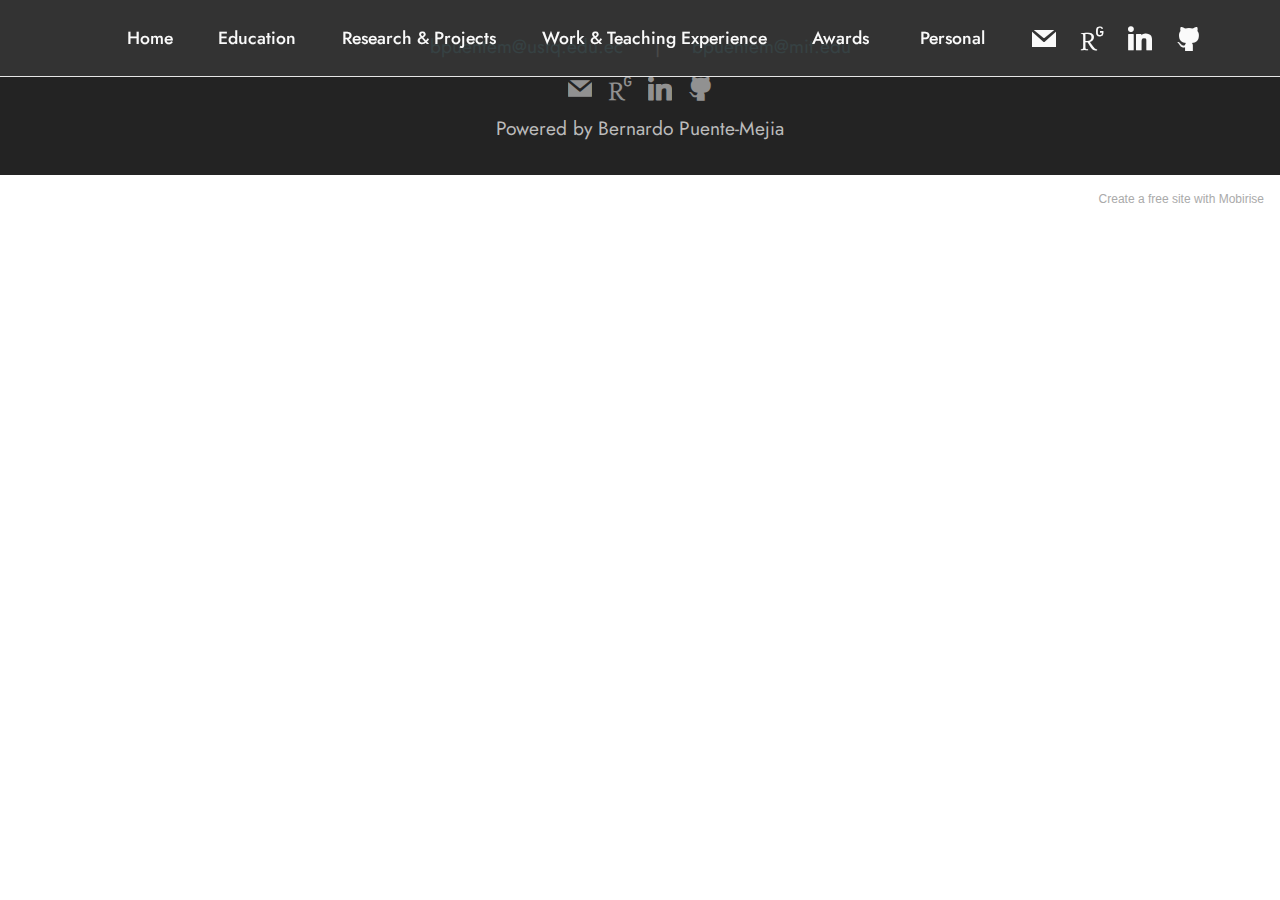
==== page1.html @ 492dfa8d "Website_V5" ====
<!DOCTYPE html>
<html  >
<head>
  <!-- Site made with Mobirise Website Builder v5.2.0, https://mobirise.com -->
  <meta charset="UTF-8">
  <meta http-equiv="X-UA-Compatible" content="IE=edge">
  <meta name="generator" content="Mobirise v5.2.0, mobirise.com">
  <meta name="viewport" content="width=device-width, initial-scale=1, minimum-scale=1">
  <link rel="shortcut icon" href="assets/images/foto-bernardo-puente-121x96.png" type="image/x-icon">
  <meta name="description" content="">
  
  
  <title>Projects</title>
  <link rel="stylesheet" href="assets/tether/tether.min.css">
  <link rel="stylesheet" href="assets/bootstrap/css/bootstrap.min.css">
  <link rel="stylesheet" href="assets/bootstrap/css/bootstrap-grid.min.css">
  <link rel="stylesheet" href="assets/bootstrap/css/bootstrap-reboot.min.css">
  <link rel="stylesheet" href="assets/dropdown/css/style.css">
  <link rel="stylesheet" href="assets/socicon/css/styles.css">
  <link rel="stylesheet" href="assets/theme/css/style.css">
  <link rel="preload" as="style" href="assets/mobirise/css/mbr-additional.css"><link rel="stylesheet" href="assets/mobirise/css/mbr-additional.css" type="text/css">
  
  
  
  
</head>
<body>
  
  <section class="menu cid-s48OLK6784" once="menu" id="menu1-k">
    
    <nav class="navbar navbar-dropdown navbar-fixed-top navbar-expand-lg">
        <div class="container-fluid">
            <div class="navbar-brand">
                
                
            </div>
            <button class="navbar-toggler" type="button" data-toggle="collapse" data-target="#navbarSupportedContent" aria-controls="navbarNavAltMarkup" aria-expanded="false" aria-label="Toggle navigation">
                <div class="hamburger">
                    <span></span>
                    <span></span>
                    <span></span>
                    <span></span>
                </div>
            </button>
            <div class="collapse navbar-collapse" id="navbarSupportedContent">
                <ul class="navbar-nav nav-dropdown nav-right navbar-nav-top-padding" data-app-modern-menu="true"><li class="nav-item"><a class="nav-link link text-white text-primary display-4" href="index.html#top">Home</a></li><li class="nav-item"><a class="nav-link link text-white text-primary display-4" href="page4.html#top" target="_blank">Education</a></li>
                    <li class="nav-item"><a class="nav-link link text-white text-primary display-4" href="page3.html#top" target="_blank">Research &amp; Projects</a></li><li class="nav-item"><a class="nav-link link text-white text-primary display-4" href="page6.html#top">Work &amp; Teaching Experience</a></li><li class="nav-item"><a class="nav-link link text-white text-primary display-4" href="page5.html#top" target="_blank">Awards&nbsp;<br></a></li><li class="nav-item"><a class="nav-link link text-white text-primary display-4" href="page7.html#top">Personal</a></li></ul>
                <div class="icons-menu">
                    <a class="iconfont-wrapper" href="mailto:bpuentem@usfq.edu.ec">
                        <span class="p-2 mbr-iconfont socicon-mail socicon"></span>
                    </a>
                    <a class="iconfont-wrapper" href="https://www.researchgate.net/profile/Bernardo_Puente" target="_blank">
                        <span class="p-2 mbr-iconfont socicon-researchgate socicon"></span>
                    </a>
                    <a class="iconfont-wrapper" href="https://www.linkedin.com/in/bernardo-puente-229542127/" target="_blank">
                        <span class="p-2 mbr-iconfont socicon-linkedin socicon"></span>
                    </a>
                    <a class="iconfont-wrapper" href="https://github.com/B-PuenteM" target="_blank">
                        <span class="p-2 mbr-iconfont socicon-github socicon"></span>
                    </a>
                </div>
                
            </div>
        </div>
    </nav>

</section>

<section class="footer3 cid-s48P1Icc8J" once="footers" id="footer3-l">

    

    

    <div class="container">
        <div class="media-container-row align-center mbr-white">
            <div class="row row-links">
                <ul class="foot-menu">
                    
                    
                    
                    
                    
                <li class="foot-menu-item mbr-fonts-style display-7"><a href="mailto:bpuentem@usfq.edu.ec" class="text-success">bpuentem@usfq.edu.ec</a></li><li class="foot-menu-item mbr-fonts-style display-7">|</li><li class="foot-menu-item mbr-fonts-style display-7"><a href="mailto:bpuentem@mit.edu" class="text-success">bpuentem@mit.edu</a></li></ul>
            </div>
            <div class="row social-row">
                <div class="social-list align-right pb-2">
                    
                    
                    
                    
                    
                    
                <div class="soc-item">
                        <a href="mailto:bpuentem@usfq.edu.ec">
                            <span class="mbr-iconfont mbr-iconfont-social socicon-mail socicon"></span>
                        </a>
                    </div><div class="soc-item">
                        <a href="https://www.researchgate.net/profile/Bernardo_Puente" target="_blank">
                            <span class="mbr-iconfont mbr-iconfont-social socicon-researchgate socicon"></span>
                        </a>
                    </div><div class="soc-item">
                        <a href="https://www.linkedin.com/in/bernardo-puente-229542127/" target="_blank">
                            <span class="mbr-iconfont mbr-iconfont-social socicon-linkedin socicon"></span>
                        </a>
                    </div><div class="soc-item">
                        <a href="https://github.com/B-PuenteM" target="_blank">
                            <span class="mbr-iconfont mbr-iconfont-social socicon-github socicon"></span>
                        </a>
                    </div></div>
            </div>
            <div class="row row-copirayt">
                <p class="mbr-text mb-0 mbr-fonts-style mbr-white align-center display-7">Powered by Bernardo Puente-Mejia</p>
            </div>
        </div>
    </div>
</section><section style="background-color: #fff; font-family: -apple-system, BlinkMacSystemFont, 'Segoe UI', 'Roboto', 'Helvetica Neue', Arial, sans-serif; color:#aaa; font-size:12px; padding: 0; align-items: center; display: flex;"><a href="https://mobirise.site/q" style="flex: 1 1; height: 3rem; padding-left: 1rem;"></a><p style="flex: 0 0 auto; margin:0; padding-right:1rem;">Create a free <a href="https://mobirise.site/y" style="color:#aaa;">site</a> with Mobirise</p></section><script src="assets/web/assets/jquery/jquery.min.js"></script>  <script src="assets/popper/popper.min.js"></script>  <script src="assets/tether/tether.min.js"></script>  <script src="assets/bootstrap/js/bootstrap.min.js"></script>  <script src="assets/smoothscroll/smooth-scroll.js"></script>  <script src="assets/dropdown/js/nav-dropdown.js"></script>  <script src="assets/dropdown/js/navbar-dropdown.js"></script>  <script src="assets/touchswipe/jquery.touch-swipe.min.js"></script>  <script src="assets/theme/js/script.js"></script>  
  
  
</body>
</html>
---- assets/dropdown/css/style.css ----
.navbar-dropdown {
  left: 0;
  padding: 0;
  position: absolute;
  right: 0;
  top: 0;
  transition: all 0.45s ease;
  z-index: 1030;
  background: #282828; }
  .navbar-dropdown .navbar-logo {
    margin-right: 0.8rem;
    transition: margin 0.3s ease-in-out;
    vertical-align: middle; }
    .navbar-dropdown .navbar-logo img {
      height: 3.125rem;
      transition: all 0.3s ease-in-out; }
    .navbar-dropdown .navbar-logo.mbr-iconfont {
      font-size: 3.125rem;
      line-height: 3.125rem; }
  .navbar-dropdown .navbar-caption {
    font-weight: 700;
    white-space: normal;
    vertical-align: -4px;
    line-height: 3.125rem !important; }
    .navbar-dropdown .navbar-caption, .navbar-dropdown .navbar-caption:hover {
      color: inherit;
      text-decoration: none; }
  .navbar-dropdown .mbr-iconfont + .navbar-caption {
    vertical-align: -1px; }
  .navbar-dropdown.navbar-fixed-top {
    position: fixed; }
  .navbar-dropdown .navbar-brand span {
    vertical-align: -4px; }
  .navbar-dropdown.bg-color.transparent {
    background: none; }
  .navbar-dropdown.navbar-short .navbar-brand {
    padding: 0.625rem 0; }
    .navbar-dropdown.navbar-short .navbar-brand span {
      vertical-align: -1px; }
  .navbar-dropdown.navbar-short .navbar-caption {
    line-height: 2.375rem !important;
    vertical-align: -2px; }
  .navbar-dropdown.navbar-short .navbar-logo {
    margin-right: 0.5rem; }
    .navbar-dropdown.navbar-short .navbar-logo img {
      height: 2.375rem; }
    .navbar-dropdown.navbar-short .navbar-logo.mbr-iconfont {
      font-size: 2.375rem;
      line-height: 2.375rem; }
  .navbar-dropdown.navbar-short .mbr-table-cell {
    height: 3.625rem; }
  .navbar-dropdown .navbar-close {
    left: 0.6875rem;
    position: fixed;
    top: 0.75rem;
    z-index: 1000; }
  .navbar-dropdown .hamburger-icon {
    content: "";
    display: inline-block;
    vertical-align: middle;
    width: 16px;
    -webkit-box-shadow: 0 -6px 0 1px #282828,0 0 0 1px #282828,0 6px 0 1px #282828;
    -moz-box-shadow: 0 -6px 0 1px #282828,0 0 0 1px #282828,0 6px 0 1px #282828;
    box-shadow: 0 -6px 0 1px #282828,0 0 0 1px #282828,0 6px 0 1px #282828; }

.dropdown-menu .dropdown-toggle[data-toggle="dropdown-submenu"]::after {
  border-bottom: 0.35em solid transparent;
  border-left: 0.35em solid;
  border-right: 0;
  border-top: 0.35em solid transparent;
  margin-left: 0.3rem; }

.dropdown-menu .dropdown-item:focus {
  outline: 0; }

.nav-dropdown {
  font-size: 0.75rem;
  font-weight: 500;
  height: auto !important; }
  .nav-dropdown .nav-btn {
    padding-left: 1rem; }
  .nav-dropdown .link {
    margin: .667em 1.667em;
    font-weight: 500;
    padding: 0;
    transition: color .2s ease-in-out; }
    .nav-dropdown .link.dropdown-toggle {
      margin-right: 2.583em; }
      .nav-dropdown .link.dropdown-toggle::after {
        margin-left: .25rem;
        border-top: 0.35em solid;
        border-right: 0.35em solid transparent;
        border-left: 0.35em solid transparent;
        border-bottom: 0; }
      .nav-dropdown .link.dropdown-toggle[aria-expanded="true"] {
        margin: 0;
        padding: 0.667em 3.263em  0.667em 1.667em; }
  .nav-dropdown .link::after,
  .nav-dropdown .dropdown-item::after {
    color: inherit; }
  .nav-dropdown .btn {
    font-size: 0.75rem;
    font-weight: 700;
    letter-spacing: 0;
    margin-bottom: 0;
    padding-left: 1.25rem;
    padding-right: 1.25rem; }
  .nav-dropdown .dropdown-menu {
    border-radius: 0;
    border: 0;
    left: 0;
    margin: 0;
    padding-bottom: 1.25rem;
    padding-top: 1.25rem;
    position: relative; }
  .nav-dropdown .dropdown-submenu {
    margin-left: 0.125rem;
    top: 0; }
  .nav-dropdown .dropdown-item {
    font-weight: 500;
    line-height: 2;
    padding: 0.3846em 4.615em 0.3846em 1.5385em;
    position: relative;
    transition: color .2s ease-in-out, background-color .2s ease-in-out; }
    .nav-dropdown .dropdown-item::after {
      margin-top: -0.3077em;
      position: absolute;
      right: 1.1538em;
      top: 50%; }
    .nav-dropdown .dropdown-item:focus, .nav-dropdown .dropdown-item:hover {
      background: none; }

@media (max-width: 767px) {
  .nav-dropdown.navbar-toggleable-sm {
    bottom: 0;
    display: none;
    left: 0;
    overflow-x: hidden;
    position: fixed;
    top: 0;
    transform: translateX(-100%);
    -ms-transform: translateX(-100%);
    -webkit-transform: translateX(-100%);
    width: 18.75rem;
    z-index: 999; } }
.nav-dropdown.navbar-toggleable-xl {
  bottom: 0;
  display: none;
  left: 0;
  overflow-x: hidden;
  position: fixed;
  top: 0;
  transform: translateX(-100%);
  -ms-transform: translateX(-100%);
  -webkit-transform: translateX(-100%);
  width: 18.75rem;
  z-index: 999; }

.nav-dropdown-sm {
  display: block !important;
  overflow-x: hidden;
  overflow: auto;
  padding-top: 3.875rem; }
  .nav-dropdown-sm::after {
    content: "";
    display: block;
    height: 3rem;
    width: 100%; }
  .nav-dropdown-sm.collapse.in ~ .navbar-close {
    display: block !important; }
  .nav-dropdown-sm.collapsing, .nav-dropdown-sm.collapse.in {
    transform: translateX(0);
    -ms-transform: translateX(0);
    -webkit-transform: translateX(0);
    transition: all 0.25s ease-out;
    -webkit-transition: all 0.25s ease-out;
    background: #282828; }
  .nav-dropdown-sm.collapsing[aria-expanded="false"] {
    transform: translateX(-100%);
    -ms-transform: translateX(-100%);
    -webkit-transform: translateX(-100%); }
  .nav-dropdown-sm .nav-item {
    display: block;
    margin-left: 0 !important;
    padding-left: 0; }
  .nav-dropdown-sm .link,
  .nav-dropdown-sm .dropdown-item {
    border-top: 1px dotted rgba(255, 255, 255, 0.1);
    font-size: 0.8125rem;
    line-height: 1.6;
    margin: 0 !important;
    padding: 0.875rem 2.4rem 0.875rem 1.5625rem !important;
    position: relative;
    white-space: normal; }
    .nav-dropdown-sm .link:focus, .nav-dropdown-sm .link:hover,
    .nav-dropdown-sm .dropdown-item:focus,
    .nav-dropdown-sm .dropdown-item:hover {
      background: rgba(0, 0, 0, 0.2) !important;
      color: #c0a375; }
  .nav-dropdown-sm .nav-btn {
    position: relative;
    padding: 1.5625rem 1.5625rem 0 1.5625rem; }
    .nav-dropdown-sm .nav-btn::before {
      border-top: 1px dotted rgba(255, 255, 255, 0.1);
      content: "";
      left: 0;
      position: absolute;
      top: 0;
      width: 100%; }
    .nav-dropdown-sm .nav-btn + .nav-btn {
      padding-top: 0.625rem; }
      .nav-dropdown-sm .nav-btn + .nav-btn::before {
        display: none; }
  .nav-dropdown-sm .btn {
    padding: 0.625rem 0; }
  .nav-dropdown-sm .dropdown-toggle[data-toggle="dropdown-submenu"]::after {
    margin-left: .25rem;
    border-top: 0.35em solid;
    border-right: 0.35em solid transparent;
    border-left: 0.35em solid transparent;
    border-bottom: 0; }
  .nav-dropdown-sm .dropdown-toggle[data-toggle="dropdown-submenu"][aria-expanded="true"]::after {
    border-top: 0;
    border-right: 0.35em solid transparent;
    border-left: 0.35em solid transparent;
    border-bottom: 0.35em solid; }
  .nav-dropdown-sm .dropdown-menu {
    margin: 0;
    padding: 0;
    position: relative;
    top: 0;
    left: 0;
    width: 100%;
    border: 0;
    float: none;
    border-radius: 0;
    background: none; }
  .nav-dropdown-sm .dropdown-submenu {
    left: 100%;
    margin-left: 0.125rem;
    margin-top: -1.25rem;
    top: 0; }

.navbar-toggleable-sm .nav-dropdown .dropdown-menu {
  position: absolute; }

.navbar-toggleable-sm .nav-dropdown .dropdown-submenu {
  left: 100%;
  margin-left: 0.125rem;
  margin-top: -1.25rem;
  top: 0; }

.navbar-toggleable-sm.opened .nav-dropdown .dropdown-menu {
  position: relative; }

.navbar-toggleable-sm.opened .nav-dropdown .dropdown-submenu {
  left: 0;
  margin-left: 00rem;
  margin-top: 0rem;
  top: 0; }

.is-builder .nav-dropdown.collapsing {
  transition: none !important; }

/*# sourceMappingURL=style.css.map */
---- assets/socicon/css/styles.css ----
@charset "UTF-8";

@font-face {
  font-family: 'Socicon';
  src:  url('../fonts/socicon.eot');
  src:  url('../fonts/socicon.eot?#iefix') format('embedded-opentype'),
    url('../fonts/socicon.woff2') format('woff2'),
    url('../fonts/socicon.ttf') format('truetype'),
    url('../fonts/socicon.woff') format('woff'),
    url('../fonts/socicon.svg#socicon') format('svg');
  font-weight: normal;
  font-style: normal;
}

[data-icon]:before {
  font-family: "socicon" !important;
  content: attr(data-icon);
  font-style: normal !important;
  font-weight: normal !important;
  font-variant: normal !important;
  text-transform: none !important;
  speak: none;
  line-height: 1;
  -webkit-font-smoothing: antialiased;
  -moz-osx-font-smoothing: grayscale;
}

[class^="socicon-"], [class*=" socicon-"] {
  /* use !important to prevent issues with browser extensions that change fonts */
  font-family: 'Socicon' !important;
  speak: none;
  font-style: normal;
  font-weight: normal;
  font-variant: normal;
  text-transform: none;
  line-height: 1;

  /* Better Font Rendering =========== */
  -webkit-font-smoothing: antialiased;
  -moz-osx-font-smoothing: grayscale;
}

.socicon-eitaa:before {
  content: "\e97c";
}
.socicon-soroush:before {
  content: "\e97d";
}
.socicon-bale:before {
  content: "\e97e";
}
.socicon-zazzle:before {
  content: "\e97b";
}
.socicon-society6:before {
  content: "\e97a";
}
.socicon-redbubble:before {
  content: "\e979";
}
.socicon-avvo:before {
  content: "\e978";
}
.socicon-stitcher:before {
  content: "\e977";
}
.socicon-googlehangouts:before {
  content: "\e974";
}
.socicon-dlive:before {
  content: "\e975";
}
.socicon-vsco:before {
  content: "\e976";
}
.socicon-flipboard:before {
  content: "\e973";
}
.socicon-ubuntu:before {
  content: "\e958";
}
.socicon-artstation:before {
  content: "\e959";
}
.socicon-invision:before {
  content: "\e95a";
}
.socicon-torial:before {
  content: "\e95b";
}
.socicon-collectorz:before {
  content: "\e95c";
}
.socicon-seenthis:before {
  content: "\e95d";
}
.socicon-googleplaymusic:before {
  content: "\e95e";
}
.socicon-debian:before {
  content: "\e95f";
}
.socicon-filmfreeway:before {
  content: "\e960";
}
.socicon-gnome:before {
  content: "\e961";
}
.socicon-itchio:before {
  content: "\e962";
}
.socicon-jamendo:before {
  content: "\e963";
}
.socicon-mix:before {
  content: "\e964";
}
.socicon-sharepoint:before {
  content: "\e965";
}
.socicon-tinder:before {
  content: "\e966";
}
.socicon-windguru:before {
  content: "\e967";
}
.socicon-cdbaby:before {
  content: "\e968";
}
.socicon-elementaryos:before {
  content: "\e969";
}
.socicon-stage32:before {
  content: "\e96a";
}
.socicon-tiktok:before {
  content: "\e96b";
}
.socicon-gitter:before {
  content: "\e96c";
}
.socicon-letterboxd:before {
  content: "\e96d";
}
.socicon-threema:before {
  content: "\e96e";
}
.socicon-splice:before {
  content: "\e96f";
}
.socicon-metapop:before {
  content: "\e970";
}
.socicon-naver:before {
  content: "\e971";
}
.socicon-remote:before {
  content: "\e972";
}
.socicon-internet:before {
  content: "\e957";
}
.socicon-moddb:before {
  content: "\e94b";
}
.socicon-indiedb:before {
  content: "\e94c";
}
.socicon-traxsource:before {
  content: "\e94d";
}
.socicon-gamefor:before {
  content: "\e94e";
}
.socicon-pixiv:before {
  content: "\e94f";
}
.socicon-myanimelist:before {
  content: "\e950";
}
.socicon-blackberry:before {
  content: "\e951";
}
.socicon-wickr:before {
  content: "\e952";
}
.socicon-spip:before {
  content: "\e953";
}
.socicon-napster:before {
  content: "\e954";
}
.socicon-beatport:before {
  content: "\e955";
}
.socicon-hackerone:before {
  content: "\e956";
}
.socicon-hackernews:before {
  content: "\e946";
}
.socicon-smashwords:before {
  content: "\e947";
}
.socicon-kobo:before {
  content: "\e948";
}
.socicon-bookbub:before {
  content: "\e949";
}
.socicon-mailru:before {
  content: "\e94a";
}
.socicon-gitlab:before {
  content: "\e945";
}
.socicon-instructables:before {
  content: "\e944";
}
.socicon-portfolio:before {
  content: "\e943";
}
.socicon-codered:before {
  content: "\e940";
}
.socicon-origin:before {
  content: "\e941";
}
.socicon-nextdoor:before {
  content: "\e942";
}
.socicon-udemy:before {
  content: "\e93f";
}
.socicon-livemaster:before {
  content: "\e93e";
}
.socicon-crunchbase:before {
  content: "\e93b";
}
.socicon-homefy:before {
  content: "\e93c";
}
.socicon-calendly:before {
  content: "\e93d";
}
.socicon-realtor:before {
  content: "\e90f";
}
.socicon-tidal:before {
  content: "\e910";
}
.socicon-qobuz:before {
  content: "\e911";
}
.socicon-natgeo:before {
  content: "\e912";
}
.socicon-mastodon:before {
  content: "\e913";
}
.socicon-unsplash:before {
  content: "\e914";
}
.socicon-homeadvisor:before {
  content: "\e915";
}
.socicon-angieslist:before {
  content: "\e916";
}
.socicon-codepen:before {
  content: "\e917";
}
.socicon-slack:before {
  content: "\e918";
}
.socicon-openaigym:before {
  content: "\e919";
}
.socicon-logmein:before {
  content: "\e91a";
}
.socicon-fiverr:before {
  content: "\e91b";
}
.socicon-gotomeeting:before {
  content: "\e91c";
}
.socicon-aliexpress:before {
  content: "\e91d";
}
.socicon-guru:before {
  content: "\e91e";
}
.socicon-appstore:before {
  content: "\e91f";
}
.socicon-homes:before {
  content: "\e920";
}
.socicon-zoom:before {
  content: "\e921";
}
.socicon-alibaba:before {
  content: "\e922";
}
.socicon-craigslist:before {
  content: "\e923";
}
.socicon-wix:before {
  content: "\e924";
}
.socicon-redfin:before {
  content: "\e925";
}
.socicon-googlecalendar:before {
  content: "\e926";
}
.socicon-shopify:before {
  content: "\e927";
}
.socicon-freelancer:before {
  content: "\e928";
}
.socicon-seedrs:before {
  content: "\e929";
}
.socicon-bing:before {
  content: "\e92a";
}
.socicon-doodle:before {
  content: "\e92b";
}
.socicon-bonanza:before {
  content: "\e92c";
}
.socicon-squarespace:before {
  content: "\e92d";
}
.socicon-toptal:before {
  content: "\e92e";
}
.socicon-gust:before {
  content: "\e92f";
}
.socicon-ask:before {
  content: "\e930";
}
.socicon-trulia:before {
  content: "\e931";
}
.socicon-loomly:before {
  content: "\e932";
}
.socicon-ghost:before {
  content: "\e933";
}
.socicon-upwork:before {
  content: "\e934";
}
.socicon-fundable:before {
  content: "\e935";
}
.socicon-booking:before {
  content: "\e936";
}
.socicon-googlemaps:before {
  content: "\e937";
}
.socicon-zillow:before {
  content: "\e938";
}
.socicon-niconico:before {
  content: "\e939";
}
.socicon-toneden:before {
  content: "\e93a";
}
.socicon-augment:before {
  content: "\e908";
}
.socicon-bitbucket:before {
  content: "\e909";
}
.socicon-fyuse:before {
  content: "\e90a";
}
.socicon-yt-gaming:before {
  content: "\e90b";
}
.socicon-sketchfab:before {
  content: "\e90c";
}
.socicon-mobcrush:before {
  content: "\e90d";
}
.socicon-microsoft:before {
  content: "\e90e";
}
.socicon-pandora:before {
  content: "\e907";
}
.socicon-messenger:before {
  content: "\e906";
}
.socicon-gamewisp:before {
  content: "\e905";
}
.socicon-bloglovin:before {
  content: "\e904";
}
.socicon-tunein:before {
  content: "\e903";
}
.socicon-gamejolt:before {
  content: "\e901";
}
.socicon-trello:before {
  content: "\e902";
}
.socicon-spreadshirt:before {
  content: "\e900";
}
.socicon-500px:before {
  content: "\e000";
}
.socicon-8tracks:before {
  content: "\e001";
}
.socicon-airbnb:before {
  content: "\e002";
}
.socicon-alliance:before {
  content: "\e003";
}
.socicon-amazon:before {
  content: "\e004";
}
.socicon-amplement:before {
  content: "\e005";
}
.socicon-android:before {
  content: "\e006";
}
.socicon-angellist:before {
  content: "\e007";
}
.socicon-apple:before {
  content: "\e008";
}
.socicon-appnet:before {
  content: "\e009";
}
.socicon-baidu:before {
  content: "\e00a";
}
.socicon-bandcamp:before {
  content: "\e00b";
}
.socicon-battlenet:before {
  content: "\e00c";
}
.socicon-mixer:before {
  content: "\e00d";
}
.socicon-bebee:before {
  content: "\e00e";
}
.socicon-bebo:before {
  content: "\e00f";
}
.socicon-behance:before {
  content: "\e010";
}
.socicon-blizzard:before {
  content: "\e011";
}
.socicon-blogger:before {
  content: "\e012";
}
.socicon-buffer:before {
  content: "\e013";
}
.socicon-chrome:before {
  content: "\e014";
}
.socicon-coderwall:before {
  content: "\e015";
}
.socicon-curse:before {
  content: "\e016";
}
.socicon-dailymotion:before {
  content: "\e017";
}
.socicon-deezer:before {
  content: "\e018";
}
.socicon-delicious:before {
  content: "\e019";
}
.socicon-deviantart:before {
  content: "\e01a";
}
.socicon-diablo:before {
  content: "\e01b";
}
.socicon-digg:before {
  content: "\e01c";
}
.socicon-discord:before {
  content: "\e01d";
}
.socicon-disqus:before {
  content: "\e01e";
}
.socicon-douban:before {
  content: "\e01f";
}
.socicon-draugiem:before {
  content: "\e020";
}
.socicon-dribbble:before {
  content: "\e021";
}
.socicon-drupal:before {
  content: "\e022";
}
.socicon-ebay:before {
  content: "\e023";
}
.socicon-ello:before {
  content: "\e024";
}
.socicon-endomodo:before {
  content: "\e025";
}
.socicon-envato:before {
  content: "\e026";
}
.socicon-etsy:before {
  content: "\e027";
}
.socicon-facebook:before {
  content: "\e028";
}
.socicon-feedburner:before {
  content: "\e029";
}
.socicon-filmweb:before {
  content: "\e02a";
}
.socicon-firefox:before {
  content: "\e02b";
}
.socicon-flattr:before {
  content: "\e02c";
}
.socicon-flickr:before {
  content: "\e02d";
}
.socicon-formulr:before {
  content: "\e02e";
}
.socicon-forrst:before {
  content: "\e02f";
}
.socicon-foursquare:before {
  content: "\e030";
}
.socicon-friendfeed:before {
  content: "\e031";
}
.socicon-github:before {
  content: "\e032";
}
.socicon-goodreads:before {
  content: "\e033";
}
.socicon-google:before {
  content: "\e034";
}
.socicon-googlescholar:before {
  content: "\e035";
}
.socicon-googlegroups:before {
  content: "\e036";
}
.socicon-googlephotos:before {
  content: "\e037";
}
.socicon-googleplus:before {
  content: "\e038";
}
.socicon-grooveshark:before {
  content: "\e039";
}
.socicon-hackerrank:before {
  content: "\e03a";
}
.socicon-hearthstone:before {
  content: "\e03b";
}
.socicon-hellocoton:before {
  content: "\e03c";
}
.socicon-heroes:before {
  content: "\e03d";
}
.socicon-smashcast:before {
  content: "\e03e";
}
.socicon-horde:before {
  content: "\e03f";
}
.socicon-houzz:before {
  content: "\e040";
}
.socicon-icq:before {
  content: "\e041";
}
.socicon-identica:before {
  content: "\e042";
}
.socicon-imdb:before {
  content: "\e043";
}
.socicon-instagram:before {
  content: "\e044";
}
.socicon-issuu:before {
  content: "\e045";
}
.socicon-istock:before {
  content: "\e046";
}
.socicon-itunes:before {
  content: "\e047";
}
.socicon-keybase:before {
  content: "\e048";
}
.socicon-lanyrd:before {
  content: "\e049";
}
.socicon-lastfm:before {
  content: "\e04a";
}
.socicon-line:before {
  content: "\e04b";
}
.socicon-linkedin:before {
  content: "\e04c";
}
.socicon-livejournal:before {
  content: "\e04d";
}
.socicon-lyft:before {
  content: "\e04e";
}
.socicon-macos:before {
  content: "\e04f";
}
.socicon-mail:before {
  content: "\e050";
}
.socicon-medium:before {
  content: "\e051";
}
.socicon-meetup:before {
  content: "\e052";
}
.socicon-mixcloud:before {
  content: "\e053";
}
.socicon-modelmayhem:before {
  content: "\e054";
}
.socicon-mumble:before {
  content: "\e055";
}
.socicon-myspace:before {
  content: "\e056";
}
.socicon-newsvine:before {
  content: "\e057";
}
.socicon-nintendo:before {
  content: "\e058";
}
.socicon-npm:before {
  content: "\e059";
}
.socicon-odnoklassniki:before {
  content: "\e05a";
}
.socicon-openid:before {
  content: "\e05b";
}
.socicon-opera:before {
  content: "\e05c";
}
.socicon-outlook:before {
  content: "\e05d";
}
.socicon-overwatch:before {
  content: "\e05e";
}
.socicon-patreon:before {
  content: "\e05f";
}
.socicon-paypal:before {
  content: "\e060";
}
.socicon-periscope:before {
  content: "\e061";
}
.socicon-persona:before {
  content: "\e062";
}
.socicon-pinterest:before {
  content: "\e063";
}
.socicon-play:before {
  content: "\e064";
}
.socicon-player:before {
  content: "\e065";
}
.socicon-playstation:before {
  content: "\e066";
}
.socicon-pocket:before {
  content: "\e067";
}
.socicon-qq:before {
  content: "\e068";
}
.socicon-quora:before {
  content: "\e069";
}
.socicon-raidcall:before {
  content: "\e06a";
}
.socicon-ravelry:before {
  content: "\e06b";
}
.socicon-reddit:before {
  content: "\e06c";
}
.socicon-renren:before {
  content: "\e06d";
}
.socicon-researchgate:before {
  content: "\e06e";
}
.socicon-residentadvisor:before {
  content: "\e06f";
}
.socicon-reverbnation:before {
  content: "\e070";
}
.socicon-rss:before {
  content: "\e071";
}
.socicon-sharethis:before {
  content: "\e072";
}
.socicon-skype:before {
  content: "\e073";
}
.socicon-slideshare:before {
  content: "\e074";
}
.socicon-smugmug:before {
  content: "\e075";
}
.socicon-snapchat:before {
  content: "\e076";
}
.socicon-songkick:before {
  content: "\e077";
}
.socicon-soundcloud:before {
  content: "\e078";
}
.socicon-spotify:before {
  content: "\e079";
}
.socicon-stackexchange:before {
  content: "\e07a";
}
.socicon-stackoverflow:before {
  content: "\e07b";
}
.socicon-starcraft:before {
  content: "\e07c";
}
.socicon-stayfriends:before {
  content: "\e07d";
}
.socicon-steam:before {
  content: "\e07e";
}
.socicon-storehouse:before {
  content: "\e07f";
}
.socicon-strava:before {
  content: "\e080";
}
.socicon-streamjar:before {
  content: "\e081";
}
.socicon-stumbleupon:before {
  content: "\e082";
}
.socicon-swarm:before {
  content: "\e083";
}
.socicon-teamspeak:before {
  content: "\e084";
}
.socicon-teamviewer:before {
  content: "\e085";
}
.socicon-technorati:before {
  content: "\e086";
}
.socicon-telegram:before {
  content: "\e087";
}
.socicon-tripadvisor:before {
  content: "\e088";
}
.socicon-tripit:before {
  content: "\e089";
}
.socicon-triplej:before {
  content: "\e08a";
}
.socicon-tumblr:before {
  content: "\e08b";
}
.socicon-twitch:before {
  content: "\e08c";
}
.socicon-twitter:before {
  content: "\e08d";
}
.socicon-uber:before {
  content: "\e08e";
}
.socicon-ventrilo:before {
  content: "\e08f";
}
.socicon-viadeo:before {
  content: "\e090";
}
.socicon-viber:before {
  content: "\e091";
}
.socicon-viewbug:before {
  content: "\e092";
}
.socicon-vimeo:before {
  content: "\e093";
}
.socicon-vine:before {
  content: "\e094";
}
.socicon-vkontakte:before {
  content: "\e095";
}
.socicon-warcraft:before {
  content: "\e096";
}
.socicon-wechat:before {
  content: "\e097";
}
.socicon-weibo:before {
  content: "\e098";
}
.socicon-whatsapp:before {
  content: "\e099";
}
.socicon-wikipedia:before {
  content: "\e09a";
}
.socicon-windows:before {
  content: "\e09b";
}
.socicon-wordpress:before {
  content: "\e09c";
}
.socicon-wykop:before {
  content: "\e09d";
}
.socicon-xbox:before {
  content: "\e09e";
}
.socicon-xing:before {
  content: "\e09f";
}
.socicon-yahoo:before {
  content: "\e0a0";
}
.socicon-yammer:before {
  content: "\e0a1";
}
.socicon-yandex:before {
  content: "\e0a2";
}
.socicon-yelp:before {
  content: "\e0a3";
}
.socicon-younow:before {
  content: "\e0a4";
}
.socicon-youtube:before {
  content: "\e0a5";
}
.socicon-zapier:before {
  content: "\e0a6";
}
.socicon-zerply:before {
  content: "\e0a7";
}
.socicon-zomato:before {
  content: "\e0a8";
}
.socicon-zynga:before {
  content: "\e0a9";
}
---- assets/theme/css/style.css ----
section {
  background-color: #ffffff;
}

body {
  font-style: normal;
  line-height: 1.5;
  font-weight: 400;
  color: #232323;
  position: relative;
}

section,
.container,
.container-fluid {
  position: relative;
  word-wrap: break-word;
}

a.mbr-iconfont:hover {
  text-decoration: none;
}

.article .lead p,
.article .lead ul,
.article .lead ol,
.article .lead pre,
.article .lead blockquote {
  margin-bottom: 0;
}

a {
  font-style: normal;
  font-weight: 400;
  cursor: pointer;
}

a, a:hover {
  text-decoration: none;
}

.mbr-section-title {
  font-style: normal;
  line-height: 1.3;
}

.mbr-section-subtitle {
  line-height: 1.3;
}

.mbr-text {
  font-style: normal;
  line-height: 1.7;
}

h1,
h2,
h3,
h4,
h5,
h6,
.display-1,
.display-2,
.display-4,
.display-5,
.display-7,
span,
p,
a {
  line-height: 1;
  word-break: break-word;
  word-wrap: break-word;
  font-weight: 400;
}

b,
strong {
  font-weight: bold;
}

input:-webkit-autofill, input:-webkit-autofill:hover, input:-webkit-autofill:focus, input:-webkit-autofill:active {
  -webkit-transition-delay: 9999s;
          transition-delay: 9999s;
  -webkit-transition-property: background-color, color;
  transition-property: background-color, color;
}

textarea[type="hidden"] {
  display: none;
}

section {
  background-position: 50% 50%;
  background-repeat: no-repeat;
  background-size: cover;
}

section .mbr-background-video,
section .mbr-background-video-preview {
  position: absolute;
  bottom: 0;
  left: 0;
  right: 0;
  top: 0;
}

.hidden {
  visibility: hidden;
}

.mbr-z-index20 {
  z-index: 20;
}

/*! Base colors */
.mbr-white {
  color: #ffffff;
}

.mbr-black {
  color: #111111;
}

.mbr-bg-white {
  background-color: #ffffff;
}

.mbr-bg-black {
  background-color: #000000;
}

/*! Text-aligns */
.align-left {
  text-align: left;
}

.align-center {
  text-align: center;
}

.align-right {
  text-align: right;
}

/*! Font-weight  */
.mbr-light {
  font-weight: 300;
}

.mbr-regular {
  font-weight: 400;
}

.mbr-semibold {
  font-weight: 500;
}

.mbr-bold {
  font-weight: 700;
}

/*! Media  */
.media-content {
  -ms-flex-preferred-size: 100%;
      flex-basis: 100%;
}

.media-container-row {
  display: -webkit-box;
  display: -ms-flexbox;
  display: flex;
  -webkit-box-orient: horizontal;
  -webkit-box-direction: normal;
      -ms-flex-direction: row;
          flex-direction: row;
  -ms-flex-wrap: wrap;
      flex-wrap: wrap;
  -webkit-box-pack: center;
      -ms-flex-pack: center;
          justify-content: center;
  -ms-flex-line-pack: center;
      align-content: center;
  -webkit-box-align: start;
      -ms-flex-align: start;
          align-items: start;
}

.media-container-row .media-size-item {
  width: 400px;
}

.media-container-column {
  display: -webkit-box;
  display: -ms-flexbox;
  display: flex;
  -webkit-box-orient: vertical;
  -webkit-box-direction: normal;
      -ms-flex-direction: column;
          flex-direction: column;
  -ms-flex-wrap: wrap;
      flex-wrap: wrap;
  -webkit-box-pack: center;
      -ms-flex-pack: center;
          justify-content: center;
  -ms-flex-line-pack: center;
      align-content: center;
  -webkit-box-align: stretch;
      -ms-flex-align: stretch;
          align-items: stretch;
}

.media-container-column > * {
  width: 100%;
}

@media (min-width: 992px) {
  .media-container-row {
    -ms-flex-wrap: nowrap;
        flex-wrap: nowrap;
  }
}

figure {
  margin-bottom: 0;
  overflow: hidden;
}

figure[mbr-media-size] {
  -webkit-transition: width 0.1s;
  transition: width 0.1s;
}

img,
iframe {
  display: block;
  width: 100%;
}

.card {
  background-color: transparent;
  border: none;
}

.card-box {
  width: 100%;
}

.card-img {
  text-align: center;
  -ms-flex-negative: 0;
      flex-shrink: 0;
  -webkit-flex-shrink: 0;
}

.media {
  max-width: 100%;
  margin: 0 auto;
}

.mbr-figure {
  -ms-flex-item-align: center;
      -ms-grid-row-align: center;
      align-self: center;
}

.media-container > div {
  max-width: 100%;
}

.mbr-figure img,
.card-img img {
  width: 100%;
}

@media (max-width: 991px) {
  .media-size-item {
    width: auto !important;
  }
  .media {
    width: auto;
  }
  .mbr-figure {
    width: 100% !important;
  }
}

/*! Buttons */
.mbr-section-btn {
  margin-left: -0.6rem;
  margin-right: -0.6rem;
  font-size: 0;
}

.btn {
  font-weight: 600;
  border-width: 1px;
  font-style: normal;
  margin: 0.6rem 0.6rem;
  white-space: normal;
  -webkit-transition: all 0.2s ease-in-out;
  transition: all 0.2s ease-in-out;
  display: -webkit-inline-box;
  display: -ms-inline-flexbox;
  display: inline-flex;
  -webkit-box-align: center;
      -ms-flex-align: center;
          align-items: center;
  -webkit-box-pack: center;
      -ms-flex-pack: center;
          justify-content: center;
  word-break: break-word;
}

.btn-sm {
  font-weight: 600;
  letter-spacing: 0px;
  -webkit-transition: all 0.3s ease-in-out;
  transition: all 0.3s ease-in-out;
}

.btn-md {
  font-weight: 600;
  letter-spacing: 0px;
  -webkit-transition: all 0.3s ease-in-out;
  transition: all 0.3s ease-in-out;
}

.btn-lg {
  font-weight: 600;
  letter-spacing: 0px;
  -webkit-transition: all 0.3s ease-in-out;
  transition: all 0.3s ease-in-out;
}

.btn-form {
  margin: 0;
}

.btn-form:hover {
  cursor: pointer;
}

nav .mbr-section-btn {
  margin-left: 0rem;
  margin-right: 0rem;
}

/*! Btn icon margin */
.btn .mbr-iconfont,
.btn.btn-sm .mbr-iconfont {
  -webkit-box-ordinal-group: 2;
      -ms-flex-order: 1;
          order: 1;
  cursor: pointer;
  margin-left: 0.5rem;
  vertical-align: sub;
}

.btn.btn-md .mbr-iconfont,
.btn.btn-md .mbr-iconfont {
  margin-left: 0.8rem;
}

.mbr-regular {
  font-weight: 400;
}

.mbr-semibold {
  font-weight: 500;
}

.mbr-bold {
  font-weight: 700;
}

[type="submit"] {
  -webkit-appearance: none;
}

/*! Full-screen */
.mbr-fullscreen .mbr-overlay {
  min-height: 100vh;
}

.mbr-fullscreen {
  display: -webkit-box;
  display: -ms-flexbox;
  display: flex;
  display: -moz-flex;
  display: -ms-flex;
  display: -o-flex;
  -webkit-box-align: center;
      -ms-flex-align: center;
          align-items: center;
  min-height: 100vh;
  padding-top: 3rem;
  padding-bottom: 3rem;
}

/*! Map */
.map {
  height: 25rem;
  position: relative;
}

.map iframe {
  width: 100%;
  height: 100%;
}

/*! Scroll to top arrow */
.mbr-arrow-up {
  bottom: 25px;
  right: 90px;
  position: fixed;
  text-align: right;
  z-index: 5000;
  color: #ffffff;
  font-size: 22px;
}

.mbr-arrow-up a {
  background: rgba(0, 0, 0, 0.2);
  border-radius: 50%;
  color: #fff;
  display: inline-block;
  height: 60px;
  width: 60px;
  border: 2px solid #fff;
  outline-style: none !important;
  position: relative;
  text-decoration: none;
  -webkit-transition: all 0.3s ease-in-out;
  transition: all 0.3s ease-in-out;
  cursor: pointer;
  text-align: center;
}

.mbr-arrow-up a:hover {
  background-color: rgba(0, 0, 0, 0.4);
}

.mbr-arrow-up a i {
  line-height: 60px;
}

.mbr-arrow-up-icon {
  display: block;
  color: #fff;
}

.mbr-arrow-up-icon::before {
  content: "\203a";
  display: inline-block;
  font-family: serif;
  font-size: 22px;
  line-height: 1;
  font-style: normal;
  position: relative;
  top: 6px;
  left: -4px;
  -webkit-transform: rotate(-90deg);
          transform: rotate(-90deg);
}

/*! Arrow Down */
.mbr-arrow {
  position: absolute;
  bottom: 45px;
  left: 50%;
  width: 60px;
  height: 60px;
  cursor: pointer;
  background-color: rgba(80, 80, 80, 0.5);
  border-radius: 50%;
  -webkit-transform: translateX(-50%);
          transform: translateX(-50%);
}

@media (max-width: 767px) {
  .mbr-arrow {
    display: none;
  }
}

.mbr-arrow > a {
  display: inline-block;
  text-decoration: none;
  outline-style: none;
  -webkit-animation: arrowdown 1.7s ease-in-out infinite;
          animation: arrowdown 1.7s ease-in-out infinite;
  color: #ffffff;
}

.mbr-arrow > a > i {
  position: absolute;
  top: -2px;
  left: 15px;
  font-size: 2rem;
}

#scrollToTop a i::before {
  content: "";
  position: absolute;
  display: block;
  border-bottom: 2.5px solid #fff;
  border-left: 2.5px solid #fff;
  width: 27.8%;
  height: 27.8%;
  left: 50%;
  top: 50%;
  -webkit-transform: rotate(135deg);
  transform: translateY(-30%) translateX(-50%) rotate(135deg);
}

@keyframes arrowdown {
  0% {
    -webkit-transform: translateY(0px);
            transform: translateY(0px);
  }
  50% {
    -webkit-transform: translateY(-5px);
            transform: translateY(-5px);
  }
  100% {
    -webkit-transform: translateY(0px);
            transform: translateY(0px);
  }
}

@-webkit-keyframes arrowdown {
  0% {
    -webkit-transform: translateY(0px);
            transform: translateY(0px);
  }
  50% {
    -webkit-transform: translateY(-5px);
            transform: translateY(-5px);
  }
  100% {
    -webkit-transform: translateY(0px);
            transform: translateY(0px);
  }
}

@media (max-width: 500px) {
  .mbr-arrow-up {
    left: 50%;
    right: auto;
  }
}

/*Gradients animation*/
@keyframes gradient-animation {
  from {
    background-position: 0% 100%;
    -webkit-animation-timing-function: ease-in-out;
            animation-timing-function: ease-in-out;
  }
  to {
    background-position: 100% 0%;
    -webkit-animation-timing-function: ease-in-out;
            animation-timing-function: ease-in-out;
  }
}

@-webkit-keyframes gradient-animation {
  from {
    background-position: 0% 100%;
    -webkit-animation-timing-function: ease-in-out;
            animation-timing-function: ease-in-out;
  }
  to {
    background-position: 100% 0%;
    -webkit-animation-timing-function: ease-in-out;
            animation-timing-function: ease-in-out;
  }
}

.bg-gradient {
  background-size: 200% 200%;
  animation: gradient-animation 5s infinite alternate;
  -webkit-animation: gradient-animation 5s infinite alternate;
}

.menu .navbar-brand {
  display: -webkit-flex;
}

.menu .navbar-brand span {
  display: -webkit-box;
  display: -ms-flexbox;
  display: flex;
  display: -webkit-flex;
}

.menu .navbar-brand .navbar-caption-wrap {
  display: -webkit-flex;
}

.menu .navbar-brand .navbar-logo img {
  display: -webkit-flex;
}

@media (min-width: 768px) and (max-width: 991px) {
  .menu .navbar-toggleable-sm .navbar-nav {
    display: -webkit-box;
    display: -ms-flexbox;
  }
}

@media (max-width: 991px) {
  .menu .navbar-collapse {
    max-height: 93.5vh;
  }
  .menu .navbar-collapse.show {
    overflow: auto;
  }
}

@media (min-width: 992px) {
  .menu .navbar-nav.nav-dropdown {
    display: -webkit-flex;
  }
  .menu .navbar-toggleable-sm .navbar-collapse {
    display: -webkit-flex !important;
  }
  .menu .collapsed .navbar-collapse {
    max-height: 93.5vh;
  }
  .menu .collapsed .navbar-collapse.show {
    overflow: auto;
  }
}

@media (max-width: 767px) {
  .menu .navbar-collapse {
    max-height: 80vh;
  }
}

.nav-link .mbr-iconfont {
  margin-right: .5rem;
}

.navbar {
  display: -webkit-flex;
  -webkit-flex-wrap: wrap;
  -webkit-align-items: center;
  -webkit-justify-content: space-between;
}

.navbar-collapse {
  -webkit-flex-basis: 100%;
  -webkit-flex-grow: 1;
  -webkit-align-items: center;
}

.nav-dropdown .link {
  padding: 0.667em 1.667em !important;
  margin: 0 !important;
}

.nav {
  display: -webkit-flex;
  -webkit-flex-wrap: wrap;
}

.row {
  display: -webkit-flex;
  -webkit-flex-wrap: wrap;
}

.justify-content-center {
  -webkit-justify-content: center;
}

.form-inline {
  display: -webkit-flex;
}

.card-wrapper {
  -webkit-flex: 1;
}

.carousel-control {
  z-index: 10;
  display: -webkit-flex;
}

.carousel-controls {
  display: -webkit-flex;
}

.media {
  display: -webkit-flex;
}

.form-group:focus {
  outline: none;
}

.jq-selectbox__select {
  padding: 7px 0;
  position: relative;
}

.jq-selectbox__dropdown {
  overflow: hidden;
  border-radius: 10px;
  position: absolute;
  top: 100%;
  left: 0 !important;
  width: 100% !important;
}

.jq-selectbox__trigger-arrow {
  right: 0;
  -webkit-transform: translateY(-50%);
          transform: translateY(-50%);
}

.jq-selectbox li {
  padding: 1.07em 0.5em;
}

input[type="range"] {
  padding-left: 0 !important;
  padding-right: 0 !important;
}

.modal-dialog,
.modal-content {
  height: 100%;
}

.modal-dialog .carousel-inner {
  height: calc(100vh - 1.75rem);
}

@media (max-width: 575px) {
  .modal-dialog .carousel-inner {
    height: calc(100vh - 1rem);
  }
}

.carousel-item {
  text-align: center;
}

.carousel-item img {
  margin: auto;
}

.navbar-toggler {
  -webkit-align-self: flex-start;
  -ms-flex-item-align: start;
  align-self: flex-start;
  padding: 0.25rem 0.75rem;
  font-size: 1.25rem;
  line-height: 1;
  background: transparent;
  border: 1px solid transparent;
  border-radius: 0.25rem;
}

.navbar-toggler:focus,
.navbar-toggler:hover {
  text-decoration: none;
}

.navbar-toggler-icon {
  display: inline-block;
  width: 1.5em;
  height: 1.5em;
  vertical-align: middle;
  content: "";
  background: no-repeat center center;
  background-size: 100% 100%;
}

.navbar-toggler-left {
  position: absolute;
  left: 1rem;
}

.navbar-toggler-right {
  position: absolute;
  right: 1rem;
}

.card-img {
  width: auto;
}

.menu .navbar.collapsed:not(.beta-menu) {
  -webkit-box-orient: vertical;
  -webkit-box-direction: normal;
      -ms-flex-direction: column;
          flex-direction: column;
}

.carousel-item.active,
.carousel-item-next,
.carousel-item-prev {
  display: -webkit-box;
  display: -ms-flexbox;
  display: flex;
}

.note-air-layout .dropup .dropdown-menu,
.note-air-layout .navbar-fixed-bottom .dropdown .dropdown-menu {
  bottom: initial !important;
}

html,
body {
  height: auto;
  min-height: 100vh;
}

.dropup .dropdown-toggle::after {
  display: none;
}

.form-asterisk {
  font-family: initial;
  position: absolute;
  top: -2px;
  font-weight: normal;
}

.form-control-label {
  position: relative;
  cursor: pointer;
  margin-bottom: 0.357em;
  padding: 0;
}

.alert {
  color: #ffffff;
  border-radius: 0;
  border: 0;
  font-size: 1.1rem;
  line-height: 1.5;
  margin-bottom: 1.875rem;
  padding: 1.25rem;
  position: relative;
  text-align: center;
}

.alert.alert-form::after {
  background-color: inherit;
  bottom: -7px;
  content: "";
  display: block;
  height: 14px;
  left: 50%;
  margin-left: -7px;
  position: absolute;
  -webkit-transform: rotate(45deg);
          transform: rotate(45deg);
  width: 14px;
}

.form-control {
  background-color: #ffffff;
  background-clip: border-box;
  color: #232323;
  line-height: 1rem !important;
  height: auto;
  padding: 0.6rem 1.2rem;
  -webkit-transition: border-color 0.25s ease 0s;
  transition: border-color 0.25s ease 0s;
  border: 1px solid transparent !important;
  border-radius: 4px;
  -webkit-box-shadow: rgba(0, 0, 0, 0.07) 0px 1px 1px 0px, rgba(0, 0, 0, 0.07) 0px 1px 3px 0px, rgba(0, 0, 0, 0.03) 0px 0px 0px 1px;
          box-shadow: rgba(0, 0, 0, 0.07) 0px 1px 1px 0px, rgba(0, 0, 0, 0.07) 0px 1px 3px 0px, rgba(0, 0, 0, 0.03) 0px 0px 0px 1px;
}

.form-active .form-control:invalid {
  border-color: red;
}

form .row {
  margin-left: -0.6rem;
  margin-right: -0.6rem;
}

form .row [class*="col"] {
  padding-left: 0.6rem;
  padding-right: 0.6rem;
}

form .mbr-section-btn {
  margin: 0;
  padding-left: 0.6rem;
  padding-right: 0.6rem;
}

form .btn {
  display: -webkit-box;
  display: -ms-flexbox;
  display: flex;
  padding: 0.6rem 1.2rem;
  margin: 0;
}

form .form-check-input {
  margin-top: .5;
}

textarea.form-control {
  line-height: 1.5rem !important;
}

.form-group {
  margin-bottom: 1.2rem;
}

.form-control,
form .btn {
  min-height: 48px;
}

.gdpr-block label span.textGDPR input[name='gdpr'] {
  top: 7px;
}

.form-control:focus {
  -webkit-box-shadow: none;
          box-shadow: none;
}

:focus {
  outline: none;
}

.mbr-overlay {
  background-color: #000;
  bottom: 0;
  left: 0;
  opacity: 0.5;
  position: absolute;
  right: 0;
  top: 0;
  z-index: 0;
  pointer-events: none;
}

blockquote {
  font-style: italic;
  padding: 3rem;
  font-size: 1.09rem;
  position: relative;
  border-left: 3px solid;
}

ul,
ol,
pre,
blockquote {
  margin-bottom: 2.3125rem;
}

.mt-4 {
  margin-top: 2rem !important;
}

.mb-4 {
  margin-bottom: 2rem !important;
}

@media (min-width: 992px) {
  .container {
    padding-left: 16px;
    padding-right: 16px;
  }
  .row {
    margin-left: -16px;
    margin-right: -16px;
  }
  .row > [class*="col"] {
    padding-left: 16px;
    padding-right: 16px;
  }
}

@media (min-width: 768px) {
  .container-fluid {
    padding-left: 32px;
    padding-right: 32px;
  }
}

@media (min-width: 768px) and (max-width: 991px) {
  .mbr-container {
    padding-left: 32px;
    padding-right: 32px;
  }
}

@media (max-width: 767px) {
  .mbr-container {
    padding-left: 16px;
    padding-right: 16px;
  }
}

.card-wrapper,
.item-wrapper {
  overflow: hidden;
}

.app-video-wrapper > img {
  opacity: 1;
}
/*# sourceMappingURL=style.css.map */.engine {
	position: absolute;
	text-indent: -2400px;
	text-align: center;
	padding: 0;
	top: 0;
	left: -2400px;
}
---- assets/mobirise/css/mbr-additional.css ----
@import url(https://fonts.googleapis.com/css?family=Jost:100,200,300,400,500,600,700,800,900,100i,200i,300i,400i,500i,600i,700i,800i,900i&display=swap);





body {
  font-family: IBM Plex Sans;
}
.display-1 {
  font-family: 'Jost', sans-serif;
  font-size: 4.6rem;
  line-height: 1.1;
}
.display-1 > .mbr-iconfont {
  font-size: 5.75rem;
}
.display-2 {
  font-family: 'Jost', sans-serif;
  font-size: 3rem;
  line-height: 1.1;
}
.display-2 > .mbr-iconfont {
  font-size: 3.75rem;
}
.display-4 {
  font-family: 'Jost', sans-serif;
  font-size: 1.1rem;
  line-height: 1.5;
}
.display-4 > .mbr-iconfont {
  font-size: 1.375rem;
}
.display-5 {
  font-family: 'Jost', sans-serif;
  font-size: 2.2rem;
  line-height: 1.5;
}
.display-5 > .mbr-iconfont {
  font-size: 2.75rem;
}
.display-7 {
  font-family: 'Jost', sans-serif;
  font-size: 1.2rem;
  line-height: 1.5;
}
.display-7 > .mbr-iconfont {
  font-size: 1.5rem;
}
/* ---- Fluid typography for mobile devices ---- */
/* 1.4 - font scale ratio ( bootstrap == 1.42857 ) */
/* 100vw - current viewport width */
/* (48 - 20)  48 == 48rem == 768px, 20 == 20rem == 320px(minimal supported viewport) */
/* 0.65 - min scale variable, may vary */
@media (max-width: 992px) {
  .display-1 {
    font-size: 3.68rem;
  }
}
@media (max-width: 768px) {
  .display-1 {
    font-size: 3.22rem;
    font-size: calc( 2.26rem + (4.6 - 2.26) * ((100vw - 20rem) / (48 - 20)));
    line-height: calc( 1.1 * (2.26rem + (4.6 - 2.26) * ((100vw - 20rem) / (48 - 20))));
  }
  .display-2 {
    font-size: 2.4rem;
    font-size: calc( 1.7rem + (3 - 1.7) * ((100vw - 20rem) / (48 - 20)));
    line-height: calc( 1.3 * (1.7rem + (3 - 1.7) * ((100vw - 20rem) / (48 - 20))));
  }
  .display-4 {
    font-size: 0.88rem;
    font-size: calc( 1.0350000000000001rem + (1.1 - 1.0350000000000001) * ((100vw - 20rem) / (48 - 20)));
    line-height: calc( 1.4 * (1.0350000000000001rem + (1.1 - 1.0350000000000001) * ((100vw - 20rem) / (48 - 20))));
  }
  .display-5 {
    font-size: 1.76rem;
    font-size: calc( 1.42rem + (2.2 - 1.42) * ((100vw - 20rem) / (48 - 20)));
    line-height: calc( 1.4 * (1.42rem + (2.2 - 1.42) * ((100vw - 20rem) / (48 - 20))));
  }
  .display-7 {
    font-size: 0.96rem;
    font-size: calc( 1.07rem + (1.2 - 1.07) * ((100vw - 20rem) / (48 - 20)));
    line-height: calc( 1.4 * (1.07rem + (1.2 - 1.07) * ((100vw - 20rem) / (48 - 20))));
  }
}
/* Buttons */
.btn {
  padding: 0.6rem 1.2rem;
  border-radius: 4px;
}
.btn-sm {
  padding: 0.6rem 1.2rem;
  border-radius: 4px;
}
.btn-md {
  padding: 0.6rem 1.2rem;
  border-radius: 4px;
}
.btn-lg {
  padding: 1rem 2.6rem;
  border-radius: 4px;
}
.bg-primary {
  background-color: #6592e6 !important;
}
.bg-success {
  background-color: #40b0bf !important;
}
.bg-info {
  background-color: #47b5ed !important;
}
.bg-warning {
  background-color: #ffe161 !important;
}
.bg-danger {
  background-color: #ff9966 !important;
}
.btn-primary,
.btn-primary:active {
  background-color: #6592e6 !important;
  border-color: #6592e6 !important;
  color: #ffffff !important;
  box-shadow: 0 2px 2px 0 rgba(0, 0, 0, 0.2);
}
.btn-primary:hover,
.btn-primary:focus,
.btn-primary.focus,
.btn-primary.active {
  color: #ffffff !important;
  background-color: #2260d2 !important;
  border-color: #2260d2 !important;
  box-shadow: 0 2px 5px 0 rgba(0, 0, 0, 0.2);
}
.btn-primary.disabled,
.btn-primary:disabled {
  color: #ffffff !important;
  background-color: #2260d2 !important;
  border-color: #2260d2 !important;
}
.btn-secondary,
.btn-secondary:active {
  background-color: #ff6666 !important;
  border-color: #ff6666 !important;
  color: #ffffff !important;
  box-shadow: 0 2px 2px 0 rgba(0, 0, 0, 0.2);
}
.btn-secondary:hover,
.btn-secondary:focus,
.btn-secondary.focus,
.btn-secondary.active {
  color: #ffffff !important;
  background-color: #ff0f0f !important;
  border-color: #ff0f0f !important;
  box-shadow: 0 2px 5px 0 rgba(0, 0, 0, 0.2);
}
.btn-secondary.disabled,
.btn-secondary:disabled {
  color: #ffffff !important;
  background-color: #ff0f0f !important;
  border-color: #ff0f0f !important;
}
.btn-info,
.btn-info:active {
  background-color: #47b5ed !important;
  border-color: #47b5ed !important;
  color: #ffffff !important;
  box-shadow: 0 2px 2px 0 rgba(0, 0, 0, 0.2);
}
.btn-info:hover,
.btn-info:focus,
.btn-info.focus,
.btn-info.active {
  color: #ffffff !important;
  background-color: #148cca !important;
  border-color: #148cca !important;
  box-shadow: 0 2px 5px 0 rgba(0, 0, 0, 0.2);
}
.btn-info.disabled,
.btn-info:disabled {
  color: #ffffff !important;
  background-color: #148cca !important;
  border-color: #148cca !important;
}
.btn-success,
.btn-success:active {
  background-color: #40b0bf !important;
  border-color: #40b0bf !important;
  color: #ffffff !important;
  box-shadow: 0 2px 2px 0 rgba(0, 0, 0, 0.2);
}
.btn-success:hover,
.btn-success:focus,
.btn-success.focus,
.btn-success.active {
  color: #ffffff !important;
  background-color: #2a747e !important;
  border-color: #2a747e !important;
  box-shadow: 0 2px 5px 0 rgba(0, 0, 0, 0.2);
}
.btn-success.disabled,
.btn-success:disabled {
  color: #ffffff !important;
  background-color: #2a747e !important;
  border-color: #2a747e !important;
}
.btn-warning,
.btn-warning:active {
  background-color: #ffe161 !important;
  border-color: #ffe161 !important;
  color: #614f00 !important;
  box-shadow: 0 2px 2px 0 rgba(0, 0, 0, 0.2);
}
.btn-warning:hover,
.btn-warning:focus,
.btn-warning.focus,
.btn-warning.active {
  color: #0a0800 !important;
  background-color: #ffd10a !important;
  border-color: #ffd10a !important;
  box-shadow: 0 2px 5px 0 rgba(0, 0, 0, 0.2);
}
.btn-warning.disabled,
.btn-warning:disabled {
  color: #614f00 !important;
  background-color: #ffd10a !important;
  border-color: #ffd10a !important;
}
.btn-danger,
.btn-danger:active {
  background-color: #ff9966 !important;
  border-color: #ff9966 !important;
  color: #ffffff !important;
  box-shadow: 0 2px 2px 0 rgba(0, 0, 0, 0.2);
}
.btn-danger:hover,
.btn-danger:focus,
.btn-danger.focus,
.btn-danger.active {
  color: #ffffff !important;
  background-color: #ff5f0f !important;
  border-color: #ff5f0f !important;
  box-shadow: 0 2px 5px 0 rgba(0, 0, 0, 0.2);
}
.btn-danger.disabled,
.btn-danger:disabled {
  color: #ffffff !important;
  background-color: #ff5f0f !important;
  border-color: #ff5f0f !important;
}
.btn-white,
.btn-white:active {
  background-color: #fafafa !important;
  border-color: #fafafa !important;
  color: #7a7a7a !important;
  box-shadow: 0 2px 2px 0 rgba(0, 0, 0, 0.2);
}
.btn-white:hover,
.btn-white:focus,
.btn-white.focus,
.btn-white.active {
  color: #4f4f4f !important;
  background-color: #cfcfcf !important;
  border-color: #cfcfcf !important;
  box-shadow: 0 2px 5px 0 rgba(0, 0, 0, 0.2);
}
.btn-white.disabled,
.btn-white:disabled {
  color: #7a7a7a !important;
  background-color: #cfcfcf !important;
  border-color: #cfcfcf !important;
}
.btn-black,
.btn-black:active {
  background-color: #232323 !important;
  border-color: #232323 !important;
  color: #ffffff !important;
  box-shadow: 0 2px 2px 0 rgba(0, 0, 0, 0.2);
}
.btn-black:hover,
.btn-black:focus,
.btn-black.focus,
.btn-black.active {
  color: #ffffff !important;
  background-color: #000000 !important;
  border-color: #000000 !important;
  box-shadow: 0 2px 5px 0 rgba(0, 0, 0, 0.2);
}
.btn-black.disabled,
.btn-black:disabled {
  color: #ffffff !important;
  background-color: #000000 !important;
  border-color: #000000 !important;
}
.btn-primary-outline,
.btn-primary-outline:active {
  background-color: transparent !important;
  border-color: transparent;
  color: #6592e6;
}
.btn-primary-outline:hover,
.btn-primary-outline:focus,
.btn-primary-outline.focus,
.btn-primary-outline.active {
  color: #2260d2 !important;
  background-color: transparent!important;
  border-color: transparent!important;
  box-shadow: none!important;
}
.btn-primary-outline.disabled,
.btn-primary-outline:disabled {
  color: #ffffff !important;
  background-color: #6592e6 !important;
  border-color: #6592e6 !important;
}
.btn-secondary-outline,
.btn-secondary-outline:active {
  background-color: transparent !important;
  border-color: transparent;
  color: #ff6666;
}
.btn-secondary-outline:hover,
.btn-secondary-outline:focus,
.btn-secondary-outline.focus,
.btn-secondary-outline.active {
  color: #ff0f0f !important;
  background-color: transparent!important;
  border-color: transparent!important;
  box-shadow: none!important;
}
.btn-secondary-outline.disabled,
.btn-secondary-outline:disabled {
  color: #ffffff !important;
  background-color: #ff6666 !important;
  border-color: #ff6666 !important;
}
.btn-info-outline,
.btn-info-outline:active {
  background-color: transparent !important;
  border-color: transparent;
  color: #47b5ed;
}
.btn-info-outline:hover,
.btn-info-outline:focus,
.btn-info-outline.focus,
.btn-info-outline.active {
  color: #148cca !important;
  background-color: transparent!important;
  border-color: transparent!important;
  box-shadow: none!important;
}
.btn-info-outline.disabled,
.btn-info-outline:disabled {
  color: #ffffff !important;
  background-color: #47b5ed !important;
  border-color: #47b5ed !important;
}
.btn-success-outline,
.btn-success-outline:active {
  background-color: transparent !important;
  border-color: transparent;
  color: #40b0bf;
}
.btn-success-outline:hover,
.btn-success-outline:focus,
.btn-success-outline.focus,
.btn-success-outline.active {
  color: #2a747e !important;
  background-color: transparent!important;
  border-color: transparent!important;
  box-shadow: none!important;
}
.btn-success-outline.disabled,
.btn-success-outline:disabled {
  color: #ffffff !important;
  background-color: #40b0bf !important;
  border-color: #40b0bf !important;
}
.btn-warning-outline,
.btn-warning-outline:active {
  background-color: transparent !important;
  border-color: transparent;
  color: #ffe161;
}
.btn-warning-outline:hover,
.btn-warning-outline:focus,
.btn-warning-outline.focus,
.btn-warning-outline.active {
  color: #ffd10a !important;
  background-color: transparent!important;
  border-color: transparent!important;
  box-shadow: none!important;
}
.btn-warning-outline.disabled,
.btn-warning-outline:disabled {
  color: #614f00 !important;
  background-color: #ffe161 !important;
  border-color: #ffe161 !important;
}
.btn-danger-outline,
.btn-danger-outline:active {
  background-color: transparent !important;
  border-color: transparent;
  color: #ff9966;
}
.btn-danger-outline:hover,
.btn-danger-outline:focus,
.btn-danger-outline.focus,
.btn-danger-outline.active {
  color: #ff5f0f !important;
  background-color: transparent!important;
  border-color: transparent!important;
  box-shadow: none!important;
}
.btn-danger-outline.disabled,
.btn-danger-outline:disabled {
  color: #ffffff !important;
  background-color: #ff9966 !important;
  border-color: #ff9966 !important;
}
.btn-black-outline,
.btn-black-outline:active {
  background-color: transparent !important;
  border-color: transparent;
  color: #232323;
}
.btn-black-outline:hover,
.btn-black-outline:focus,
.btn-black-outline.focus,
.btn-black-outline.active {
  color: #000000 !important;
  background-color: transparent!important;
  border-color: transparent!important;
  box-shadow: none!important;
}
.btn-black-outline.disabled,
.btn-black-outline:disabled {
  color: #ffffff !important;
  background-color: #232323 !important;
  border-color: #232323 !important;
}
.btn-white-outline,
.btn-white-outline:active {
  background-color: transparent !important;
  border-color: transparent;
  color: #fafafa;
}
.btn-white-outline:hover,
.btn-white-outline:focus,
.btn-white-outline.focus,
.btn-white-outline.active {
  color: #cfcfcf !important;
  background-color: transparent!important;
  border-color: transparent!important;
  box-shadow: none!important;
}
.btn-white-outline.disabled,
.btn-white-outline:disabled {
  color: #7a7a7a !important;
  background-color: #fafafa !important;
  border-color: #fafafa !important;
}
.text-primary {
  color: #6592e6 !important;
}
.text-secondary {
  color: #ff6666 !important;
}
.text-success {
  color: #40b0bf !important;
}
.text-info {
  color: #47b5ed !important;
}
.text-warning {
  color: #ffe161 !important;
}
.text-danger {
  color: #ff9966 !important;
}
.text-white {
  color: #fafafa !important;
}
.text-black {
  color: #232323 !important;
}
a.text-primary:hover,
a.text-primary:focus,
a.text-primary.active {
  color: #205ac5 !important;
}
a.text-secondary:hover,
a.text-secondary:focus,
a.text-secondary.active {
  color: #ff0000 !important;
}
a.text-success:hover,
a.text-success:focus,
a.text-success.active {
  color: #266a73 !important;
}
a.text-info:hover,
a.text-info:focus,
a.text-info.active {
  color: #1283bc !important;
}
a.text-warning:hover,
a.text-warning:focus,
a.text-warning.active {
  color: #facb00 !important;
}
a.text-danger:hover,
a.text-danger:focus,
a.text-danger.active {
  color: #ff5500 !important;
}
a.text-white:hover,
a.text-white:focus,
a.text-white.active {
  color: #c7c7c7 !important;
}
a.text-black:hover,
a.text-black:focus,
a.text-black.active {
  color: #000000 !important;
}
a[class*="text-"]:not(.nav-link):not(.dropdown-item):not([role]) {
  position: relative;
  background-image: transparent;
  background-size: 10000px 2px;
  background-repeat: no-repeat;
  background-position: 0px 1.2em;
  background-position: -10000px 1.2em;
}
a[class*="text-"]:not(.nav-link):not(.dropdown-item):not([role]):hover {
  transition: background-position 2s ease-in-out;
  background-image: linear-gradient(currentColor 50%, currentColor 50%);
  background-position: 0px 1.2em;
}
.nav-tabs .nav-link.active {
  color: #6592e6;
}
.nav-tabs .nav-link:not(.active) {
  color: #232323;
}
.alert-success {
  background-color: #70c770;
}
.alert-info {
  background-color: #47b5ed;
}
.alert-warning {
  background-color: #ffe161;
}
.alert-danger {
  background-color: #ff9966;
}
.mbr-gallery-filter li.active .btn {
  background-color: #6592e6;
  border-color: #6592e6;
  color: #ffffff;
}
.mbr-gallery-filter li.active .btn:focus {
  box-shadow: none;
}
a,
a:hover {
  color: #6592e6;
}
.mbr-plan-header.bg-primary .mbr-plan-subtitle,
.mbr-plan-header.bg-primary .mbr-plan-price-desc {
  color: #ffffff;
}
.mbr-plan-header.bg-success .mbr-plan-subtitle,
.mbr-plan-header.bg-success .mbr-plan-price-desc {
  color: #a0d8df;
}
.mbr-plan-header.bg-info .mbr-plan-subtitle,
.mbr-plan-header.bg-info .mbr-plan-price-desc {
  color: #ffffff;
}
.mbr-plan-header.bg-warning .mbr-plan-subtitle,
.mbr-plan-header.bg-warning .mbr-plan-price-desc {
  color: #ffffff;
}
.mbr-plan-header.bg-danger .mbr-plan-subtitle,
.mbr-plan-header.bg-danger .mbr-plan-price-desc {
  color: #ffffff;
}
/* Scroll to top button*/
.scrollToTop_wraper {
  display: none;
}
.form-control {
  font-family: 'Jost', sans-serif;
  font-size: 1.1rem;
  line-height: 1.5;
  font-weight: 400;
}
.form-control > .mbr-iconfont {
  font-size: 1.375rem;
}
.form-control:hover,
.form-control:focus {
  box-shadow: rgba(0, 0, 0, 0.07) 0px 1px 1px 0px, rgba(0, 0, 0, 0.07) 0px 1px 3px 0px, rgba(0, 0, 0, 0.03) 0px 0px 0px 1px;
  border-color: #6592e6 !important;
}
.form-control:-webkit-input-placeholder {
  font-family: 'Jost', sans-serif;
  font-size: 1.1rem;
  line-height: 1.5;
  font-weight: 400;
}
.form-control:-webkit-input-placeholder > .mbr-iconfont {
  font-size: 1.375rem;
}
blockquote {
  border-color: #6592e6;
}
/* Forms */
.jq-selectbox li:hover,
.jq-selectbox li.selected {
  background-color: #6592e6;
  color: #ffffff;
}
.jq-number__spin {
  transition: 0.25s ease;
}
.jq-number__spin:hover {
  border-color: #6592e6;
}
.jq-selectbox .jq-selectbox__trigger-arrow,
.jq-number__spin.minus:after,
.jq-number__spin.plus:after {
  transition: 0.4s;
  border-top-color: #353535;
  border-bottom-color: #353535;
}
.jq-selectbox:hover .jq-selectbox__trigger-arrow,
.jq-number__spin.minus:hover:after,
.jq-number__spin.plus:hover:after {
  border-top-color: #6592e6;
  border-bottom-color: #6592e6;
}
.xdsoft_datetimepicker .xdsoft_calendar td.xdsoft_default,
.xdsoft_datetimepicker .xdsoft_calendar td.xdsoft_current,
.xdsoft_datetimepicker .xdsoft_timepicker .xdsoft_time_box > div > div.xdsoft_current {
  color: #ffffff !important;
  background-color: #6592e6 !important;
  box-shadow: none !important;
}
.xdsoft_datetimepicker .xdsoft_calendar td:hover,
.xdsoft_datetimepicker .xdsoft_timepicker .xdsoft_time_box > div > div:hover {
  color: #000000 !important;
  background: #ff6666 !important;
  box-shadow: none !important;
}
.lazy-bg {
  background-image: none !important;
}
.lazy-placeholder:not(section),
.lazy-none {
  display: block;
  position: relative;
  padding-bottom: 56.25%;
  width: 100%;
  height: auto;
}
iframe.lazy-placeholder,
.lazy-placeholder:after {
  content: '';
  position: absolute;
  width: 200px;
  height: 200px;
  background: transparent no-repeat center;
  background-size: contain;
  top: 50%;
  left: 50%;
  transform: translateX(-50%) translateY(-50%);
  background-image: url("data:image/svg+xml;charset=UTF-8,%3csvg width='32' height='32' viewBox='0 0 64 64' xmlns='http://www.w3.org/2000/svg' stroke='%236592e6' %3e%3cg fill='none' fill-rule='evenodd'%3e%3cg transform='translate(16 16)' stroke-width='2'%3e%3ccircle stroke-opacity='.5' cx='16' cy='16' r='16'/%3e%3cpath d='M32 16c0-9.94-8.06-16-16-16'%3e%3canimateTransform attributeName='transform' type='rotate' from='0 16 16' to='360 16 16' dur='1s' repeatCount='indefinite'/%3e%3c/path%3e%3c/g%3e%3c/g%3e%3c/svg%3e");
}
section.lazy-placeholder:after {
  opacity: 0.5;
}
body {
  overflow-x: hidden;
}
a {
  transition: color 0.6s;
}
.cid-sfpUf0OUI1 {
  padding-top: 6rem;
  padding-bottom: 1rem;
  background-color: #e7e7e7;
}
.cid-sfpUf0OUI1 .card:not(:nth-last-child(1)) {
  margin-bottom: 2rem;
}
.cid-sfpUf0OUI1 .card-wrapper {
  background-color: #ffffff;
  border-radius: 4px;
}
.cid-sfpUf0OUI1 .image-wrapper img {
  width: 100%;
  object-fit: cover;
}
.cid-sfpUf0OUI1 .social-row .soc-item {
  display: inline-block;
  text-align: center;
  border-radius: 50%;
  margin-right: 0.6rem;
  margin-bottom: 1rem;
  padding: 0.5rem;
  border: 2px solid #6592e6;
  transition: all 0.3s;
}
.cid-sfpUf0OUI1 .social-row .soc-item .mbr-iconfont {
  display: flex;
  justify-content: center;
  align-content: center;
  color: #6592e6;
  font-size: 1.5rem;
  transition: all 0.3s;
}
.cid-sfpUf0OUI1 .social-row .soc-item:hover {
  background-color: #6592e6;
}
.cid-sfpUf0OUI1 .social-row .soc-item:hover .mbr-iconfont {
  color: #ffffff;
}
@media (max-width: 767px) {
  .cid-sfpUf0OUI1 .card-box {
    padding: 1rem;
  }
}
@media (min-width: 768px) {
  .cid-sfpUf0OUI1 .card-box {
    padding-right: 2rem;
  }
}
@media (min-width: 992px) {
  .cid-sfpUf0OUI1 .card-box {
    padding-left: 2rem;
    padding-right: 4rem;
  }
}
.cid-s48udlf8KU {
  padding-top: 1rem;
  padding-bottom: 0rem;
  background-color: #ffffff;
}
.cid-s48udlf8KU .mbr-section-title {
  text-align: center;
}
.cid-s48udlf8KU .mbr-section-subtitle {
  text-align: left;
}
.cid-sfqowNqweM {
  padding-top: 1rem;
  padding-bottom: 1rem;
  background-color: #ffffff;
}
.cid-sfqowNqweM img,
.cid-sfqowNqweM .item-img {
  width: 100%;
}
.cid-sfqowNqweM .item:focus,
.cid-sfqowNqweM span:focus {
  outline: none;
}
.cid-sfqowNqweM .item {
  cursor: pointer;
  margin-bottom: 2rem;
}
.cid-sfqowNqweM .item-wrapper {
  position: relative;
  border-radius: 4px;
  background: #fafafa;
  height: 100%;
  display: flex;
  flex-flow: column nowrap;
}
@media (min-width: 992px) {
  .cid-sfqowNqweM .item-wrapper .item-content {
    padding: 2rem;
  }
}
@media (max-width: 991px) {
  .cid-sfqowNqweM .item-wrapper .item-content {
    padding: 1rem;
  }
}
.cid-sfqowNqweM .mbr-section-btn {
  margin-top: auto !important;
}
.cid-sfqowNqweM .mbr-section-title {
  color: #232323;
}
.cid-sfqowNqweM .mbr-text,
.cid-sfqowNqweM .mbr-section-btn {
  text-align: center;
}
.cid-sfqowNqweM .item-title {
  text-align: left;
}
.cid-sfqowNqweM .item-subtitle {
  text-align: center;
}
.cid-sh6YgBC9ZU {
  padding-top: 1rem;
  padding-bottom: 0rem;
  background-color: #ffffff;
}
.cid-sh6YgBC9ZU .mbr-section-title {
  text-align: center;
}
.cid-sh6YgBC9ZU .mbr-section-subtitle {
  text-align: left;
}
.cid-sfpTp4nxuT {
  padding-top: 1rem;
  padding-bottom: 3rem;
  background-color: #ffffff;
}
.cid-sfpTp4nxuT .mbr-overlay {
  z-index: 1;
}
@media (min-width: 992px) {
  .cid-sfpTp4nxuT .carousel {
    min-height: 600px;
  }
  .cid-sfpTp4nxuT .carousel img {
    max-height: 600px;
    object-fit: contain;
  }
}
@media (max-width: 991px) and (min-width: 768px) {
  .cid-sfpTp4nxuT .carousel {
    min-height: 390px;
  }
  .cid-sfpTp4nxuT .carousel img {
    max-height: 390px;
    object-fit: contain;
  }
}
@media (max-width: 767px) {
  .cid-sfpTp4nxuT .carousel {
    min-height: 330px;
  }
  .cid-sfpTp4nxuT .carousel img {
    max-height: 330px;
    object-fit: contain;
  }
  .cid-sfpTp4nxuT .container .carousel-control {
    margin-bottom: 0;
  }
  .cid-sfpTp4nxuT .content-slider-wrap {
    width: 100% !important;
  }
}
.cid-sfpTp4nxuT .carousel,
.cid-sfpTp4nxuT .carousel-inner {
  display: flex;
  align-items: center;
}
.cid-sfpTp4nxuT .item-wrapper {
  width: 100%;
}
.cid-sfpTp4nxuT .carousel-caption {
  bottom: 40px;
}
.cid-sfpTp4nxuT .carousel-control:hover {
  background: #1b1b1b;
  color: #fff;
  opacity: 1;
}
.cid-sfpTp4nxuT .mobi-mbri-arrow-next {
  margin-left: 5px;
}
.cid-sfpTp4nxuT .mobi-mbri-arrow-prev {
  margin-right: 5px;
}
.cid-sfpTp4nxuT .container .carousel-indicators {
  margin-bottom: 3px;
}
.cid-sfpTp4nxuT .carousel-control {
  top: 50%;
  width: 60px;
  height: 60px;
  margin-top: -1.5rem;
  font-size: 22px;
  background-color: rgba(0, 0, 0, 0.5);
  border: 2px solid #fff;
  border-radius: 50%;
  transition: all 0.3s;
}
.cid-sfpTp4nxuT .carousel-control.carousel-control-prev {
  left: 0;
  margin-left: 2.5rem;
}
.cid-sfpTp4nxuT .carousel-control.carousel-control-next {
  right: 0;
  margin-right: 2.5rem;
}
@media (max-width: 767px) {
  .cid-sfpTp4nxuT .carousel-control {
    top: auto;
    bottom: 1rem;
  }
}
.cid-sfpTp4nxuT .carousel-indicators {
  position: absolute;
  bottom: 0;
  margin-bottom: 1.5rem !important;
}
.cid-sfpTp4nxuT .carousel-indicators li {
  max-width: 15px;
  height: 15px;
  width: 15px;
  max-height: 15px;
  margin: 3px;
  background-color: rgba(0, 0, 0, 0.5);
  border: 2px solid #fff;
  border-radius: 50%;
  opacity: 0.5;
  transition: all 0.3s;
}
.cid-sfpTp4nxuT .carousel-indicators li.active,
.cid-sfpTp4nxuT .carousel-indicators li:hover {
  opacity: 0.9;
}
.cid-sfpTp4nxuT .carousel-indicators li::after,
.cid-sfpTp4nxuT .carousel-indicators li::before {
  content: none;
}
.cid-sfpTp4nxuT .carousel-indicators.ie-fix {
  left: 50%;
  display: block;
  width: 60%;
  margin-left: -30%;
  text-align: center;
}
@media (max-width: 768px) {
  .cid-sfpTp4nxuT .carousel-indicators {
    display: none !important;
  }
}
.cid-sfpTp4nxuT H5 {
  color: #ffffff;
}
.cid-s48OLK6784 {
  z-index: 1000;
  width: 100%;
}
.cid-s48OLK6784 nav.navbar {
  position: fixed;
}
.cid-s48OLK6784 .dropdown-item:before {
  font-family: Moririse2 !important;
  content: '\e966';
  display: inline-block;
  width: 0;
  position: absolute;
  left: 1rem;
  top: 0.5rem;
  margin-right: 0.5rem;
  line-height: 1;
  font-size: inherit;
  vertical-align: middle;
  text-align: center;
  overflow: hidden;
  transform: scale(0, 1);
  transition: all 0.25s ease-in-out;
}
.cid-s48OLK6784 .dropdown-menu {
  padding: 0;
}
.cid-s48OLK6784 .dropdown-item {
  border-bottom: 1px solid #e6e6e6;
}
.cid-s48OLK6784 .dropdown-item:hover,
.cid-s48OLK6784 .dropdown-item:focus {
  background: #6592e6 !important;
  color: white !important;
}
.cid-s48OLK6784 .nav-dropdown .link {
  padding: 0 0.3em !important;
  margin: .667em 1em !important;
}
.cid-s48OLK6784 .nav-dropdown .link.dropdown-toggle::after {
  margin-left: 0.5rem;
  margin-top: 0.2rem;
}
.cid-s48OLK6784 .nav-link {
  position: relative;
}
.cid-s48OLK6784 .container {
  display: flex;
  margin: auto;
}
.cid-s48OLK6784 .iconfont-wrapper {
  color: #fafafa !important;
  font-size: 1.5rem;
  padding-right: .5rem;
}
.cid-s48OLK6784 .navbar-caption {
  padding-right: 4rem;
}
.cid-s48OLK6784 .dropdown-menu,
.cid-s48OLK6784 .navbar.opened {
  background: #353535 !important;
}
.cid-s48OLK6784 .nav-item:focus,
.cid-s48OLK6784 .nav-link:focus {
  outline: none;
}
.cid-s48OLK6784 .dropdown .dropdown-menu .dropdown-item {
  width: auto;
  transition: all 0.25s ease-in-out;
}
.cid-s48OLK6784 .dropdown .dropdown-menu .dropdown-item::after {
  right: 0.5rem;
}
.cid-s48OLK6784 .dropdown .dropdown-menu .dropdown-item .mbr-iconfont {
  margin-left: -1.8rem;
  padding-right: 1rem;
  font-size: inherit;
}
.cid-s48OLK6784 .dropdown .dropdown-menu .dropdown-item .mbr-iconfont:before {
  display: inline-block;
  transform: scale(1, 1);
  transition: all 0.25s ease-in-out;
}
.cid-s48OLK6784 .collapsed .dropdown-menu .dropdown-item:before {
  display: none;
}
.cid-s48OLK6784 .collapsed .dropdown .dropdown-menu .dropdown-item {
  padding: 0.235em 1.5em 0.235em 1.5em !important;
  transition: none;
  margin: 0 !important;
}
.cid-s48OLK6784 .navbar {
  min-height: 77px;
  transition: all .3s;
  border-bottom: 1px solid transparent;
  background: rgba(53, 53, 53, 0.9);
}
.cid-s48OLK6784 .navbar:not(.navbar-short) {
  border-bottom: 1px solid #e6e6e6;
}
.cid-s48OLK6784 .navbar.opened {
  transition: all .3s;
}
.cid-s48OLK6784 .navbar .dropdown-item {
  padding: .5rem 1.8rem;
}
.cid-s48OLK6784 .navbar .navbar-logo img {
  width: auto;
}
.cid-s48OLK6784 .navbar .navbar-collapse {
  justify-content: flex-end;
  z-index: 1;
}
.cid-s48OLK6784 .navbar.collapsed .nav-item .nav-link::before {
  display: none;
}
.cid-s48OLK6784 .navbar.collapsed.opened .dropdown-menu {
  top: 0;
}
.cid-s48OLK6784 .navbar.collapsed .dropdown-menu .dropdown-submenu {
  left: 0 !important;
}
.cid-s48OLK6784 .navbar.collapsed .dropdown-menu .dropdown-item:after {
  right: auto;
}
.cid-s48OLK6784 .navbar.collapsed .dropdown-menu .dropdown-toggle[data-toggle="dropdown-submenu"]:after {
  margin-left: 0.5rem;
  margin-top: 0.2rem;
  border-top: 0.35em solid;
  border-right: 0.35em solid transparent;
  border-left: 0.35em solid transparent;
  border-bottom: 0;
  top: 55%;
}
.cid-s48OLK6784 .navbar.collapsed ul.navbar-nav li {
  margin: auto;
}
.cid-s48OLK6784 .navbar.collapsed .dropdown-menu .dropdown-item {
  padding: .25rem 1.5rem;
  text-align: center;
}
.cid-s48OLK6784 .navbar.collapsed .icons-menu {
  padding-left: 0;
  padding-right: 0;
  padding-top: .5rem;
  padding-bottom: .5rem;
}
@media (max-width: 991px) {
  .cid-s48OLK6784 .navbar .nav-item .nav-link::before {
    display: none;
  }
  .cid-s48OLK6784 .navbar.opened .dropdown-menu {
    top: 0;
  }
  .cid-s48OLK6784 .navbar .dropdown-menu .dropdown-submenu {
    left: 0 !important;
  }
  .cid-s48OLK6784 .navbar .dropdown-menu .dropdown-item:after {
    right: auto;
  }
  .cid-s48OLK6784 .navbar .dropdown-menu .dropdown-toggle[data-toggle="dropdown-submenu"]:after {
    margin-left: 0.5rem;
    margin-top: 0.2rem;
    border-top: 0.35em solid;
    border-right: 0.35em solid transparent;
    border-left: 0.35em solid transparent;
    border-bottom: 0;
    top: 55%;
  }
  .cid-s48OLK6784 .navbar .navbar-logo img {
    height: 3.8rem !important;
  }
  .cid-s48OLK6784 .navbar ul.navbar-nav li {
    margin: auto;
  }
  .cid-s48OLK6784 .navbar .dropdown-menu .dropdown-item {
    padding: .25rem 1.5rem !important;
    text-align: center;
  }
  .cid-s48OLK6784 .navbar .navbar-brand {
    flex-shrink: initial;
    flex-basis: auto;
    word-break: break-word;
    padding-right: 2rem;
  }
  .cid-s48OLK6784 .navbar .navbar-toggler {
    flex-basis: auto;
  }
  .cid-s48OLK6784 .navbar .icons-menu {
    padding-left: 0;
    padding-top: .5rem;
    padding-bottom: .5rem;
  }
}
.cid-s48OLK6784 .navbar.navbar-short {
  min-height: 60px;
}
.cid-s48OLK6784 .navbar.navbar-short .navbar-logo img {
  height: 3rem !important;
}
.cid-s48OLK6784 .navbar.navbar-short .navbar-brand {
  padding: 0;
}
.cid-s48OLK6784 .navbar-brand {
  flex-shrink: 0;
  align-items: center;
  margin-right: 0;
  padding: 0;
  transition: all .3s;
  word-break: break-word;
  z-index: 1;
}
.cid-s48OLK6784 .navbar-brand .navbar-caption {
  line-height: inherit !important;
}
.cid-s48OLK6784 .navbar-brand .navbar-logo a {
  outline: none;
}
.cid-s48OLK6784 .dropdown-item.active,
.cid-s48OLK6784 .dropdown-item:active {
  background-color: transparent;
}
.cid-s48OLK6784 .navbar-expand-lg .navbar-nav .nav-link {
  padding: 0;
}
.cid-s48OLK6784 .nav-dropdown .link.dropdown-toggle {
  margin-right: 1.667em;
}
.cid-s48OLK6784 .nav-dropdown .link.dropdown-toggle[aria-expanded="true"] {
  margin-right: 0;
  padding: 0.667em 1.667em;
}
.cid-s48OLK6784 .navbar.navbar-expand-lg .dropdown .dropdown-menu {
  background: #353535;
}
.cid-s48OLK6784 .navbar.navbar-expand-lg .dropdown .dropdown-menu .dropdown-submenu {
  margin: 0;
  left: 100%;
}
.cid-s48OLK6784 .navbar .dropdown.open > .dropdown-menu {
  display: block;
}
.cid-s48OLK6784 ul.navbar-nav {
  flex-wrap: wrap;
}
.cid-s48OLK6784 .navbar-buttons {
  text-align: center;
  min-width: 170px;
}
.cid-s48OLK6784 button.navbar-toggler {
  outline: none;
  width: 31px;
  height: 20px;
  cursor: pointer;
  transition: all .2s;
  position: relative;
  align-self: center;
}
.cid-s48OLK6784 button.navbar-toggler .hamburger span {
  position: absolute;
  right: 0;
  width: 30px;
  height: 2px;
  border-right: 5px;
  background-color: currentColor;
}
.cid-s48OLK6784 button.navbar-toggler .hamburger span:nth-child(1) {
  top: 0;
  transition: all .2s;
}
.cid-s48OLK6784 button.navbar-toggler .hamburger span:nth-child(2) {
  top: 8px;
  transition: all .15s;
}
.cid-s48OLK6784 button.navbar-toggler .hamburger span:nth-child(3) {
  top: 8px;
  transition: all .15s;
}
.cid-s48OLK6784 button.navbar-toggler .hamburger span:nth-child(4) {
  top: 16px;
  transition: all .2s;
}
.cid-s48OLK6784 nav.opened .hamburger span:nth-child(1) {
  top: 8px;
  width: 0;
  opacity: 0;
  right: 50%;
  transition: all .2s;
}
.cid-s48OLK6784 nav.opened .hamburger span:nth-child(2) {
  transform: rotate(45deg);
  transition: all .25s;
}
.cid-s48OLK6784 nav.opened .hamburger span:nth-child(3) {
  transform: rotate(-45deg);
  transition: all .25s;
}
.cid-s48OLK6784 nav.opened .hamburger span:nth-child(4) {
  top: 8px;
  width: 0;
  opacity: 0;
  right: 50%;
  transition: all .2s;
}
.cid-s48OLK6784 .navbar-dropdown {
  padding: .5rem 1rem;
  position: fixed;
}
.cid-s48OLK6784 a.nav-link {
  display: flex;
  align-items: center;
  justify-content: center;
}
.cid-s48OLK6784 .icons-menu {
  flex-wrap: nowrap;
  display: flex;
  justify-content: center;
  padding-left: 1rem;
  padding-right: 1rem;
  padding-top: 0.3rem;
  text-align: center;
}
@media screen and (-ms-high-contrast: active), (-ms-high-contrast: none) {
  .cid-s48OLK6784 .navbar {
    height: 77px;
  }
  .cid-s48OLK6784 .navbar.opened {
    height: auto;
  }
  .cid-s48OLK6784 .nav-item .nav-link:hover::before {
    width: 175%;
    max-width: calc(100% + 2rem);
    left: -1rem;
  }
}
.cid-s48P1Icc8J {
  padding-top: 2rem;
  padding-bottom: 2rem;
  background-color: #232323;
}
.cid-s48P1Icc8J .row-links {
  width: 100%;
  justify-content: center;
}
.cid-s48P1Icc8J .social-row {
  width: 100%;
  justify-content: center;
}
.cid-s48P1Icc8J .media-container-row {
  flex-direction: column;
  justify-content: center;
  align-items: center;
}
.cid-s48P1Icc8J .media-container-row .foot-menu {
  list-style: none;
  display: flex;
  justify-content: center;
  flex-wrap: wrap;
  padding: 0;
  margin-bottom: 0;
}
.cid-s48P1Icc8J .media-container-row .foot-menu li {
  padding: 0 1rem 1rem 1rem;
}
.cid-s48P1Icc8J .media-container-row .foot-menu li p {
  margin: 0;
}
.cid-s48P1Icc8J .media-container-row .social-list {
  padding-left: 0;
  margin-bottom: 0;
  list-style: none;
  display: flex;
  flex-wrap: wrap;
  justify-content: flex-end;
}
.cid-s48P1Icc8J .media-container-row .social-list .mbr-iconfont-social {
  font-size: 1.5rem;
  color: #ffffff;
}
.cid-s48P1Icc8J .media-container-row .social-list .soc-item {
  margin: 0 .5rem;
}
.cid-s48P1Icc8J .media-container-row .social-list a {
  margin: 0;
  opacity: .5;
  transition: .2s linear;
}
.cid-s48P1Icc8J .media-container-row .social-list a:hover {
  opacity: 1;
}
@media (max-width: 767px) {
  .cid-s48P1Icc8J .media-container-row .social-list {
    -webkit-justify-content: center;
    justify-content: center;
  }
}
.cid-s48P1Icc8J .media-container-row .row-copirayt {
  word-break: break-word;
  width: 100%;
}
.cid-s48P1Icc8J .media-container-row .row-copirayt p {
  width: 100%;
}
.cid-s48P1Icc8J foot-menu-item {
  text-align: right;
}
.cid-s48P1Icc8J .media-container-row .mbr-text {
  color: #bbbbbb;
}
.cid-sfwvjFumNS {
  padding-top: 8rem;
  padding-bottom: 1rem;
  background-color: #efefef;
}
.cid-sfwvjFumNS .top-line {
  display: flex;
  justify-content: space-between;
}
.cid-sfwvjFumNS .mbr-section-title,
.cid-sfwvjFumNS .mbr-section-subtitle {
  text-align: center;
}
.cid-sfwvjFumNS .card:not(:nth-last-child(1)) {
  margin-bottom: 2rem;
}
.cid-sfwvjFumNS .card-wrapper {
  border-radius: 4px;
  background-color: #fafafa;
}
.cid-sfwvjFumNS .image-wrapper img {
  width: 100%;
  object-fit: cover;
}
@media (max-width: 767px) {
  .cid-sfwvjFumNS .card-box {
    padding: 1rem;
  }
}
@media (min-width: 768px) {
  .cid-sfwvjFumNS .card-box {
    padding-right: 2rem;
  }
}
@media (min-width: 992px) {
  .cid-sfwvjFumNS .card-box {
    padding-left: 2rem;
    padding-right: 4rem;
  }
}
.cid-sfwCM24nET {
  padding-top: 1rem;
  padding-bottom: 1rem;
  background-color: #efefef;
}
.cid-sfwCM24nET .top-line {
  display: flex;
  justify-content: space-between;
}
.cid-sfwCM24nET .mbr-section-title,
.cid-sfwCM24nET .mbr-section-subtitle {
  text-align: center;
}
.cid-sfwCM24nET .card:not(:nth-last-child(1)) {
  margin-bottom: 2rem;
}
.cid-sfwCM24nET .card-wrapper {
  border-radius: 4px;
  background-color: #fafafa;
}
.cid-sfwCM24nET .image-wrapper img {
  width: 100%;
  object-fit: cover;
}
@media (max-width: 767px) {
  .cid-sfwCM24nET .card-box {
    padding: 1rem;
  }
}
@media (min-width: 768px) {
  .cid-sfwCM24nET .card-box {
    padding-right: 2rem;
  }
}
@media (min-width: 992px) {
  .cid-sfwCM24nET .card-box {
    padding-left: 2rem;
    padding-right: 4rem;
  }
}
.cid-sfwrvKE1qb {
  z-index: 1000;
  width: 100%;
}
.cid-sfwrvKE1qb nav.navbar {
  position: fixed;
}
.cid-sfwrvKE1qb .dropdown-item:before {
  font-family: Moririse2 !important;
  content: '\e966';
  display: inline-block;
  width: 0;
  position: absolute;
  left: 1rem;
  top: 0.5rem;
  margin-right: 0.5rem;
  line-height: 1;
  font-size: inherit;
  vertical-align: middle;
  text-align: center;
  overflow: hidden;
  transform: scale(0, 1);
  transition: all 0.25s ease-in-out;
}
.cid-sfwrvKE1qb .dropdown-menu {
  padding: 0;
}
.cid-sfwrvKE1qb .dropdown-item {
  border-bottom: 1px solid #e6e6e6;
}
.cid-sfwrvKE1qb .dropdown-item:hover,
.cid-sfwrvKE1qb .dropdown-item:focus {
  background: #6592e6 !important;
  color: white !important;
}
.cid-sfwrvKE1qb .nav-dropdown .link {
  padding: 0 0.3em !important;
  margin: .667em 1em !important;
}
.cid-sfwrvKE1qb .nav-dropdown .link.dropdown-toggle::after {
  margin-left: 0.5rem;
  margin-top: 0.2rem;
}
.cid-sfwrvKE1qb .nav-link {
  position: relative;
}
.cid-sfwrvKE1qb .container {
  display: flex;
  margin: auto;
}
.cid-sfwrvKE1qb .iconfont-wrapper {
  color: #fafafa !important;
  font-size: 1.5rem;
  padding-right: .5rem;
}
.cid-sfwrvKE1qb .navbar-caption {
  padding-right: 4rem;
}
.cid-sfwrvKE1qb .dropdown-menu,
.cid-sfwrvKE1qb .navbar.opened {
  background: #353535 !important;
}
.cid-sfwrvKE1qb .nav-item:focus,
.cid-sfwrvKE1qb .nav-link:focus {
  outline: none;
}
.cid-sfwrvKE1qb .dropdown .dropdown-menu .dropdown-item {
  width: auto;
  transition: all 0.25s ease-in-out;
}
.cid-sfwrvKE1qb .dropdown .dropdown-menu .dropdown-item::after {
  right: 0.5rem;
}
.cid-sfwrvKE1qb .dropdown .dropdown-menu .dropdown-item .mbr-iconfont {
  margin-left: -1.8rem;
  padding-right: 1rem;
  font-size: inherit;
}
.cid-sfwrvKE1qb .dropdown .dropdown-menu .dropdown-item .mbr-iconfont:before {
  display: inline-block;
  transform: scale(1, 1);
  transition: all 0.25s ease-in-out;
}
.cid-sfwrvKE1qb .collapsed .dropdown-menu .dropdown-item:before {
  display: none;
}
.cid-sfwrvKE1qb .collapsed .dropdown .dropdown-menu .dropdown-item {
  padding: 0.235em 1.5em 0.235em 1.5em !important;
  transition: none;
  margin: 0 !important;
}
.cid-sfwrvKE1qb .navbar {
  min-height: 77px;
  transition: all .3s;
  border-bottom: 1px solid transparent;
  background: rgba(53, 53, 53, 0.9);
}
.cid-sfwrvKE1qb .navbar:not(.navbar-short) {
  border-bottom: 1px solid #e6e6e6;
}
.cid-sfwrvKE1qb .navbar.opened {
  transition: all .3s;
}
.cid-sfwrvKE1qb .navbar .dropdown-item {
  padding: .5rem 1.8rem;
}
.cid-sfwrvKE1qb .navbar .navbar-logo img {
  width: auto;
}
.cid-sfwrvKE1qb .navbar .navbar-collapse {
  justify-content: flex-end;
  z-index: 1;
}
.cid-sfwrvKE1qb .navbar.collapsed .nav-item .nav-link::before {
  display: none;
}
.cid-sfwrvKE1qb .navbar.collapsed.opened .dropdown-menu {
  top: 0;
}
.cid-sfwrvKE1qb .navbar.collapsed .dropdown-menu .dropdown-submenu {
  left: 0 !important;
}
.cid-sfwrvKE1qb .navbar.collapsed .dropdown-menu .dropdown-item:after {
  right: auto;
}
.cid-sfwrvKE1qb .navbar.collapsed .dropdown-menu .dropdown-toggle[data-toggle="dropdown-submenu"]:after {
  margin-left: 0.5rem;
  margin-top: 0.2rem;
  border-top: 0.35em solid;
  border-right: 0.35em solid transparent;
  border-left: 0.35em solid transparent;
  border-bottom: 0;
  top: 55%;
}
.cid-sfwrvKE1qb .navbar.collapsed ul.navbar-nav li {
  margin: auto;
}
.cid-sfwrvKE1qb .navbar.collapsed .dropdown-menu .dropdown-item {
  padding: .25rem 1.5rem;
  text-align: center;
}
.cid-sfwrvKE1qb .navbar.collapsed .icons-menu {
  padding-left: 0;
  padding-right: 0;
  padding-top: .5rem;
  padding-bottom: .5rem;
}
@media (max-width: 991px) {
  .cid-sfwrvKE1qb .navbar .nav-item .nav-link::before {
    display: none;
  }
  .cid-sfwrvKE1qb .navbar.opened .dropdown-menu {
    top: 0;
  }
  .cid-sfwrvKE1qb .navbar .dropdown-menu .dropdown-submenu {
    left: 0 !important;
  }
  .cid-sfwrvKE1qb .navbar .dropdown-menu .dropdown-item:after {
    right: auto;
  }
  .cid-sfwrvKE1qb .navbar .dropdown-menu .dropdown-toggle[data-toggle="dropdown-submenu"]:after {
    margin-left: 0.5rem;
    margin-top: 0.2rem;
    border-top: 0.35em solid;
    border-right: 0.35em solid transparent;
    border-left: 0.35em solid transparent;
    border-bottom: 0;
    top: 55%;
  }
  .cid-sfwrvKE1qb .navbar .navbar-logo img {
    height: 3.8rem !important;
  }
  .cid-sfwrvKE1qb .navbar ul.navbar-nav li {
    margin: auto;
  }
  .cid-sfwrvKE1qb .navbar .dropdown-menu .dropdown-item {
    padding: .25rem 1.5rem !important;
    text-align: center;
  }
  .cid-sfwrvKE1qb .navbar .navbar-brand {
    flex-shrink: initial;
    flex-basis: auto;
    word-break: break-word;
    padding-right: 2rem;
  }
  .cid-sfwrvKE1qb .navbar .navbar-toggler {
    flex-basis: auto;
  }
  .cid-sfwrvKE1qb .navbar .icons-menu {
    padding-left: 0;
    padding-top: .5rem;
    padding-bottom: .5rem;
  }
}
.cid-sfwrvKE1qb .navbar.navbar-short {
  min-height: 60px;
}
.cid-sfwrvKE1qb .navbar.navbar-short .navbar-logo img {
  height: 3rem !important;
}
.cid-sfwrvKE1qb .navbar.navbar-short .navbar-brand {
  padding: 0;
}
.cid-sfwrvKE1qb .navbar-brand {
  flex-shrink: 0;
  align-items: center;
  margin-right: 0;
  padding: 0;
  transition: all .3s;
  word-break: break-word;
  z-index: 1;
}
.cid-sfwrvKE1qb .navbar-brand .navbar-caption {
  line-height: inherit !important;
}
.cid-sfwrvKE1qb .navbar-brand .navbar-logo a {
  outline: none;
}
.cid-sfwrvKE1qb .dropdown-item.active,
.cid-sfwrvKE1qb .dropdown-item:active {
  background-color: transparent;
}
.cid-sfwrvKE1qb .navbar-expand-lg .navbar-nav .nav-link {
  padding: 0;
}
.cid-sfwrvKE1qb .nav-dropdown .link.dropdown-toggle {
  margin-right: 1.667em;
}
.cid-sfwrvKE1qb .nav-dropdown .link.dropdown-toggle[aria-expanded="true"] {
  margin-right: 0;
  padding: 0.667em 1.667em;
}
.cid-sfwrvKE1qb .navbar.navbar-expand-lg .dropdown .dropdown-menu {
  background: #353535;
}
.cid-sfwrvKE1qb .navbar.navbar-expand-lg .dropdown .dropdown-menu .dropdown-submenu {
  margin: 0;
  left: 100%;
}
.cid-sfwrvKE1qb .navbar .dropdown.open > .dropdown-menu {
  display: block;
}
.cid-sfwrvKE1qb ul.navbar-nav {
  flex-wrap: wrap;
}
.cid-sfwrvKE1qb .navbar-buttons {
  text-align: center;
  min-width: 170px;
}
.cid-sfwrvKE1qb button.navbar-toggler {
  outline: none;
  width: 31px;
  height: 20px;
  cursor: pointer;
  transition: all .2s;
  position: relative;
  align-self: center;
}
.cid-sfwrvKE1qb button.navbar-toggler .hamburger span {
  position: absolute;
  right: 0;
  width: 30px;
  height: 2px;
  border-right: 5px;
  background-color: currentColor;
}
.cid-sfwrvKE1qb button.navbar-toggler .hamburger span:nth-child(1) {
  top: 0;
  transition: all .2s;
}
.cid-sfwrvKE1qb button.navbar-toggler .hamburger span:nth-child(2) {
  top: 8px;
  transition: all .15s;
}
.cid-sfwrvKE1qb button.navbar-toggler .hamburger span:nth-child(3) {
  top: 8px;
  transition: all .15s;
}
.cid-sfwrvKE1qb button.navbar-toggler .hamburger span:nth-child(4) {
  top: 16px;
  transition: all .2s;
}
.cid-sfwrvKE1qb nav.opened .hamburger span:nth-child(1) {
  top: 8px;
  width: 0;
  opacity: 0;
  right: 50%;
  transition: all .2s;
}
.cid-sfwrvKE1qb nav.opened .hamburger span:nth-child(2) {
  transform: rotate(45deg);
  transition: all .25s;
}
.cid-sfwrvKE1qb nav.opened .hamburger span:nth-child(3) {
  transform: rotate(-45deg);
  transition: all .25s;
}
.cid-sfwrvKE1qb nav.opened .hamburger span:nth-child(4) {
  top: 8px;
  width: 0;
  opacity: 0;
  right: 50%;
  transition: all .2s;
}
.cid-sfwrvKE1qb .navbar-dropdown {
  padding: .5rem 1rem;
  position: fixed;
}
.cid-sfwrvKE1qb a.nav-link {
  display: flex;
  align-items: center;
  justify-content: center;
}
.cid-sfwrvKE1qb .icons-menu {
  flex-wrap: nowrap;
  display: flex;
  justify-content: center;
  padding-left: 1rem;
  padding-right: 1rem;
  padding-top: 0.3rem;
  text-align: center;
}
@media screen and (-ms-high-contrast: active), (-ms-high-contrast: none) {
  .cid-sfwrvKE1qb .navbar {
    height: 77px;
  }
  .cid-sfwrvKE1qb .navbar.opened {
    height: auto;
  }
  .cid-sfwrvKE1qb .nav-item .nav-link:hover::before {
    width: 175%;
    max-width: calc(100% + 2rem);
    left: -1rem;
  }
}
.cid-sfwrvKWdB0 {
  padding-top: 2rem;
  padding-bottom: 2rem;
  background-color: #232323;
}
.cid-sfwrvKWdB0 .row-links {
  width: 100%;
  justify-content: center;
}
.cid-sfwrvKWdB0 .social-row {
  width: 100%;
  justify-content: center;
}
.cid-sfwrvKWdB0 .media-container-row {
  flex-direction: column;
  justify-content: center;
  align-items: center;
}
.cid-sfwrvKWdB0 .media-container-row .foot-menu {
  list-style: none;
  display: flex;
  justify-content: center;
  flex-wrap: wrap;
  padding: 0;
  margin-bottom: 0;
}
.cid-sfwrvKWdB0 .media-container-row .foot-menu li {
  padding: 0 1rem 1rem 1rem;
}
.cid-sfwrvKWdB0 .media-container-row .foot-menu li p {
  margin: 0;
}
.cid-sfwrvKWdB0 .media-container-row .social-list {
  padding-left: 0;
  margin-bottom: 0;
  list-style: none;
  display: flex;
  flex-wrap: wrap;
  justify-content: flex-end;
}
.cid-sfwrvKWdB0 .media-container-row .social-list .mbr-iconfont-social {
  font-size: 1.5rem;
  color: #ffffff;
}
.cid-sfwrvKWdB0 .media-container-row .social-list .soc-item {
  margin: 0 .5rem;
}
.cid-sfwrvKWdB0 .media-container-row .social-list a {
  margin: 0;
  opacity: .5;
  transition: .2s linear;
}
.cid-sfwrvKWdB0 .media-container-row .social-list a:hover {
  opacity: 1;
}
@media (max-width: 767px) {
  .cid-sfwrvKWdB0 .media-container-row .social-list {
    -webkit-justify-content: center;
    justify-content: center;
  }
}
.cid-sfwrvKWdB0 .media-container-row .row-copirayt {
  word-break: break-word;
  width: 100%;
}
.cid-sfwrvKWdB0 .media-container-row .row-copirayt p {
  width: 100%;
}
.cid-sfwrvKWdB0 foot-menu-item {
  text-align: right;
}
.cid-sfwrvKWdB0 .media-container-row .mbr-text {
  color: #bbbbbb;
}
.cid-sh71uSrwLm {
  padding-top: 6rem;
  padding-bottom: 1rem;
  background-color: #ffffff;
}
.cid-sh71uSrwLm .top-line {
  display: flex;
  justify-content: space-between;
}
.cid-sh71uSrwLm .mbr-section-title,
.cid-sh71uSrwLm .mbr-section-subtitle {
  text-align: center;
}
.cid-sh71uSrwLm .card:not(:nth-last-child(1)) {
  margin-bottom: 2rem;
}
.cid-sh71uSrwLm .card-wrapper {
  border-radius: 4px;
  background-color: #fafafa;
}
.cid-sh71uSrwLm .image-wrapper img {
  width: 100%;
  object-fit: cover;
}
@media (max-width: 767px) {
  .cid-sh71uSrwLm .card-box {
    padding: 1rem;
  }
}
@media (min-width: 768px) {
  .cid-sh71uSrwLm .card-box {
    padding-right: 2rem;
  }
}
@media (min-width: 992px) {
  .cid-sh71uSrwLm .card-box {
    padding-left: 2rem;
    padding-right: 4rem;
  }
}
.cid-sh71uSrwLm .cost {
  text-align: right;
}
.cid-sieL0SxWKE {
  padding-top: 1rem;
  padding-bottom: 0rem;
  background-color: #ffffff;
}
.cid-sieL0SxWKE .top-line {
  display: flex;
  justify-content: space-between;
}
.cid-sieL0SxWKE .mbr-section-title,
.cid-sieL0SxWKE .mbr-section-subtitle {
  text-align: center;
}
.cid-sieL0SxWKE .card:not(:nth-last-child(1)) {
  margin-bottom: 2rem;
}
.cid-sieL0SxWKE .card-wrapper {
  border-radius: 4px;
  background-color: #fafafa;
}
.cid-sieL0SxWKE .image-wrapper img {
  width: 100%;
  object-fit: cover;
}
@media (max-width: 767px) {
  .cid-sieL0SxWKE .card-box {
    padding: 1rem;
  }
}
@media (min-width: 768px) {
  .cid-sieL0SxWKE .card-box {
    padding-right: 2rem;
  }
}
@media (min-width: 992px) {
  .cid-sieL0SxWKE .card-box {
    padding-left: 2rem;
    padding-right: 4rem;
  }
}
.cid-sidD2Vb5Sv {
  padding-top: 1rem;
  padding-bottom: 1rem;
  background-color: #ffffff;
}
.cid-sidD2Vb5Sv .top-line {
  display: flex;
  justify-content: space-between;
}
.cid-sidD2Vb5Sv .mbr-section-title,
.cid-sidD2Vb5Sv .mbr-section-subtitle {
  text-align: center;
}
.cid-sidD2Vb5Sv .card:not(:nth-last-child(1)) {
  margin-bottom: 2rem;
}
.cid-sidD2Vb5Sv .card-wrapper {
  border-radius: 4px;
  background-color: #fafafa;
}
.cid-sidD2Vb5Sv .image-wrapper img {
  width: 100%;
  object-fit: cover;
}
@media (max-width: 767px) {
  .cid-sidD2Vb5Sv .card-box {
    padding: 1rem;
  }
}
@media (min-width: 768px) {
  .cid-sidD2Vb5Sv .card-box {
    padding-right: 2rem;
  }
}
@media (min-width: 992px) {
  .cid-sidD2Vb5Sv .card-box {
    padding-left: 2rem;
    padding-right: 4rem;
  }
}
.cid-sieGOnDaOS {
  padding-top: 1rem;
  padding-bottom: 2rem;
  background-color: #ffffff;
}
.cid-sieGOnDaOS .top-line {
  display: flex;
  justify-content: space-between;
}
.cid-sieGOnDaOS .mbr-section-title,
.cid-sieGOnDaOS .mbr-section-subtitle {
  text-align: center;
}
.cid-sieGOnDaOS .card:not(:nth-last-child(1)) {
  margin-bottom: 2rem;
}
.cid-sieGOnDaOS .card-wrapper {
  border-radius: 4px;
  background-color: #fafafa;
}
.cid-sieGOnDaOS .image-wrapper img {
  width: 100%;
  object-fit: cover;
}
@media (max-width: 767px) {
  .cid-sieGOnDaOS .card-box {
    padding: 1rem;
  }
}
@media (min-width: 768px) {
  .cid-sieGOnDaOS .card-box {
    padding-right: 2rem;
  }
}
@media (min-width: 992px) {
  .cid-sieGOnDaOS .card-box {
    padding-left: 2rem;
    padding-right: 4rem;
  }
}
.cid-sif5lHp8de {
  padding-top: 0rem;
  padding-bottom: 3rem;
  background-color: #ffffff;
}
.cid-sif5lHp8de .top-line {
  display: flex;
  justify-content: space-between;
}
.cid-sif5lHp8de .mbr-section-title,
.cid-sif5lHp8de .mbr-section-subtitle {
  text-align: center;
}
.cid-sif5lHp8de .card:not(:nth-last-child(1)) {
  margin-bottom: 2rem;
}
.cid-sif5lHp8de .card-wrapper {
  border-radius: 4px;
  background-color: #fafafa;
}
.cid-sif5lHp8de .image-wrapper img {
  width: 100%;
  object-fit: cover;
}
@media (max-width: 767px) {
  .cid-sif5lHp8de .card-box {
    padding: 1rem;
  }
}
@media (min-width: 768px) {
  .cid-sif5lHp8de .card-box {
    padding-right: 2rem;
  }
}
@media (min-width: 992px) {
  .cid-sif5lHp8de .card-box {
    padding-left: 2rem;
    padding-right: 4rem;
  }
}
.cid-s48OLK6784 {
  z-index: 1000;
  width: 100%;
}
.cid-s48OLK6784 nav.navbar {
  position: fixed;
}
.cid-s48OLK6784 .dropdown-item:before {
  font-family: Moririse2 !important;
  content: '\e966';
  display: inline-block;
  width: 0;
  position: absolute;
  left: 1rem;
  top: 0.5rem;
  margin-right: 0.5rem;
  line-height: 1;
  font-size: inherit;
  vertical-align: middle;
  text-align: center;
  overflow: hidden;
  transform: scale(0, 1);
  transition: all 0.25s ease-in-out;
}
.cid-s48OLK6784 .dropdown-menu {
  padding: 0;
}
.cid-s48OLK6784 .dropdown-item {
  border-bottom: 1px solid #e6e6e6;
}
.cid-s48OLK6784 .dropdown-item:hover,
.cid-s48OLK6784 .dropdown-item:focus {
  background: #6592e6 !important;
  color: white !important;
}
.cid-s48OLK6784 .nav-dropdown .link {
  padding: 0 0.3em !important;
  margin: .667em 1em !important;
}
.cid-s48OLK6784 .nav-dropdown .link.dropdown-toggle::after {
  margin-left: 0.5rem;
  margin-top: 0.2rem;
}
.cid-s48OLK6784 .nav-link {
  position: relative;
}
.cid-s48OLK6784 .container {
  display: flex;
  margin: auto;
}
.cid-s48OLK6784 .iconfont-wrapper {
  color: #fafafa !important;
  font-size: 1.5rem;
  padding-right: .5rem;
}
.cid-s48OLK6784 .navbar-caption {
  padding-right: 4rem;
}
.cid-s48OLK6784 .dropdown-menu,
.cid-s48OLK6784 .navbar.opened {
  background: #353535 !important;
}
.cid-s48OLK6784 .nav-item:focus,
.cid-s48OLK6784 .nav-link:focus {
  outline: none;
}
.cid-s48OLK6784 .dropdown .dropdown-menu .dropdown-item {
  width: auto;
  transition: all 0.25s ease-in-out;
}
.cid-s48OLK6784 .dropdown .dropdown-menu .dropdown-item::after {
  right: 0.5rem;
}
.cid-s48OLK6784 .dropdown .dropdown-menu .dropdown-item .mbr-iconfont {
  margin-left: -1.8rem;
  padding-right: 1rem;
  font-size: inherit;
}
.cid-s48OLK6784 .dropdown .dropdown-menu .dropdown-item .mbr-iconfont:before {
  display: inline-block;
  transform: scale(1, 1);
  transition: all 0.25s ease-in-out;
}
.cid-s48OLK6784 .collapsed .dropdown-menu .dropdown-item:before {
  display: none;
}
.cid-s48OLK6784 .collapsed .dropdown .dropdown-menu .dropdown-item {
  padding: 0.235em 1.5em 0.235em 1.5em !important;
  transition: none;
  margin: 0 !important;
}
.cid-s48OLK6784 .navbar {
  min-height: 77px;
  transition: all .3s;
  border-bottom: 1px solid transparent;
  background: rgba(53, 53, 53, 0.9);
}
.cid-s48OLK6784 .navbar:not(.navbar-short) {
  border-bottom: 1px solid #e6e6e6;
}
.cid-s48OLK6784 .navbar.opened {
  transition: all .3s;
}
.cid-s48OLK6784 .navbar .dropdown-item {
  padding: .5rem 1.8rem;
}
.cid-s48OLK6784 .navbar .navbar-logo img {
  width: auto;
}
.cid-s48OLK6784 .navbar .navbar-collapse {
  justify-content: flex-end;
  z-index: 1;
}
.cid-s48OLK6784 .navbar.collapsed .nav-item .nav-link::before {
  display: none;
}
.cid-s48OLK6784 .navbar.collapsed.opened .dropdown-menu {
  top: 0;
}
.cid-s48OLK6784 .navbar.collapsed .dropdown-menu .dropdown-submenu {
  left: 0 !important;
}
.cid-s48OLK6784 .navbar.collapsed .dropdown-menu .dropdown-item:after {
  right: auto;
}
.cid-s48OLK6784 .navbar.collapsed .dropdown-menu .dropdown-toggle[data-toggle="dropdown-submenu"]:after {
  margin-left: 0.5rem;
  margin-top: 0.2rem;
  border-top: 0.35em solid;
  border-right: 0.35em solid transparent;
  border-left: 0.35em solid transparent;
  border-bottom: 0;
  top: 55%;
}
.cid-s48OLK6784 .navbar.collapsed ul.navbar-nav li {
  margin: auto;
}
.cid-s48OLK6784 .navbar.collapsed .dropdown-menu .dropdown-item {
  padding: .25rem 1.5rem;
  text-align: center;
}
.cid-s48OLK6784 .navbar.collapsed .icons-menu {
  padding-left: 0;
  padding-right: 0;
  padding-top: .5rem;
  padding-bottom: .5rem;
}
@media (max-width: 991px) {
  .cid-s48OLK6784 .navbar .nav-item .nav-link::before {
    display: none;
  }
  .cid-s48OLK6784 .navbar.opened .dropdown-menu {
    top: 0;
  }
  .cid-s48OLK6784 .navbar .dropdown-menu .dropdown-submenu {
    left: 0 !important;
  }
  .cid-s48OLK6784 .navbar .dropdown-menu .dropdown-item:after {
    right: auto;
  }
  .cid-s48OLK6784 .navbar .dropdown-menu .dropdown-toggle[data-toggle="dropdown-submenu"]:after {
    margin-left: 0.5rem;
    margin-top: 0.2rem;
    border-top: 0.35em solid;
    border-right: 0.35em solid transparent;
    border-left: 0.35em solid transparent;
    border-bottom: 0;
    top: 55%;
  }
  .cid-s48OLK6784 .navbar .navbar-logo img {
    height: 3.8rem !important;
  }
  .cid-s48OLK6784 .navbar ul.navbar-nav li {
    margin: auto;
  }
  .cid-s48OLK6784 .navbar .dropdown-menu .dropdown-item {
    padding: .25rem 1.5rem !important;
    text-align: center;
  }
  .cid-s48OLK6784 .navbar .navbar-brand {
    flex-shrink: initial;
    flex-basis: auto;
    word-break: break-word;
    padding-right: 2rem;
  }
  .cid-s48OLK6784 .navbar .navbar-toggler {
    flex-basis: auto;
  }
  .cid-s48OLK6784 .navbar .icons-menu {
    padding-left: 0;
    padding-top: .5rem;
    padding-bottom: .5rem;
  }
}
.cid-s48OLK6784 .navbar.navbar-short {
  min-height: 60px;
}
.cid-s48OLK6784 .navbar.navbar-short .navbar-logo img {
  height: 3rem !important;
}
.cid-s48OLK6784 .navbar.navbar-short .navbar-brand {
  padding: 0;
}
.cid-s48OLK6784 .navbar-brand {
  flex-shrink: 0;
  align-items: center;
  margin-right: 0;
  padding: 0;
  transition: all .3s;
  word-break: break-word;
  z-index: 1;
}
.cid-s48OLK6784 .navbar-brand .navbar-caption {
  line-height: inherit !important;
}
.cid-s48OLK6784 .navbar-brand .navbar-logo a {
  outline: none;
}
.cid-s48OLK6784 .dropdown-item.active,
.cid-s48OLK6784 .dropdown-item:active {
  background-color: transparent;
}
.cid-s48OLK6784 .navbar-expand-lg .navbar-nav .nav-link {
  padding: 0;
}
.cid-s48OLK6784 .nav-dropdown .link.dropdown-toggle {
  margin-right: 1.667em;
}
.cid-s48OLK6784 .nav-dropdown .link.dropdown-toggle[aria-expanded="true"] {
  margin-right: 0;
  padding: 0.667em 1.667em;
}
.cid-s48OLK6784 .navbar.navbar-expand-lg .dropdown .dropdown-menu {
  background: #353535;
}
.cid-s48OLK6784 .navbar.navbar-expand-lg .dropdown .dropdown-menu .dropdown-submenu {
  margin: 0;
  left: 100%;
}
.cid-s48OLK6784 .navbar .dropdown.open > .dropdown-menu {
  display: block;
}
.cid-s48OLK6784 ul.navbar-nav {
  flex-wrap: wrap;
}
.cid-s48OLK6784 .navbar-buttons {
  text-align: center;
  min-width: 170px;
}
.cid-s48OLK6784 button.navbar-toggler {
  outline: none;
  width: 31px;
  height: 20px;
  cursor: pointer;
  transition: all .2s;
  position: relative;
  align-self: center;
}
.cid-s48OLK6784 button.navbar-toggler .hamburger span {
  position: absolute;
  right: 0;
  width: 30px;
  height: 2px;
  border-right: 5px;
  background-color: currentColor;
}
.cid-s48OLK6784 button.navbar-toggler .hamburger span:nth-child(1) {
  top: 0;
  transition: all .2s;
}
.cid-s48OLK6784 button.navbar-toggler .hamburger span:nth-child(2) {
  top: 8px;
  transition: all .15s;
}
.cid-s48OLK6784 button.navbar-toggler .hamburger span:nth-child(3) {
  top: 8px;
  transition: all .15s;
}
.cid-s48OLK6784 button.navbar-toggler .hamburger span:nth-child(4) {
  top: 16px;
  transition: all .2s;
}
.cid-s48OLK6784 nav.opened .hamburger span:nth-child(1) {
  top: 8px;
  width: 0;
  opacity: 0;
  right: 50%;
  transition: all .2s;
}
.cid-s48OLK6784 nav.opened .hamburger span:nth-child(2) {
  transform: rotate(45deg);
  transition: all .25s;
}
.cid-s48OLK6784 nav.opened .hamburger span:nth-child(3) {
  transform: rotate(-45deg);
  transition: all .25s;
}
.cid-s48OLK6784 nav.opened .hamburger span:nth-child(4) {
  top: 8px;
  width: 0;
  opacity: 0;
  right: 50%;
  transition: all .2s;
}
.cid-s48OLK6784 .navbar-dropdown {
  padding: .5rem 1rem;
  position: fixed;
}
.cid-s48OLK6784 a.nav-link {
  display: flex;
  align-items: center;
  justify-content: center;
}
.cid-s48OLK6784 .icons-menu {
  flex-wrap: nowrap;
  display: flex;
  justify-content: center;
  padding-left: 1rem;
  padding-right: 1rem;
  padding-top: 0.3rem;
  text-align: center;
}
@media screen and (-ms-high-contrast: active), (-ms-high-contrast: none) {
  .cid-s48OLK6784 .navbar {
    height: 77px;
  }
  .cid-s48OLK6784 .navbar.opened {
    height: auto;
  }
  .cid-s48OLK6784 .nav-item .nav-link:hover::before {
    width: 175%;
    max-width: calc(100% + 2rem);
    left: -1rem;
  }
}
.cid-s48P1Icc8J {
  padding-top: 2rem;
  padding-bottom: 2rem;
  background-color: #232323;
}
.cid-s48P1Icc8J .row-links {
  width: 100%;
  justify-content: center;
}
.cid-s48P1Icc8J .social-row {
  width: 100%;
  justify-content: center;
}
.cid-s48P1Icc8J .media-container-row {
  flex-direction: column;
  justify-content: center;
  align-items: center;
}
.cid-s48P1Icc8J .media-container-row .foot-menu {
  list-style: none;
  display: flex;
  justify-content: center;
  flex-wrap: wrap;
  padding: 0;
  margin-bottom: 0;
}
.cid-s48P1Icc8J .media-container-row .foot-menu li {
  padding: 0 1rem 1rem 1rem;
}
.cid-s48P1Icc8J .media-container-row .foot-menu li p {
  margin: 0;
}
.cid-s48P1Icc8J .media-container-row .social-list {
  padding-left: 0;
  margin-bottom: 0;
  list-style: none;
  display: flex;
  flex-wrap: wrap;
  justify-content: flex-end;
}
.cid-s48P1Icc8J .media-container-row .social-list .mbr-iconfont-social {
  font-size: 1.5rem;
  color: #ffffff;
}
.cid-s48P1Icc8J .media-container-row .social-list .soc-item {
  margin: 0 .5rem;
}
.cid-s48P1Icc8J .media-container-row .social-list a {
  margin: 0;
  opacity: .5;
  transition: .2s linear;
}
.cid-s48P1Icc8J .media-container-row .social-list a:hover {
  opacity: 1;
}
@media (max-width: 767px) {
  .cid-s48P1Icc8J .media-container-row .social-list {
    -webkit-justify-content: center;
    justify-content: center;
  }
}
.cid-s48P1Icc8J .media-container-row .row-copirayt {
  word-break: break-word;
  width: 100%;
}
.cid-s48P1Icc8J .media-container-row .row-copirayt p {
  width: 100%;
}
.cid-s48P1Icc8J foot-menu-item {
  text-align: right;
}
.cid-s48P1Icc8J .media-container-row .mbr-text {
  color: #bbbbbb;
}
.cid-sh72HQ93Ox {
  padding-top: 7rem;
  padding-bottom: 0rem;
  background-color: #ffffff;
}
.cid-sh72HQ93Ox .mbr-section-title {
  text-align: center;
}
.cid-sh72HQ93Ox .mbr-section-subtitle {
  text-align: left;
}
.cid-si1ZHYhyQa {
  padding-top: 0rem;
  padding-bottom: 1rem;
  background-color: #ffffff;
}
.cid-si1ZHYhyQa ul {
  list-style: none;
  margin: 0;
  padding-left: 2.5rem;
}
.cid-si1ZHYhyQa li {
  position: relative;
  margin-bottom: 1rem;
}
.cid-si1ZHYhyQa ul li::before {
  position: absolute;
  left: -1.6rem;
  content: "\2022";
  color: #6592e6;
  font-weight: bold;
  font-size: 2rem;
  width: 1.6rem;
}
.cid-sh72TbFOvY {
  padding-top: 0rem;
  padding-bottom: 2rem;
  background-color: #ffffff;
}
.cid-sh72TbFOvY .mbr-overlay {
  z-index: 1;
}
@media (min-width: 992px) {
  .cid-sh72TbFOvY .carousel {
    min-height: 600px;
  }
  .cid-sh72TbFOvY .carousel img {
    max-height: 600px;
    object-fit: contain;
  }
}
@media (max-width: 991px) and (min-width: 768px) {
  .cid-sh72TbFOvY .carousel {
    min-height: 390px;
  }
  .cid-sh72TbFOvY .carousel img {
    max-height: 390px;
    object-fit: contain;
  }
}
@media (max-width: 767px) {
  .cid-sh72TbFOvY .carousel {
    min-height: 330px;
  }
  .cid-sh72TbFOvY .carousel img {
    max-height: 330px;
    object-fit: contain;
  }
  .cid-sh72TbFOvY .container .carousel-control {
    margin-bottom: 0;
  }
  .cid-sh72TbFOvY .content-slider-wrap {
    width: 100% !important;
  }
}
.cid-sh72TbFOvY .carousel,
.cid-sh72TbFOvY .carousel-inner {
  display: flex;
  align-items: center;
}
.cid-sh72TbFOvY .item-wrapper {
  width: 100%;
}
.cid-sh72TbFOvY .carousel-caption {
  bottom: 40px;
}
.cid-sh72TbFOvY .carousel-control:hover {
  background: #1b1b1b;
  color: #fff;
  opacity: 1;
}
.cid-sh72TbFOvY .mobi-mbri-arrow-next {
  margin-left: 5px;
}
.cid-sh72TbFOvY .mobi-mbri-arrow-prev {
  margin-right: 5px;
}
.cid-sh72TbFOvY .container .carousel-indicators {
  margin-bottom: 3px;
}
.cid-sh72TbFOvY .carousel-control {
  top: 50%;
  width: 60px;
  height: 60px;
  margin-top: -1.5rem;
  font-size: 22px;
  background-color: rgba(0, 0, 0, 0.5);
  border: 2px solid #fff;
  border-radius: 50%;
  transition: all 0.3s;
}
.cid-sh72TbFOvY .carousel-control.carousel-control-prev {
  left: 0;
  margin-left: 2.5rem;
}
.cid-sh72TbFOvY .carousel-control.carousel-control-next {
  right: 0;
  margin-right: 2.5rem;
}
@media (max-width: 767px) {
  .cid-sh72TbFOvY .carousel-control {
    top: auto;
    bottom: 1rem;
  }
}
.cid-sh72TbFOvY .carousel-indicators {
  position: absolute;
  bottom: 0;
  margin-bottom: 1.5rem !important;
}
.cid-sh72TbFOvY .carousel-indicators li {
  max-width: 15px;
  height: 15px;
  width: 15px;
  max-height: 15px;
  margin: 3px;
  background-color: rgba(0, 0, 0, 0.5);
  border: 2px solid #fff;
  border-radius: 50%;
  opacity: 0.5;
  transition: all 0.3s;
}
.cid-sh72TbFOvY .carousel-indicators li.active,
.cid-sh72TbFOvY .carousel-indicators li:hover {
  opacity: 0.9;
}
.cid-sh72TbFOvY .carousel-indicators li::after,
.cid-sh72TbFOvY .carousel-indicators li::before {
  content: none;
}
.cid-sh72TbFOvY .carousel-indicators.ie-fix {
  left: 50%;
  display: block;
  width: 60%;
  margin-left: -30%;
  text-align: center;
}
@media (max-width: 768px) {
  .cid-sh72TbFOvY .carousel-indicators {
    display: none !important;
  }
}
.cid-s48OLK6784 {
  z-index: 1000;
  width: 100%;
}
.cid-s48OLK6784 nav.navbar {
  position: fixed;
}
.cid-s48OLK6784 .dropdown-item:before {
  font-family: Moririse2 !important;
  content: '\e966';
  display: inline-block;
  width: 0;
  position: absolute;
  left: 1rem;
  top: 0.5rem;
  margin-right: 0.5rem;
  line-height: 1;
  font-size: inherit;
  vertical-align: middle;
  text-align: center;
  overflow: hidden;
  transform: scale(0, 1);
  transition: all 0.25s ease-in-out;
}
.cid-s48OLK6784 .dropdown-menu {
  padding: 0;
}
.cid-s48OLK6784 .dropdown-item {
  border-bottom: 1px solid #e6e6e6;
}
.cid-s48OLK6784 .dropdown-item:hover,
.cid-s48OLK6784 .dropdown-item:focus {
  background: #6592e6 !important;
  color: white !important;
}
.cid-s48OLK6784 .nav-dropdown .link {
  padding: 0 0.3em !important;
  margin: .667em 1em !important;
}
.cid-s48OLK6784 .nav-dropdown .link.dropdown-toggle::after {
  margin-left: 0.5rem;
  margin-top: 0.2rem;
}
.cid-s48OLK6784 .nav-link {
  position: relative;
}
.cid-s48OLK6784 .container {
  display: flex;
  margin: auto;
}
.cid-s48OLK6784 .iconfont-wrapper {
  color: #fafafa !important;
  font-size: 1.5rem;
  padding-right: .5rem;
}
.cid-s48OLK6784 .navbar-caption {
  padding-right: 4rem;
}
.cid-s48OLK6784 .dropdown-menu,
.cid-s48OLK6784 .navbar.opened {
  background: #353535 !important;
}
.cid-s48OLK6784 .nav-item:focus,
.cid-s48OLK6784 .nav-link:focus {
  outline: none;
}
.cid-s48OLK6784 .dropdown .dropdown-menu .dropdown-item {
  width: auto;
  transition: all 0.25s ease-in-out;
}
.cid-s48OLK6784 .dropdown .dropdown-menu .dropdown-item::after {
  right: 0.5rem;
}
.cid-s48OLK6784 .dropdown .dropdown-menu .dropdown-item .mbr-iconfont {
  margin-left: -1.8rem;
  padding-right: 1rem;
  font-size: inherit;
}
.cid-s48OLK6784 .dropdown .dropdown-menu .dropdown-item .mbr-iconfont:before {
  display: inline-block;
  transform: scale(1, 1);
  transition: all 0.25s ease-in-out;
}
.cid-s48OLK6784 .collapsed .dropdown-menu .dropdown-item:before {
  display: none;
}
.cid-s48OLK6784 .collapsed .dropdown .dropdown-menu .dropdown-item {
  padding: 0.235em 1.5em 0.235em 1.5em !important;
  transition: none;
  margin: 0 !important;
}
.cid-s48OLK6784 .navbar {
  min-height: 77px;
  transition: all .3s;
  border-bottom: 1px solid transparent;
  background: rgba(53, 53, 53, 0.9);
}
.cid-s48OLK6784 .navbar:not(.navbar-short) {
  border-bottom: 1px solid #e6e6e6;
}
.cid-s48OLK6784 .navbar.opened {
  transition: all .3s;
}
.cid-s48OLK6784 .navbar .dropdown-item {
  padding: .5rem 1.8rem;
}
.cid-s48OLK6784 .navbar .navbar-logo img {
  width: auto;
}
.cid-s48OLK6784 .navbar .navbar-collapse {
  justify-content: flex-end;
  z-index: 1;
}
.cid-s48OLK6784 .navbar.collapsed .nav-item .nav-link::before {
  display: none;
}
.cid-s48OLK6784 .navbar.collapsed.opened .dropdown-menu {
  top: 0;
}
.cid-s48OLK6784 .navbar.collapsed .dropdown-menu .dropdown-submenu {
  left: 0 !important;
}
.cid-s48OLK6784 .navbar.collapsed .dropdown-menu .dropdown-item:after {
  right: auto;
}
.cid-s48OLK6784 .navbar.collapsed .dropdown-menu .dropdown-toggle[data-toggle="dropdown-submenu"]:after {
  margin-left: 0.5rem;
  margin-top: 0.2rem;
  border-top: 0.35em solid;
  border-right: 0.35em solid transparent;
  border-left: 0.35em solid transparent;
  border-bottom: 0;
  top: 55%;
}
.cid-s48OLK6784 .navbar.collapsed ul.navbar-nav li {
  margin: auto;
}
.cid-s48OLK6784 .navbar.collapsed .dropdown-menu .dropdown-item {
  padding: .25rem 1.5rem;
  text-align: center;
}
.cid-s48OLK6784 .navbar.collapsed .icons-menu {
  padding-left: 0;
  padding-right: 0;
  padding-top: .5rem;
  padding-bottom: .5rem;
}
@media (max-width: 991px) {
  .cid-s48OLK6784 .navbar .nav-item .nav-link::before {
    display: none;
  }
  .cid-s48OLK6784 .navbar.opened .dropdown-menu {
    top: 0;
  }
  .cid-s48OLK6784 .navbar .dropdown-menu .dropdown-submenu {
    left: 0 !important;
  }
  .cid-s48OLK6784 .navbar .dropdown-menu .dropdown-item:after {
    right: auto;
  }
  .cid-s48OLK6784 .navbar .dropdown-menu .dropdown-toggle[data-toggle="dropdown-submenu"]:after {
    margin-left: 0.5rem;
    margin-top: 0.2rem;
    border-top: 0.35em solid;
    border-right: 0.35em solid transparent;
    border-left: 0.35em solid transparent;
    border-bottom: 0;
    top: 55%;
  }
  .cid-s48OLK6784 .navbar .navbar-logo img {
    height: 3.8rem !important;
  }
  .cid-s48OLK6784 .navbar ul.navbar-nav li {
    margin: auto;
  }
  .cid-s48OLK6784 .navbar .dropdown-menu .dropdown-item {
    padding: .25rem 1.5rem !important;
    text-align: center;
  }
  .cid-s48OLK6784 .navbar .navbar-brand {
    flex-shrink: initial;
    flex-basis: auto;
    word-break: break-word;
    padding-right: 2rem;
  }
  .cid-s48OLK6784 .navbar .navbar-toggler {
    flex-basis: auto;
  }
  .cid-s48OLK6784 .navbar .icons-menu {
    padding-left: 0;
    padding-top: .5rem;
    padding-bottom: .5rem;
  }
}
.cid-s48OLK6784 .navbar.navbar-short {
  min-height: 60px;
}
.cid-s48OLK6784 .navbar.navbar-short .navbar-logo img {
  height: 3rem !important;
}
.cid-s48OLK6784 .navbar.navbar-short .navbar-brand {
  padding: 0;
}
.cid-s48OLK6784 .navbar-brand {
  flex-shrink: 0;
  align-items: center;
  margin-right: 0;
  padding: 0;
  transition: all .3s;
  word-break: break-word;
  z-index: 1;
}
.cid-s48OLK6784 .navbar-brand .navbar-caption {
  line-height: inherit !important;
}
.cid-s48OLK6784 .navbar-brand .navbar-logo a {
  outline: none;
}
.cid-s48OLK6784 .dropdown-item.active,
.cid-s48OLK6784 .dropdown-item:active {
  background-color: transparent;
}
.cid-s48OLK6784 .navbar-expand-lg .navbar-nav .nav-link {
  padding: 0;
}
.cid-s48OLK6784 .nav-dropdown .link.dropdown-toggle {
  margin-right: 1.667em;
}
.cid-s48OLK6784 .nav-dropdown .link.dropdown-toggle[aria-expanded="true"] {
  margin-right: 0;
  padding: 0.667em 1.667em;
}
.cid-s48OLK6784 .navbar.navbar-expand-lg .dropdown .dropdown-menu {
  background: #353535;
}
.cid-s48OLK6784 .navbar.navbar-expand-lg .dropdown .dropdown-menu .dropdown-submenu {
  margin: 0;
  left: 100%;
}
.cid-s48OLK6784 .navbar .dropdown.open > .dropdown-menu {
  display: block;
}
.cid-s48OLK6784 ul.navbar-nav {
  flex-wrap: wrap;
}
.cid-s48OLK6784 .navbar-buttons {
  text-align: center;
  min-width: 170px;
}
.cid-s48OLK6784 button.navbar-toggler {
  outline: none;
  width: 31px;
  height: 20px;
  cursor: pointer;
  transition: all .2s;
  position: relative;
  align-self: center;
}
.cid-s48OLK6784 button.navbar-toggler .hamburger span {
  position: absolute;
  right: 0;
  width: 30px;
  height: 2px;
  border-right: 5px;
  background-color: currentColor;
}
.cid-s48OLK6784 button.navbar-toggler .hamburger span:nth-child(1) {
  top: 0;
  transition: all .2s;
}
.cid-s48OLK6784 button.navbar-toggler .hamburger span:nth-child(2) {
  top: 8px;
  transition: all .15s;
}
.cid-s48OLK6784 button.navbar-toggler .hamburger span:nth-child(3) {
  top: 8px;
  transition: all .15s;
}
.cid-s48OLK6784 button.navbar-toggler .hamburger span:nth-child(4) {
  top: 16px;
  transition: all .2s;
}
.cid-s48OLK6784 nav.opened .hamburger span:nth-child(1) {
  top: 8px;
  width: 0;
  opacity: 0;
  right: 50%;
  transition: all .2s;
}
.cid-s48OLK6784 nav.opened .hamburger span:nth-child(2) {
  transform: rotate(45deg);
  transition: all .25s;
}
.cid-s48OLK6784 nav.opened .hamburger span:nth-child(3) {
  transform: rotate(-45deg);
  transition: all .25s;
}
.cid-s48OLK6784 nav.opened .hamburger span:nth-child(4) {
  top: 8px;
  width: 0;
  opacity: 0;
  right: 50%;
  transition: all .2s;
}
.cid-s48OLK6784 .navbar-dropdown {
  padding: .5rem 1rem;
  position: fixed;
}
.cid-s48OLK6784 a.nav-link {
  display: flex;
  align-items: center;
  justify-content: center;
}
.cid-s48OLK6784 .icons-menu {
  flex-wrap: nowrap;
  display: flex;
  justify-content: center;
  padding-left: 1rem;
  padding-right: 1rem;
  padding-top: 0.3rem;
  text-align: center;
}
@media screen and (-ms-high-contrast: active), (-ms-high-contrast: none) {
  .cid-s48OLK6784 .navbar {
    height: 77px;
  }
  .cid-s48OLK6784 .navbar.opened {
    height: auto;
  }
  .cid-s48OLK6784 .nav-item .nav-link:hover::before {
    width: 175%;
    max-width: calc(100% + 2rem);
    left: -1rem;
  }
}
.cid-s48P1Icc8J {
  padding-top: 2rem;
  padding-bottom: 2rem;
  background-color: #232323;
}
.cid-s48P1Icc8J .row-links {
  width: 100%;
  justify-content: center;
}
.cid-s48P1Icc8J .social-row {
  width: 100%;
  justify-content: center;
}
.cid-s48P1Icc8J .media-container-row {
  flex-direction: column;
  justify-content: center;
  align-items: center;
}
.cid-s48P1Icc8J .media-container-row .foot-menu {
  list-style: none;
  display: flex;
  justify-content: center;
  flex-wrap: wrap;
  padding: 0;
  margin-bottom: 0;
}
.cid-s48P1Icc8J .media-container-row .foot-menu li {
  padding: 0 1rem 1rem 1rem;
}
.cid-s48P1Icc8J .media-container-row .foot-menu li p {
  margin: 0;
}
.cid-s48P1Icc8J .media-container-row .social-list {
  padding-left: 0;
  margin-bottom: 0;
  list-style: none;
  display: flex;
  flex-wrap: wrap;
  justify-content: flex-end;
}
.cid-s48P1Icc8J .media-container-row .social-list .mbr-iconfont-social {
  font-size: 1.5rem;
  color: #ffffff;
}
.cid-s48P1Icc8J .media-container-row .social-list .soc-item {
  margin: 0 .5rem;
}
.cid-s48P1Icc8J .media-container-row .social-list a {
  margin: 0;
  opacity: .5;
  transition: .2s linear;
}
.cid-s48P1Icc8J .media-container-row .social-list a:hover {
  opacity: 1;
}
@media (max-width: 767px) {
  .cid-s48P1Icc8J .media-container-row .social-list {
    -webkit-justify-content: center;
    justify-content: center;
  }
}
.cid-s48P1Icc8J .media-container-row .row-copirayt {
  word-break: break-word;
  width: 100%;
}
.cid-s48P1Icc8J .media-container-row .row-copirayt p {
  width: 100%;
}
.cid-s48P1Icc8J foot-menu-item {
  text-align: right;
}
.cid-s48P1Icc8J .media-container-row .mbr-text {
  color: #bbbbbb;
}
.cid-s48OLK6784 {
  z-index: 1000;
  width: 100%;
}
.cid-s48OLK6784 nav.navbar {
  position: fixed;
}
.cid-s48OLK6784 .dropdown-item:before {
  font-family: Moririse2 !important;
  content: '\e966';
  display: inline-block;
  width: 0;
  position: absolute;
  left: 1rem;
  top: 0.5rem;
  margin-right: 0.5rem;
  line-height: 1;
  font-size: inherit;
  vertical-align: middle;
  text-align: center;
  overflow: hidden;
  transform: scale(0, 1);
  transition: all 0.25s ease-in-out;
}
.cid-s48OLK6784 .dropdown-menu {
  padding: 0;
}
.cid-s48OLK6784 .dropdown-item {
  border-bottom: 1px solid #e6e6e6;
}
.cid-s48OLK6784 .dropdown-item:hover,
.cid-s48OLK6784 .dropdown-item:focus {
  background: #6592e6 !important;
  color: white !important;
}
.cid-s48OLK6784 .nav-dropdown .link {
  padding: 0 0.3em !important;
  margin: .667em 1em !important;
}
.cid-s48OLK6784 .nav-dropdown .link.dropdown-toggle::after {
  margin-left: 0.5rem;
  margin-top: 0.2rem;
}
.cid-s48OLK6784 .nav-link {
  position: relative;
}
.cid-s48OLK6784 .container {
  display: flex;
  margin: auto;
}
.cid-s48OLK6784 .iconfont-wrapper {
  color: #fafafa !important;
  font-size: 1.5rem;
  padding-right: .5rem;
}
.cid-s48OLK6784 .navbar-caption {
  padding-right: 4rem;
}
.cid-s48OLK6784 .dropdown-menu,
.cid-s48OLK6784 .navbar.opened {
  background: #353535 !important;
}
.cid-s48OLK6784 .nav-item:focus,
.cid-s48OLK6784 .nav-link:focus {
  outline: none;
}
.cid-s48OLK6784 .dropdown .dropdown-menu .dropdown-item {
  width: auto;
  transition: all 0.25s ease-in-out;
}
.cid-s48OLK6784 .dropdown .dropdown-menu .dropdown-item::after {
  right: 0.5rem;
}
.cid-s48OLK6784 .dropdown .dropdown-menu .dropdown-item .mbr-iconfont {
  margin-left: -1.8rem;
  padding-right: 1rem;
  font-size: inherit;
}
.cid-s48OLK6784 .dropdown .dropdown-menu .dropdown-item .mbr-iconfont:before {
  display: inline-block;
  transform: scale(1, 1);
  transition: all 0.25s ease-in-out;
}
.cid-s48OLK6784 .collapsed .dropdown-menu .dropdown-item:before {
  display: none;
}
.cid-s48OLK6784 .collapsed .dropdown .dropdown-menu .dropdown-item {
  padding: 0.235em 1.5em 0.235em 1.5em !important;
  transition: none;
  margin: 0 !important;
}
.cid-s48OLK6784 .navbar {
  min-height: 77px;
  transition: all .3s;
  border-bottom: 1px solid transparent;
  background: rgba(53, 53, 53, 0.9);
}
.cid-s48OLK6784 .navbar:not(.navbar-short) {
  border-bottom: 1px solid #e6e6e6;
}
.cid-s48OLK6784 .navbar.opened {
  transition: all .3s;
}
.cid-s48OLK6784 .navbar .dropdown-item {
  padding: .5rem 1.8rem;
}
.cid-s48OLK6784 .navbar .navbar-logo img {
  width: auto;
}
.cid-s48OLK6784 .navbar .navbar-collapse {
  justify-content: flex-end;
  z-index: 1;
}
.cid-s48OLK6784 .navbar.collapsed .nav-item .nav-link::before {
  display: none;
}
.cid-s48OLK6784 .navbar.collapsed.opened .dropdown-menu {
  top: 0;
}
.cid-s48OLK6784 .navbar.collapsed .dropdown-menu .dropdown-submenu {
  left: 0 !important;
}
.cid-s48OLK6784 .navbar.collapsed .dropdown-menu .dropdown-item:after {
  right: auto;
}
.cid-s48OLK6784 .navbar.collapsed .dropdown-menu .dropdown-toggle[data-toggle="dropdown-submenu"]:after {
  margin-left: 0.5rem;
  margin-top: 0.2rem;
  border-top: 0.35em solid;
  border-right: 0.35em solid transparent;
  border-left: 0.35em solid transparent;
  border-bottom: 0;
  top: 55%;
}
.cid-s48OLK6784 .navbar.collapsed ul.navbar-nav li {
  margin: auto;
}
.cid-s48OLK6784 .navbar.collapsed .dropdown-menu .dropdown-item {
  padding: .25rem 1.5rem;
  text-align: center;
}
.cid-s48OLK6784 .navbar.collapsed .icons-menu {
  padding-left: 0;
  padding-right: 0;
  padding-top: .5rem;
  padding-bottom: .5rem;
}
@media (max-width: 991px) {
  .cid-s48OLK6784 .navbar .nav-item .nav-link::before {
    display: none;
  }
  .cid-s48OLK6784 .navbar.opened .dropdown-menu {
    top: 0;
  }
  .cid-s48OLK6784 .navbar .dropdown-menu .dropdown-submenu {
    left: 0 !important;
  }
  .cid-s48OLK6784 .navbar .dropdown-menu .dropdown-item:after {
    right: auto;
  }
  .cid-s48OLK6784 .navbar .dropdown-menu .dropdown-toggle[data-toggle="dropdown-submenu"]:after {
    margin-left: 0.5rem;
    margin-top: 0.2rem;
    border-top: 0.35em solid;
    border-right: 0.35em solid transparent;
    border-left: 0.35em solid transparent;
    border-bottom: 0;
    top: 55%;
  }
  .cid-s48OLK6784 .navbar .navbar-logo img {
    height: 3.8rem !important;
  }
  .cid-s48OLK6784 .navbar ul.navbar-nav li {
    margin: auto;
  }
  .cid-s48OLK6784 .navbar .dropdown-menu .dropdown-item {
    padding: .25rem 1.5rem !important;
    text-align: center;
  }
  .cid-s48OLK6784 .navbar .navbar-brand {
    flex-shrink: initial;
    flex-basis: auto;
    word-break: break-word;
    padding-right: 2rem;
  }
  .cid-s48OLK6784 .navbar .navbar-toggler {
    flex-basis: auto;
  }
  .cid-s48OLK6784 .navbar .icons-menu {
    padding-left: 0;
    padding-top: .5rem;
    padding-bottom: .5rem;
  }
}
.cid-s48OLK6784 .navbar.navbar-short {
  min-height: 60px;
}
.cid-s48OLK6784 .navbar.navbar-short .navbar-logo img {
  height: 3rem !important;
}
.cid-s48OLK6784 .navbar.navbar-short .navbar-brand {
  padding: 0;
}
.cid-s48OLK6784 .navbar-brand {
  flex-shrink: 0;
  align-items: center;
  margin-right: 0;
  padding: 0;
  transition: all .3s;
  word-break: break-word;
  z-index: 1;
}
.cid-s48OLK6784 .navbar-brand .navbar-caption {
  line-height: inherit !important;
}
.cid-s48OLK6784 .navbar-brand .navbar-logo a {
  outline: none;
}
.cid-s48OLK6784 .dropdown-item.active,
.cid-s48OLK6784 .dropdown-item:active {
  background-color: transparent;
}
.cid-s48OLK6784 .navbar-expand-lg .navbar-nav .nav-link {
  padding: 0;
}
.cid-s48OLK6784 .nav-dropdown .link.dropdown-toggle {
  margin-right: 1.667em;
}
.cid-s48OLK6784 .nav-dropdown .link.dropdown-toggle[aria-expanded="true"] {
  margin-right: 0;
  padding: 0.667em 1.667em;
}
.cid-s48OLK6784 .navbar.navbar-expand-lg .dropdown .dropdown-menu {
  background: #353535;
}
.cid-s48OLK6784 .navbar.navbar-expand-lg .dropdown .dropdown-menu .dropdown-submenu {
  margin: 0;
  left: 100%;
}
.cid-s48OLK6784 .navbar .dropdown.open > .dropdown-menu {
  display: block;
}
.cid-s48OLK6784 ul.navbar-nav {
  flex-wrap: wrap;
}
.cid-s48OLK6784 .navbar-buttons {
  text-align: center;
  min-width: 170px;
}
.cid-s48OLK6784 button.navbar-toggler {
  outline: none;
  width: 31px;
  height: 20px;
  cursor: pointer;
  transition: all .2s;
  position: relative;
  align-self: center;
}
.cid-s48OLK6784 button.navbar-toggler .hamburger span {
  position: absolute;
  right: 0;
  width: 30px;
  height: 2px;
  border-right: 5px;
  background-color: currentColor;
}
.cid-s48OLK6784 button.navbar-toggler .hamburger span:nth-child(1) {
  top: 0;
  transition: all .2s;
}
.cid-s48OLK6784 button.navbar-toggler .hamburger span:nth-child(2) {
  top: 8px;
  transition: all .15s;
}
.cid-s48OLK6784 button.navbar-toggler .hamburger span:nth-child(3) {
  top: 8px;
  transition: all .15s;
}
.cid-s48OLK6784 button.navbar-toggler .hamburger span:nth-child(4) {
  top: 16px;
  transition: all .2s;
}
.cid-s48OLK6784 nav.opened .hamburger span:nth-child(1) {
  top: 8px;
  width: 0;
  opacity: 0;
  right: 50%;
  transition: all .2s;
}
.cid-s48OLK6784 nav.opened .hamburger span:nth-child(2) {
  transform: rotate(45deg);
  transition: all .25s;
}
.cid-s48OLK6784 nav.opened .hamburger span:nth-child(3) {
  transform: rotate(-45deg);
  transition: all .25s;
}
.cid-s48OLK6784 nav.opened .hamburger span:nth-child(4) {
  top: 8px;
  width: 0;
  opacity: 0;
  right: 50%;
  transition: all .2s;
}
.cid-s48OLK6784 .navbar-dropdown {
  padding: .5rem 1rem;
  position: fixed;
}
.cid-s48OLK6784 a.nav-link {
  display: flex;
  align-items: center;
  justify-content: center;
}
.cid-s48OLK6784 .icons-menu {
  flex-wrap: nowrap;
  display: flex;
  justify-content: center;
  padding-left: 1rem;
  padding-right: 1rem;
  padding-top: 0.3rem;
  text-align: center;
}
@media screen and (-ms-high-contrast: active), (-ms-high-contrast: none) {
  .cid-s48OLK6784 .navbar {
    height: 77px;
  }
  .cid-s48OLK6784 .navbar.opened {
    height: auto;
  }
  .cid-s48OLK6784 .nav-item .nav-link:hover::before {
    width: 175%;
    max-width: calc(100% + 2rem);
    left: -1rem;
  }
}
.cid-sidOD2e5tN {
  padding-top: 6rem;
  padding-bottom: 1rem;
  background-color: #ffffff;
}
.cid-sidOD2e5tN .card-wrapper {
  background-color: #fafafa;
  margin-bottom: 2rem;
  border-radius: 4px;
  background: #fafafa;
  transition: all 0.3s;
  padding: 2rem;
  padding-top: 3rem;
}
.cid-sidOD2e5tN .mbr-section-title,
.cid-sidOD2e5tN .mbr-section-subtitle {
  text-align: center;
}
@media (min-width: 992px) {
  .cid-sidOD2e5tN .card-wrapper {
    padding-left: 4rem;
    padding-right: 4rem;
  }
}
@media (max-width: 767px) {
  .cid-sidOD2e5tN .card-wrapper {
    padding: 1rem;
    padding-top: 2rem;
  }
}
.cid-sidOE7QONV {
  padding-top: 2rem;
  padding-bottom: 3rem;
  background-color: #ffffff;
}
.cid-sidOE7QONV .card-wrapper {
  background-color: #fafafa;
  margin-bottom: 2rem;
  border-radius: 4px;
  background: #fafafa;
  transition: all 0.3s;
  padding: 2rem;
  padding-top: 3rem;
}
.cid-sidOE7QONV .mbr-section-title,
.cid-sidOE7QONV .mbr-section-subtitle {
  text-align: center;
}
@media (min-width: 992px) {
  .cid-sidOE7QONV .card-wrapper {
    padding-left: 4rem;
    padding-right: 4rem;
  }
}
@media (max-width: 767px) {
  .cid-sidOE7QONV .card-wrapper {
    padding: 1rem;
    padding-top: 2rem;
  }
}
.cid-s48P1Icc8J {
  padding-top: 2rem;
  padding-bottom: 2rem;
  background-color: #232323;
}
.cid-s48P1Icc8J .row-links {
  width: 100%;
  justify-content: center;
}
.cid-s48P1Icc8J .social-row {
  width: 100%;
  justify-content: center;
}
.cid-s48P1Icc8J .media-container-row {
  flex-direction: column;
  justify-content: center;
  align-items: center;
}
.cid-s48P1Icc8J .media-container-row .foot-menu {
  list-style: none;
  display: flex;
  justify-content: center;
  flex-wrap: wrap;
  padding: 0;
  margin-bottom: 0;
}
.cid-s48P1Icc8J .media-container-row .foot-menu li {
  padding: 0 1rem 1rem 1rem;
}
.cid-s48P1Icc8J .media-container-row .foot-menu li p {
  margin: 0;
}
.cid-s48P1Icc8J .media-container-row .social-list {
  padding-left: 0;
  margin-bottom: 0;
  list-style: none;
  display: flex;
  flex-wrap: wrap;
  justify-content: flex-end;
}
.cid-s48P1Icc8J .media-container-row .social-list .mbr-iconfont-social {
  font-size: 1.5rem;
  color: #ffffff;
}
.cid-s48P1Icc8J .media-container-row .social-list .soc-item {
  margin: 0 .5rem;
}
.cid-s48P1Icc8J .media-container-row .social-list a {
  margin: 0;
  opacity: .5;
  transition: .2s linear;
}
.cid-s48P1Icc8J .media-container-row .social-list a:hover {
  opacity: 1;
}
@media (max-width: 767px) {
  .cid-s48P1Icc8J .media-container-row .social-list {
    -webkit-justify-content: center;
    justify-content: center;
  }
}
.cid-s48P1Icc8J .media-container-row .row-copirayt {
  word-break: break-word;
  width: 100%;
}
.cid-s48P1Icc8J .media-container-row .row-copirayt p {
  width: 100%;
}
.cid-s48P1Icc8J foot-menu-item {
  text-align: right;
}
.cid-s48P1Icc8J .media-container-row .mbr-text {
  color: #bbbbbb;
}
.cid-sfwrvKE1qb {
  z-index: 1000;
  width: 100%;
}
.cid-sfwrvKE1qb nav.navbar {
  position: fixed;
}
.cid-sfwrvKE1qb .dropdown-item:before {
  font-family: Moririse2 !important;
  content: '\e966';
  display: inline-block;
  width: 0;
  position: absolute;
  left: 1rem;
  top: 0.5rem;
  margin-right: 0.5rem;
  line-height: 1;
  font-size: inherit;
  vertical-align: middle;
  text-align: center;
  overflow: hidden;
  transform: scale(0, 1);
  transition: all 0.25s ease-in-out;
}
.cid-sfwrvKE1qb .dropdown-menu {
  padding: 0;
}
.cid-sfwrvKE1qb .dropdown-item {
  border-bottom: 1px solid #e6e6e6;
}
.cid-sfwrvKE1qb .dropdown-item:hover,
.cid-sfwrvKE1qb .dropdown-item:focus {
  background: #6592e6 !important;
  color: white !important;
}
.cid-sfwrvKE1qb .nav-dropdown .link {
  padding: 0 0.3em !important;
  margin: .667em 1em !important;
}
.cid-sfwrvKE1qb .nav-dropdown .link.dropdown-toggle::after {
  margin-left: 0.5rem;
  margin-top: 0.2rem;
}
.cid-sfwrvKE1qb .nav-link {
  position: relative;
}
.cid-sfwrvKE1qb .container {
  display: flex;
  margin: auto;
}
.cid-sfwrvKE1qb .iconfont-wrapper {
  color: #fafafa !important;
  font-size: 1.5rem;
  padding-right: .5rem;
}
.cid-sfwrvKE1qb .navbar-caption {
  padding-right: 4rem;
}
.cid-sfwrvKE1qb .dropdown-menu,
.cid-sfwrvKE1qb .navbar.opened {
  background: #353535 !important;
}
.cid-sfwrvKE1qb .nav-item:focus,
.cid-sfwrvKE1qb .nav-link:focus {
  outline: none;
}
.cid-sfwrvKE1qb .dropdown .dropdown-menu .dropdown-item {
  width: auto;
  transition: all 0.25s ease-in-out;
}
.cid-sfwrvKE1qb .dropdown .dropdown-menu .dropdown-item::after {
  right: 0.5rem;
}
.cid-sfwrvKE1qb .dropdown .dropdown-menu .dropdown-item .mbr-iconfont {
  margin-left: -1.8rem;
  padding-right: 1rem;
  font-size: inherit;
}
.cid-sfwrvKE1qb .dropdown .dropdown-menu .dropdown-item .mbr-iconfont:before {
  display: inline-block;
  transform: scale(1, 1);
  transition: all 0.25s ease-in-out;
}
.cid-sfwrvKE1qb .collapsed .dropdown-menu .dropdown-item:before {
  display: none;
}
.cid-sfwrvKE1qb .collapsed .dropdown .dropdown-menu .dropdown-item {
  padding: 0.235em 1.5em 0.235em 1.5em !important;
  transition: none;
  margin: 0 !important;
}
.cid-sfwrvKE1qb .navbar {
  min-height: 77px;
  transition: all .3s;
  border-bottom: 1px solid transparent;
  background: rgba(53, 53, 53, 0.9);
}
.cid-sfwrvKE1qb .navbar:not(.navbar-short) {
  border-bottom: 1px solid #e6e6e6;
}
.cid-sfwrvKE1qb .navbar.opened {
  transition: all .3s;
}
.cid-sfwrvKE1qb .navbar .dropdown-item {
  padding: .5rem 1.8rem;
}
.cid-sfwrvKE1qb .navbar .navbar-logo img {
  width: auto;
}
.cid-sfwrvKE1qb .navbar .navbar-collapse {
  justify-content: flex-end;
  z-index: 1;
}
.cid-sfwrvKE1qb .navbar.collapsed .nav-item .nav-link::before {
  display: none;
}
.cid-sfwrvKE1qb .navbar.collapsed.opened .dropdown-menu {
  top: 0;
}
.cid-sfwrvKE1qb .navbar.collapsed .dropdown-menu .dropdown-submenu {
  left: 0 !important;
}
.cid-sfwrvKE1qb .navbar.collapsed .dropdown-menu .dropdown-item:after {
  right: auto;
}
.cid-sfwrvKE1qb .navbar.collapsed .dropdown-menu .dropdown-toggle[data-toggle="dropdown-submenu"]:after {
  margin-left: 0.5rem;
  margin-top: 0.2rem;
  border-top: 0.35em solid;
  border-right: 0.35em solid transparent;
  border-left: 0.35em solid transparent;
  border-bottom: 0;
  top: 55%;
}
.cid-sfwrvKE1qb .navbar.collapsed ul.navbar-nav li {
  margin: auto;
}
.cid-sfwrvKE1qb .navbar.collapsed .dropdown-menu .dropdown-item {
  padding: .25rem 1.5rem;
  text-align: center;
}
.cid-sfwrvKE1qb .navbar.collapsed .icons-menu {
  padding-left: 0;
  padding-right: 0;
  padding-top: .5rem;
  padding-bottom: .5rem;
}
@media (max-width: 991px) {
  .cid-sfwrvKE1qb .navbar .nav-item .nav-link::before {
    display: none;
  }
  .cid-sfwrvKE1qb .navbar.opened .dropdown-menu {
    top: 0;
  }
  .cid-sfwrvKE1qb .navbar .dropdown-menu .dropdown-submenu {
    left: 0 !important;
  }
  .cid-sfwrvKE1qb .navbar .dropdown-menu .dropdown-item:after {
    right: auto;
  }
  .cid-sfwrvKE1qb .navbar .dropdown-menu .dropdown-toggle[data-toggle="dropdown-submenu"]:after {
    margin-left: 0.5rem;
    margin-top: 0.2rem;
    border-top: 0.35em solid;
    border-right: 0.35em solid transparent;
    border-left: 0.35em solid transparent;
    border-bottom: 0;
    top: 55%;
  }
  .cid-sfwrvKE1qb .navbar .navbar-logo img {
    height: 3.8rem !important;
  }
  .cid-sfwrvKE1qb .navbar ul.navbar-nav li {
    margin: auto;
  }
  .cid-sfwrvKE1qb .navbar .dropdown-menu .dropdown-item {
    padding: .25rem 1.5rem !important;
    text-align: center;
  }
  .cid-sfwrvKE1qb .navbar .navbar-brand {
    flex-shrink: initial;
    flex-basis: auto;
    word-break: break-word;
    padding-right: 2rem;
  }
  .cid-sfwrvKE1qb .navbar .navbar-toggler {
    flex-basis: auto;
  }
  .cid-sfwrvKE1qb .navbar .icons-menu {
    padding-left: 0;
    padding-top: .5rem;
    padding-bottom: .5rem;
  }
}
.cid-sfwrvKE1qb .navbar.navbar-short {
  min-height: 60px;
}
.cid-sfwrvKE1qb .navbar.navbar-short .navbar-logo img {
  height: 3rem !important;
}
.cid-sfwrvKE1qb .navbar.navbar-short .navbar-brand {
  padding: 0;
}
.cid-sfwrvKE1qb .navbar-brand {
  flex-shrink: 0;
  align-items: center;
  margin-right: 0;
  padding: 0;
  transition: all .3s;
  word-break: break-word;
  z-index: 1;
}
.cid-sfwrvKE1qb .navbar-brand .navbar-caption {
  line-height: inherit !important;
}
.cid-sfwrvKE1qb .navbar-brand .navbar-logo a {
  outline: none;
}
.cid-sfwrvKE1qb .dropdown-item.active,
.cid-sfwrvKE1qb .dropdown-item:active {
  background-color: transparent;
}
.cid-sfwrvKE1qb .navbar-expand-lg .navbar-nav .nav-link {
  padding: 0;
}
.cid-sfwrvKE1qb .nav-dropdown .link.dropdown-toggle {
  margin-right: 1.667em;
}
.cid-sfwrvKE1qb .nav-dropdown .link.dropdown-toggle[aria-expanded="true"] {
  margin-right: 0;
  padding: 0.667em 1.667em;
}
.cid-sfwrvKE1qb .navbar.navbar-expand-lg .dropdown .dropdown-menu {
  background: #353535;
}
.cid-sfwrvKE1qb .navbar.navbar-expand-lg .dropdown .dropdown-menu .dropdown-submenu {
  margin: 0;
  left: 100%;
}
.cid-sfwrvKE1qb .navbar .dropdown.open > .dropdown-menu {
  display: block;
}
.cid-sfwrvKE1qb ul.navbar-nav {
  flex-wrap: wrap;
}
.cid-sfwrvKE1qb .navbar-buttons {
  text-align: center;
  min-width: 170px;
}
.cid-sfwrvKE1qb button.navbar-toggler {
  outline: none;
  width: 31px;
  height: 20px;
  cursor: pointer;
  transition: all .2s;
  position: relative;
  align-self: center;
}
.cid-sfwrvKE1qb button.navbar-toggler .hamburger span {
  position: absolute;
  right: 0;
  width: 30px;
  height: 2px;
  border-right: 5px;
  background-color: currentColor;
}
.cid-sfwrvKE1qb button.navbar-toggler .hamburger span:nth-child(1) {
  top: 0;
  transition: all .2s;
}
.cid-sfwrvKE1qb button.navbar-toggler .hamburger span:nth-child(2) {
  top: 8px;
  transition: all .15s;
}
.cid-sfwrvKE1qb button.navbar-toggler .hamburger span:nth-child(3) {
  top: 8px;
  transition: all .15s;
}
.cid-sfwrvKE1qb button.navbar-toggler .hamburger span:nth-child(4) {
  top: 16px;
  transition: all .2s;
}
.cid-sfwrvKE1qb nav.opened .hamburger span:nth-child(1) {
  top: 8px;
  width: 0;
  opacity: 0;
  right: 50%;
  transition: all .2s;
}
.cid-sfwrvKE1qb nav.opened .hamburger span:nth-child(2) {
  transform: rotate(45deg);
  transition: all .25s;
}
.cid-sfwrvKE1qb nav.opened .hamburger span:nth-child(3) {
  transform: rotate(-45deg);
  transition: all .25s;
}
.cid-sfwrvKE1qb nav.opened .hamburger span:nth-child(4) {
  top: 8px;
  width: 0;
  opacity: 0;
  right: 50%;
  transition: all .2s;
}
.cid-sfwrvKE1qb .navbar-dropdown {
  padding: .5rem 1rem;
  position: fixed;
}
.cid-sfwrvKE1qb a.nav-link {
  display: flex;
  align-items: center;
  justify-content: center;
}
.cid-sfwrvKE1qb .icons-menu {
  flex-wrap: nowrap;
  display: flex;
  justify-content: center;
  padding-left: 1rem;
  padding-right: 1rem;
  padding-top: 0.3rem;
  text-align: center;
}
@media screen and (-ms-high-contrast: active), (-ms-high-contrast: none) {
  .cid-sfwrvKE1qb .navbar {
    height: 77px;
  }
  .cid-sfwrvKE1qb .navbar.opened {
    height: auto;
  }
  .cid-sfwrvKE1qb .nav-item .nav-link:hover::before {
    width: 175%;
    max-width: calc(100% + 2rem);
    left: -1rem;
  }
}
.cid-sifb8kKD8G {
  padding-top: 9rem;
  padding-bottom: 0rem;
  background-color: #ffffff;
}
.cid-sifb3t7Ehl {
  padding-top: 0rem;
  padding-bottom: 3rem;
  background-color: #ffffff;
}
.cid-sifb3t7Ehl .mbr-overlay {
  z-index: 1;
}
@media (min-width: 992px) {
  .cid-sifb3t7Ehl .carousel {
    min-height: 800px;
  }
  .cid-sifb3t7Ehl .carousel img {
    max-height: 800px;
    object-fit: contain;
  }
}
@media (max-width: 991px) and (min-width: 768px) {
  .cid-sifb3t7Ehl .carousel {
    min-height: 520px;
  }
  .cid-sifb3t7Ehl .carousel img {
    max-height: 520px;
    object-fit: contain;
  }
}
@media (max-width: 767px) {
  .cid-sifb3t7Ehl .carousel {
    min-height: 440px;
  }
  .cid-sifb3t7Ehl .carousel img {
    max-height: 440px;
    object-fit: contain;
  }
  .cid-sifb3t7Ehl .container .carousel-control {
    margin-bottom: 0;
  }
  .cid-sifb3t7Ehl .content-slider-wrap {
    width: 100% !important;
  }
}
.cid-sifb3t7Ehl .carousel,
.cid-sifb3t7Ehl .carousel-inner {
  display: flex;
  align-items: center;
}
.cid-sifb3t7Ehl .item-wrapper {
  width: 100%;
}
.cid-sifb3t7Ehl .carousel-caption {
  bottom: 40px;
}
.cid-sifb3t7Ehl .carousel-control:hover {
  background: #1b1b1b;
  color: #fff;
  opacity: 1;
}
.cid-sifb3t7Ehl .mobi-mbri-arrow-next {
  margin-left: 5px;
}
.cid-sifb3t7Ehl .mobi-mbri-arrow-prev {
  margin-right: 5px;
}
.cid-sifb3t7Ehl .container .carousel-indicators {
  margin-bottom: 3px;
}
.cid-sifb3t7Ehl .carousel-control {
  top: 50%;
  width: 60px;
  height: 60px;
  margin-top: -1.5rem;
  font-size: 22px;
  background-color: rgba(0, 0, 0, 0.5);
  border: 2px solid #fff;
  border-radius: 50%;
  transition: all 0.3s;
}
.cid-sifb3t7Ehl .carousel-control.carousel-control-prev {
  left: 0;
  margin-left: 2.5rem;
}
.cid-sifb3t7Ehl .carousel-control.carousel-control-next {
  right: 0;
  margin-right: 2.5rem;
}
@media (max-width: 767px) {
  .cid-sifb3t7Ehl .carousel-control {
    top: auto;
    bottom: 1rem;
  }
}
.cid-sifb3t7Ehl .carousel-indicators {
  position: absolute;
  bottom: 0;
  margin-bottom: 1.5rem !important;
}
.cid-sifb3t7Ehl .carousel-indicators li {
  max-width: 15px;
  height: 15px;
  width: 15px;
  max-height: 15px;
  margin: 3px;
  background-color: rgba(0, 0, 0, 0.5);
  border: 2px solid #fff;
  border-radius: 50%;
  opacity: 0.5;
  transition: all 0.3s;
}
.cid-sifb3t7Ehl .carousel-indicators li.active,
.cid-sifb3t7Ehl .carousel-indicators li:hover {
  opacity: 0.9;
}
.cid-sifb3t7Ehl .carousel-indicators li::after,
.cid-sifb3t7Ehl .carousel-indicators li::before {
  content: none;
}
.cid-sifb3t7Ehl .carousel-indicators.ie-fix {
  left: 50%;
  display: block;
  width: 60%;
  margin-left: -30%;
  text-align: center;
}
@media (max-width: 768px) {
  .cid-sifb3t7Ehl .carousel-indicators {
    display: none !important;
  }
}
.cid-sfwrvKWdB0 {
  padding-top: 2rem;
  padding-bottom: 2rem;
  background-color: #232323;
}
.cid-sfwrvKWdB0 .row-links {
  width: 100%;
  justify-content: center;
}
.cid-sfwrvKWdB0 .social-row {
  width: 100%;
  justify-content: center;
}
.cid-sfwrvKWdB0 .media-container-row {
  flex-direction: column;
  justify-content: center;
  align-items: center;
}
.cid-sfwrvKWdB0 .media-container-row .foot-menu {
  list-style: none;
  display: flex;
  justify-content: center;
  flex-wrap: wrap;
  padding: 0;
  margin-bottom: 0;
}
.cid-sfwrvKWdB0 .media-container-row .foot-menu li {
  padding: 0 1rem 1rem 1rem;
}
.cid-sfwrvKWdB0 .media-container-row .foot-menu li p {
  margin: 0;
}
.cid-sfwrvKWdB0 .media-container-row .social-list {
  padding-left: 0;
  margin-bottom: 0;
  list-style: none;
  display: flex;
  flex-wrap: wrap;
  justify-content: flex-end;
}
.cid-sfwrvKWdB0 .media-container-row .social-list .mbr-iconfont-social {
  font-size: 1.5rem;
  color: #ffffff;
}
.cid-sfwrvKWdB0 .media-container-row .social-list .soc-item {
  margin: 0 .5rem;
}
.cid-sfwrvKWdB0 .media-container-row .social-list a {
  margin: 0;
  opacity: .5;
  transition: .2s linear;
}
.cid-sfwrvKWdB0 .media-container-row .social-list a:hover {
  opacity: 1;
}
@media (max-width: 767px) {
  .cid-sfwrvKWdB0 .media-container-row .social-list {
    -webkit-justify-content: center;
    justify-content: center;
  }
}
.cid-sfwrvKWdB0 .media-container-row .row-copirayt {
  word-break: break-word;
  width: 100%;
}
.cid-sfwrvKWdB0 .media-container-row .row-copirayt p {
  width: 100%;
}
.cid-sfwrvKWdB0 foot-menu-item {
  text-align: right;
}
.cid-sfwrvKWdB0 .media-container-row .mbr-text {
  color: #bbbbbb;
}
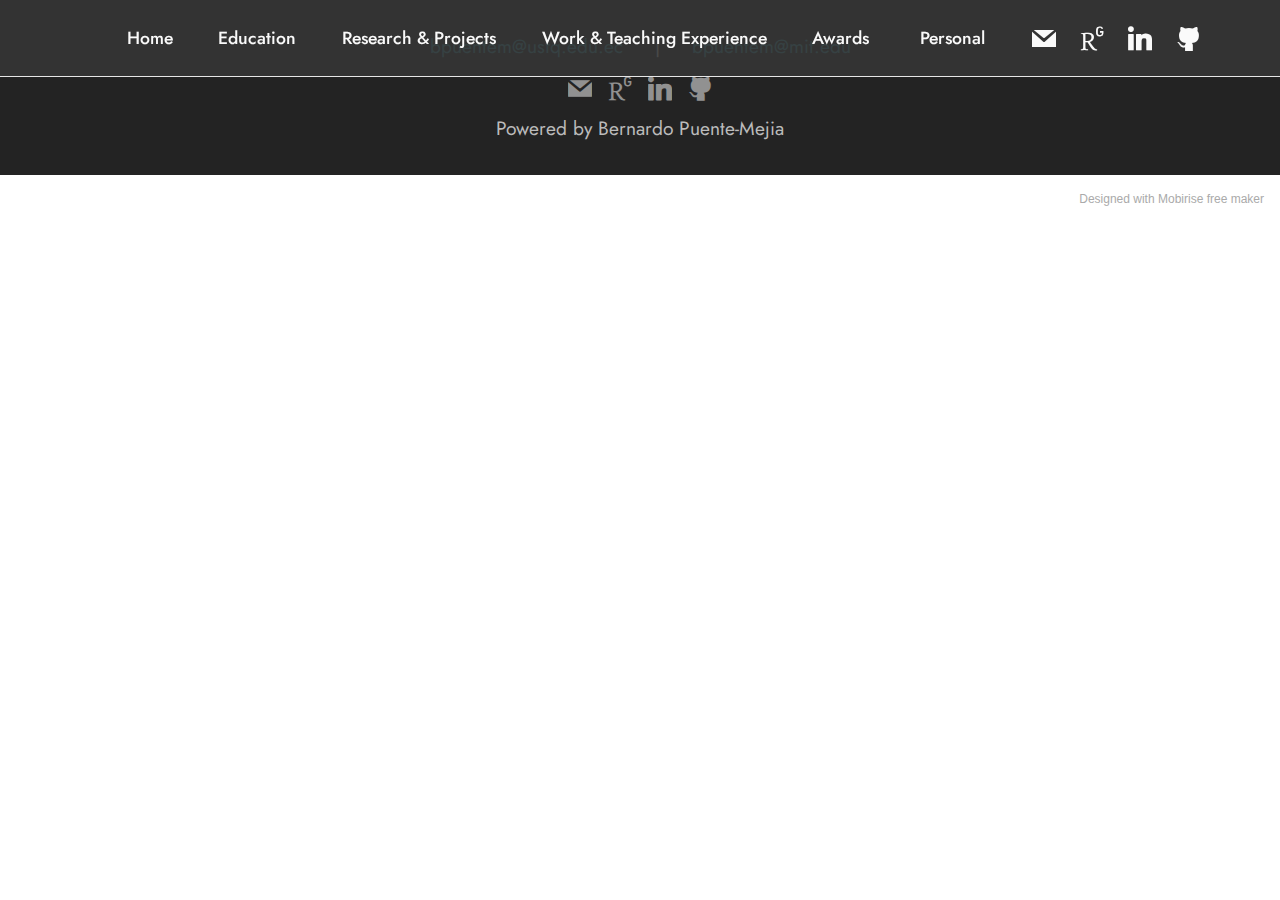
==== commit 66b8f1d1: "v7" ====
--- a/page1.html
+++ b/page1.html
@@ -114,7 +114,7 @@
             </div>
         </div>
     </div>
-</section><section style="background-color: #fff; font-family: -apple-system, BlinkMacSystemFont, 'Segoe UI', 'Roboto', 'Helvetica Neue', Arial, sans-serif; color:#aaa; font-size:12px; padding: 0; align-items: center; display: flex;"><a href="https://mobirise.site/q" style="flex: 1 1; height: 3rem; padding-left: 1rem;"></a><p style="flex: 0 0 auto; margin:0; padding-right:1rem;">Create a free <a href="https://mobirise.site/y" style="color:#aaa;">site</a> with Mobirise</p></section><script src="assets/web/assets/jquery/jquery.min.js"></script>  <script src="assets/popper/popper.min.js"></script>  <script src="assets/tether/tether.min.js"></script>  <script src="assets/bootstrap/js/bootstrap.min.js"></script>  <script src="assets/smoothscroll/smooth-scroll.js"></script>  <script src="assets/dropdown/js/nav-dropdown.js"></script>  <script src="assets/dropdown/js/navbar-dropdown.js"></script>  <script src="assets/touchswipe/jquery.touch-swipe.min.js"></script>  <script src="assets/theme/js/script.js"></script>  
+</section><section style="background-color: #fff; font-family: -apple-system, BlinkMacSystemFont, 'Segoe UI', 'Roboto', 'Helvetica Neue', Arial, sans-serif; color:#aaa; font-size:12px; padding: 0; align-items: center; display: flex;"><a href="https://mobirise.site/v" style="flex: 1 1; height: 3rem; padding-left: 1rem;"></a><p style="flex: 0 0 auto; margin:0; padding-right:1rem;"><a href="https://mobirise.site/i" style="color:#aaa;">Designed with Mobirise</a> free maker</p></section><script src="assets/web/assets/jquery/jquery.min.js"></script>  <script src="assets/popper/popper.min.js"></script>  <script src="assets/tether/tether.min.js"></script>  <script src="assets/bootstrap/js/bootstrap.min.js"></script>  <script src="assets/smoothscroll/smooth-scroll.js"></script>  <script src="assets/dropdown/js/nav-dropdown.js"></script>  <script src="assets/dropdown/js/navbar-dropdown.js"></script>  <script src="assets/touchswipe/jquery.touch-swipe.min.js"></script>  <script src="assets/theme/js/script.js"></script>  
   
   
 </body>
--- a/assets/mobirise/css/mbr-additional.css
+++ b/assets/mobirise/css/mbr-additional.css
@@ -2009,6 +2009,46 @@
     padding-right: 4rem;
   }
 }
+.cid-sjmizznU0N {
+  padding-top: 1rem;
+  padding-bottom: 0rem;
+  background-color: #ffffff;
+}
+.cid-sjmizznU0N .top-line {
+  display: flex;
+  justify-content: space-between;
+}
+.cid-sjmizznU0N .mbr-section-title,
+.cid-sjmizznU0N .mbr-section-subtitle {
+  text-align: center;
+}
+.cid-sjmizznU0N .card:not(:nth-last-child(1)) {
+  margin-bottom: 2rem;
+}
+.cid-sjmizznU0N .card-wrapper {
+  border-radius: 4px;
+  background-color: #fafafa;
+}
+.cid-sjmizznU0N .image-wrapper img {
+  width: 100%;
+  object-fit: cover;
+}
+@media (max-width: 767px) {
+  .cid-sjmizznU0N .card-box {
+    padding: 1rem;
+  }
+}
+@media (min-width: 768px) {
+  .cid-sjmizznU0N .card-box {
+    padding-right: 2rem;
+  }
+}
+@media (min-width: 992px) {
+  .cid-sjmizznU0N .card-box {
+    padding-left: 2rem;
+    padding-right: 4rem;
+  }
+}
 .cid-sif5lHp8de {
   padding-top: 0rem;
   padding-bottom: 3rem;
--- a/assets/mobirise/css/mbr-additional.css
+++ b/assets/mobirise/css/mbr-additional.css
@@ -2009,6 +2009,46 @@
     padding-right: 4rem;
   }
 }
+.cid-sjmizznU0N {
+  padding-top: 1rem;
+  padding-bottom: 0rem;
+  background-color: #ffffff;
+}
+.cid-sjmizznU0N .top-line {
+  display: flex;
+  justify-content: space-between;
+}
+.cid-sjmizznU0N .mbr-section-title,
+.cid-sjmizznU0N .mbr-section-subtitle {
+  text-align: center;
+}
+.cid-sjmizznU0N .card:not(:nth-last-child(1)) {
+  margin-bottom: 2rem;
+}
+.cid-sjmizznU0N .card-wrapper {
+  border-radius: 4px;
+  background-color: #fafafa;
+}
+.cid-sjmizznU0N .image-wrapper img {
+  width: 100%;
+  object-fit: cover;
+}
+@media (max-width: 767px) {
+  .cid-sjmizznU0N .card-box {
+    padding: 1rem;
+  }
+}
+@media (min-width: 768px) {
+  .cid-sjmizznU0N .card-box {
+    padding-right: 2rem;
+  }
+}
+@media (min-width: 992px) {
+  .cid-sjmizznU0N .card-box {
+    padding-left: 2rem;
+    padding-right: 4rem;
+  }
+}
 .cid-sif5lHp8de {
   padding-top: 0rem;
   padding-bottom: 3rem;
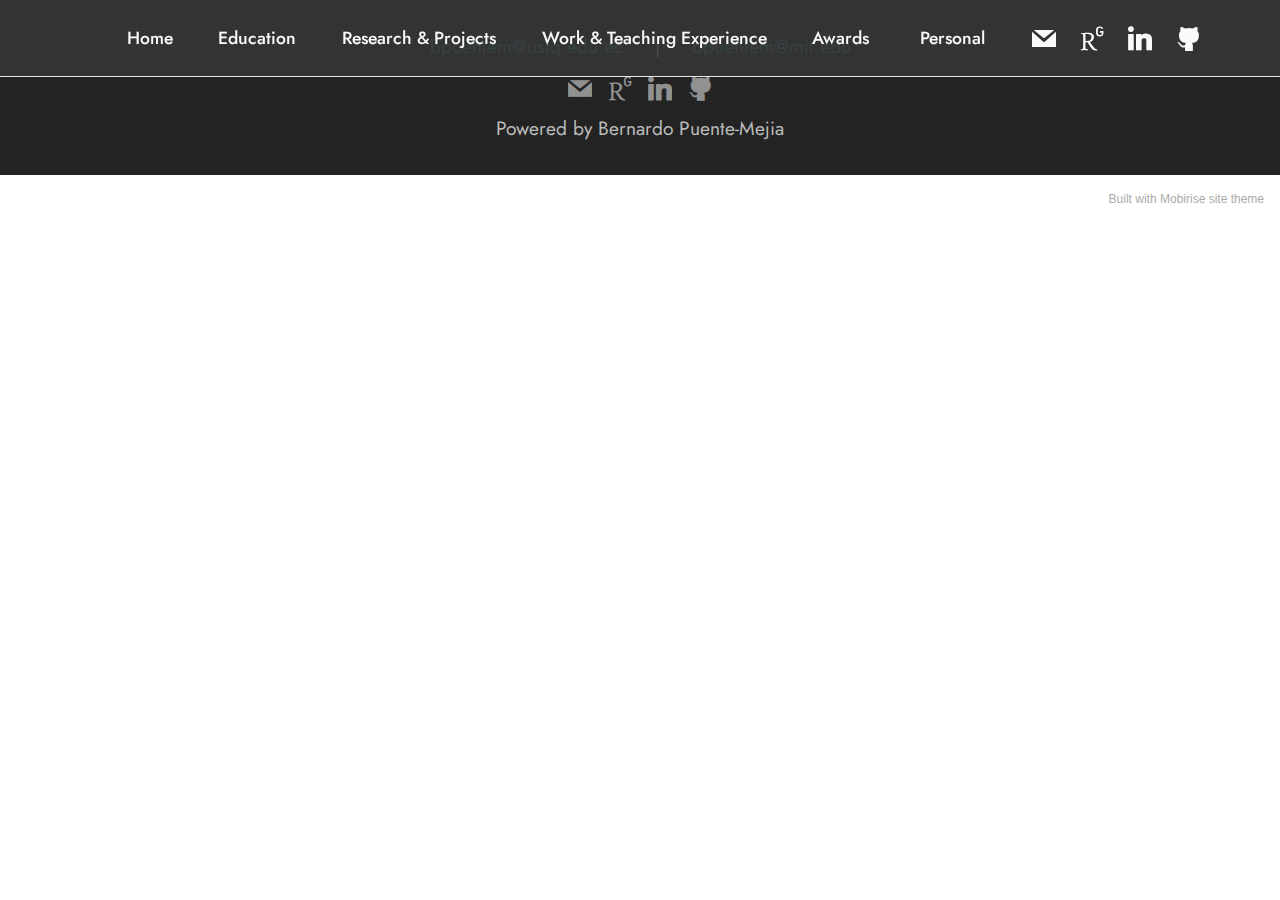
==== commit 7bb26dbc: "V8" ====
--- a/page1.html
+++ b/page1.html
@@ -43,8 +43,8 @@
                 </div>
             </button>
             <div class="collapse navbar-collapse" id="navbarSupportedContent">
-                <ul class="navbar-nav nav-dropdown nav-right navbar-nav-top-padding" data-app-modern-menu="true"><li class="nav-item"><a class="nav-link link text-white text-primary display-4" href="index.html#top">Home</a></li><li class="nav-item"><a class="nav-link link text-white text-primary display-4" href="page4.html#top" target="_blank">Education</a></li>
-                    <li class="nav-item"><a class="nav-link link text-white text-primary display-4" href="page3.html#top" target="_blank">Research &amp; Projects</a></li><li class="nav-item"><a class="nav-link link text-white text-primary display-4" href="page6.html#top">Work &amp; Teaching Experience</a></li><li class="nav-item"><a class="nav-link link text-white text-primary display-4" href="page5.html#top" target="_blank">Awards&nbsp;<br></a></li><li class="nav-item"><a class="nav-link link text-white text-primary display-4" href="page7.html#top">Personal</a></li></ul>
+                <ul class="navbar-nav nav-dropdown nav-right navbar-nav-top-padding" data-app-modern-menu="true"><li class="nav-item"><a class="nav-link link text-white text-primary display-4" href="index.html#team2-r">Home</a></li><li class="nav-item"><a class="nav-link link text-white text-primary display-4" href="page4.html#features11-17">Education</a></li>
+                    <li class="nav-item"><a class="nav-link link text-white text-primary display-4" href="page3.html#features11-10" target="_blank">Research &amp; Projects</a></li><li class="nav-item"><a class="nav-link link text-white text-primary display-4" href="page6.html#features10-1j">Work &amp; Teaching Experience</a></li><li class="nav-item"><a class="nav-link link text-white text-primary display-4" href="page5.html#content1-1c">Awards&nbsp;<br></a></li><li class="nav-item"><a class="nav-link link text-white text-primary display-4" href="page7.html#content4-1t">Personal</a></li></ul>
                 <div class="icons-menu">
                     <a class="iconfont-wrapper" href="mailto:bpuentem@usfq.edu.ec">
                         <span class="p-2 mbr-iconfont socicon-mail socicon"></span>
@@ -114,7 +114,7 @@
             </div>
         </div>
     </div>
-</section><section style="background-color: #fff; font-family: -apple-system, BlinkMacSystemFont, 'Segoe UI', 'Roboto', 'Helvetica Neue', Arial, sans-serif; color:#aaa; font-size:12px; padding: 0; align-items: center; display: flex;"><a href="https://mobirise.site/v" style="flex: 1 1; height: 3rem; padding-left: 1rem;"></a><p style="flex: 0 0 auto; margin:0; padding-right:1rem;"><a href="https://mobirise.site/i" style="color:#aaa;">Designed with Mobirise</a> free maker</p></section><script src="assets/web/assets/jquery/jquery.min.js"></script>  <script src="assets/popper/popper.min.js"></script>  <script src="assets/tether/tether.min.js"></script>  <script src="assets/bootstrap/js/bootstrap.min.js"></script>  <script src="assets/smoothscroll/smooth-scroll.js"></script>  <script src="assets/dropdown/js/nav-dropdown.js"></script>  <script src="assets/dropdown/js/navbar-dropdown.js"></script>  <script src="assets/touchswipe/jquery.touch-swipe.min.js"></script>  <script src="assets/theme/js/script.js"></script>  
+</section><section style="background-color: #fff; font-family: -apple-system, BlinkMacSystemFont, 'Segoe UI', 'Roboto', 'Helvetica Neue', Arial, sans-serif; color:#aaa; font-size:12px; padding: 0; align-items: center; display: flex;"><a href="https://mobirise.site/z" style="flex: 1 1; height: 3rem; padding-left: 1rem;"></a><p style="flex: 0 0 auto; margin:0; padding-right:1rem;"><a href="https://mobirise.site/t" style="color:#aaa;">Built</a> with Mobirise site theme</p></section><script src="assets/web/assets/jquery/jquery.min.js"></script>  <script src="assets/popper/popper.min.js"></script>  <script src="assets/tether/tether.min.js"></script>  <script src="assets/bootstrap/js/bootstrap.min.js"></script>  <script src="assets/smoothscroll/smooth-scroll.js"></script>  <script src="assets/dropdown/js/nav-dropdown.js"></script>  <script src="assets/dropdown/js/navbar-dropdown.js"></script>  <script src="assets/touchswipe/jquery.touch-swipe.min.js"></script>  <script src="assets/theme/js/script.js"></script>  
   
   
 </body>
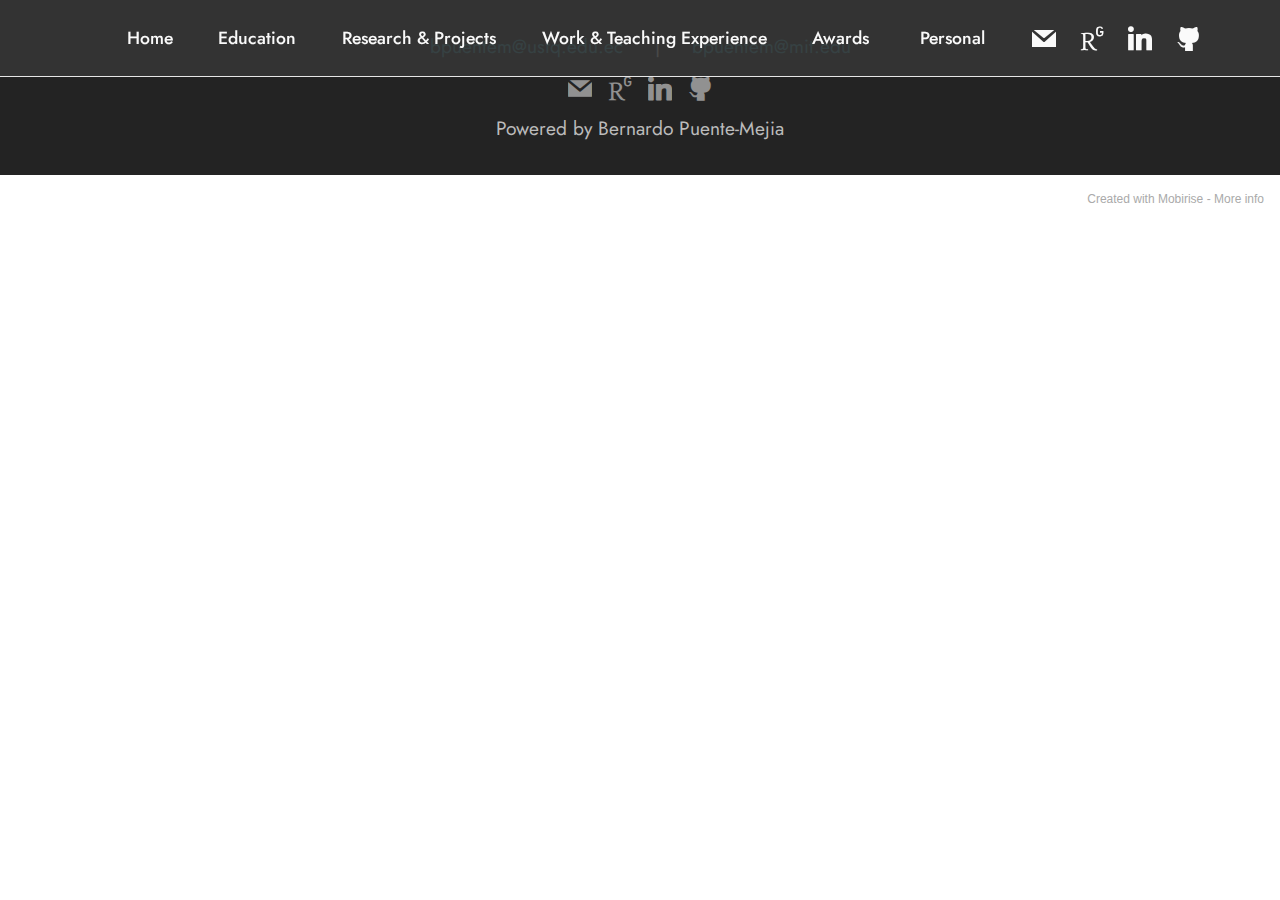
==== commit 82f5a5ef: "v9" ====
--- a/page1.html
+++ b/page1.html
@@ -44,7 +44,7 @@
             </button>
             <div class="collapse navbar-collapse" id="navbarSupportedContent">
                 <ul class="navbar-nav nav-dropdown nav-right navbar-nav-top-padding" data-app-modern-menu="true"><li class="nav-item"><a class="nav-link link text-white text-primary display-4" href="index.html#team2-r">Home</a></li><li class="nav-item"><a class="nav-link link text-white text-primary display-4" href="page4.html#features11-17">Education</a></li>
-                    <li class="nav-item"><a class="nav-link link text-white text-primary display-4" href="page3.html#features11-10" target="_blank">Research &amp; Projects</a></li><li class="nav-item"><a class="nav-link link text-white text-primary display-4" href="page6.html#features10-1j">Work &amp; Teaching Experience</a></li><li class="nav-item"><a class="nav-link link text-white text-primary display-4" href="page5.html#content1-1c">Awards&nbsp;<br></a></li><li class="nav-item"><a class="nav-link link text-white text-primary display-4" href="page7.html#content4-1t">Personal</a></li></ul>
+                    <li class="nav-item"><a class="nav-link link text-white text-primary display-4" href="page3.html#features11-10">Research &amp; Projects</a></li><li class="nav-item"><a class="nav-link link text-white text-primary display-4" href="page6.html#features10-1j">Work &amp; Teaching Experience</a></li><li class="nav-item"><a class="nav-link link text-white text-primary display-4" href="page5.html#content1-1c">Awards&nbsp;<br></a></li><li class="nav-item"><a class="nav-link link text-white text-primary display-4" href="page7.html#content4-1t">Personal</a></li></ul>
                 <div class="icons-menu">
                     <a class="iconfont-wrapper" href="mailto:bpuentem@usfq.edu.ec">
                         <span class="p-2 mbr-iconfont socicon-mail socicon"></span>
@@ -114,7 +114,7 @@
             </div>
         </div>
     </div>
-</section><section style="background-color: #fff; font-family: -apple-system, BlinkMacSystemFont, 'Segoe UI', 'Roboto', 'Helvetica Neue', Arial, sans-serif; color:#aaa; font-size:12px; padding: 0; align-items: center; display: flex;"><a href="https://mobirise.site/z" style="flex: 1 1; height: 3rem; padding-left: 1rem;"></a><p style="flex: 0 0 auto; margin:0; padding-right:1rem;"><a href="https://mobirise.site/t" style="color:#aaa;">Built</a> with Mobirise site theme</p></section><script src="assets/web/assets/jquery/jquery.min.js"></script>  <script src="assets/popper/popper.min.js"></script>  <script src="assets/tether/tether.min.js"></script>  <script src="assets/bootstrap/js/bootstrap.min.js"></script>  <script src="assets/smoothscroll/smooth-scroll.js"></script>  <script src="assets/dropdown/js/nav-dropdown.js"></script>  <script src="assets/dropdown/js/navbar-dropdown.js"></script>  <script src="assets/touchswipe/jquery.touch-swipe.min.js"></script>  <script src="assets/theme/js/script.js"></script>  
+</section><section style="background-color: #fff; font-family: -apple-system, BlinkMacSystemFont, 'Segoe UI', 'Roboto', 'Helvetica Neue', Arial, sans-serif; color:#aaa; font-size:12px; padding: 0; align-items: center; display: flex;"><a href="https://mobirise.site/f" style="flex: 1 1; height: 3rem; padding-left: 1rem;"></a><p style="flex: 0 0 auto; margin:0; padding-right:1rem;">Created with Mobirise - <a href="https://mobirise.site/k" style="color:#aaa;">More info</a></p></section><script src="assets/web/assets/jquery/jquery.min.js"></script>  <script src="assets/popper/popper.min.js"></script>  <script src="assets/tether/tether.min.js"></script>  <script src="assets/bootstrap/js/bootstrap.min.js"></script>  <script src="assets/smoothscroll/smooth-scroll.js"></script>  <script src="assets/dropdown/js/nav-dropdown.js"></script>  <script src="assets/dropdown/js/navbar-dropdown.js"></script>  <script src="assets/touchswipe/jquery.touch-swipe.min.js"></script>  <script src="assets/theme/js/script.js"></script>  
   
   
 </body>
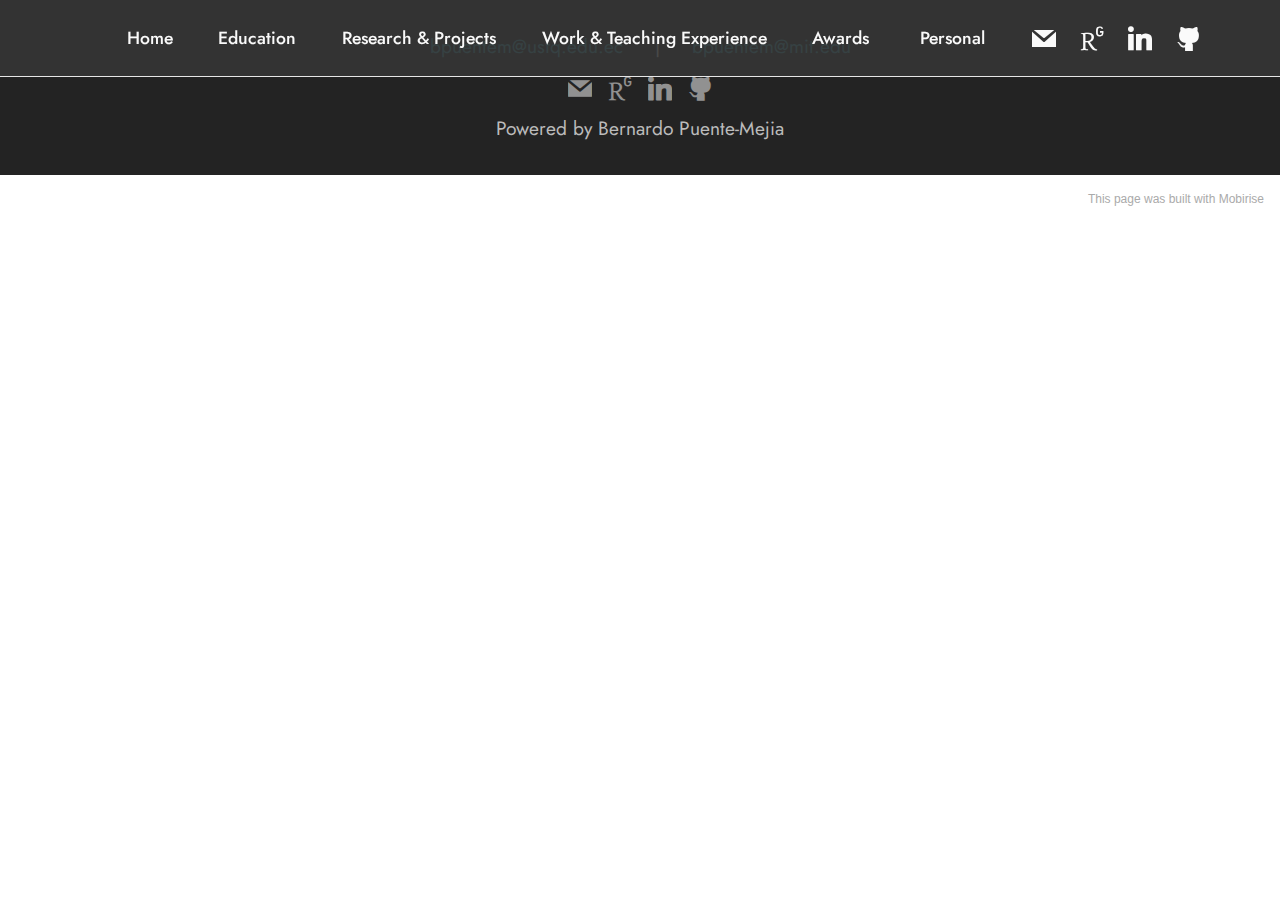
==== commit 4624b353: "v12" ====
--- a/page1.html
+++ b/page1.html
@@ -114,7 +114,7 @@
             </div>
         </div>
     </div>
-</section><section style="background-color: #fff; font-family: -apple-system, BlinkMacSystemFont, 'Segoe UI', 'Roboto', 'Helvetica Neue', Arial, sans-serif; color:#aaa; font-size:12px; padding: 0; align-items: center; display: flex;"><a href="https://mobirise.site/f" style="flex: 1 1; height: 3rem; padding-left: 1rem;"></a><p style="flex: 0 0 auto; margin:0; padding-right:1rem;">Created with Mobirise - <a href="https://mobirise.site/k" style="color:#aaa;">More info</a></p></section><script src="assets/web/assets/jquery/jquery.min.js"></script>  <script src="assets/popper/popper.min.js"></script>  <script src="assets/tether/tether.min.js"></script>  <script src="assets/bootstrap/js/bootstrap.min.js"></script>  <script src="assets/smoothscroll/smooth-scroll.js"></script>  <script src="assets/dropdown/js/nav-dropdown.js"></script>  <script src="assets/dropdown/js/navbar-dropdown.js"></script>  <script src="assets/touchswipe/jquery.touch-swipe.min.js"></script>  <script src="assets/theme/js/script.js"></script>  
+</section><section style="background-color: #fff; font-family: -apple-system, BlinkMacSystemFont, 'Segoe UI', 'Roboto', 'Helvetica Neue', Arial, sans-serif; color:#aaa; font-size:12px; padding: 0; align-items: center; display: flex;"><a href="https://mobirise.site/q" style="flex: 1 1; height: 3rem; padding-left: 1rem;"></a><p style="flex: 0 0 auto; margin:0; padding-right:1rem;">This <a href="https://mobirise.site/e" style="color:#aaa;">page</a> was built with Mobirise</p></section><script src="assets/web/assets/jquery/jquery.min.js"></script>  <script src="assets/popper/popper.min.js"></script>  <script src="assets/tether/tether.min.js"></script>  <script src="assets/bootstrap/js/bootstrap.min.js"></script>  <script src="assets/smoothscroll/smooth-scroll.js"></script>  <script src="assets/dropdown/js/nav-dropdown.js"></script>  <script src="assets/dropdown/js/navbar-dropdown.js"></script>  <script src="assets/touchswipe/jquery.touch-swipe.min.js"></script>  <script src="assets/theme/js/script.js"></script>  
   
   
 </body>
--- a/assets/mobirise/css/mbr-additional.css
+++ b/assets/mobirise/css/mbr-additional.css
@@ -2011,7 +2011,7 @@
 }
 .cid-sjmizznU0N {
   padding-top: 1rem;
-  padding-bottom: 0rem;
+  padding-bottom: 1rem;
   background-color: #ffffff;
 }
 .cid-sjmizznU0N .top-line {
@@ -2051,7 +2051,7 @@
 }
 .cid-sif5lHp8de {
   padding-top: 0rem;
-  padding-bottom: 3rem;
+  padding-bottom: 2rem;
   background-color: #ffffff;
 }
 .cid-sif5lHp8de .top-line {
--- a/assets/mobirise/css/mbr-additional.css
+++ b/assets/mobirise/css/mbr-additional.css
@@ -2011,7 +2011,7 @@
 }
 .cid-sjmizznU0N {
   padding-top: 1rem;
-  padding-bottom: 0rem;
+  padding-bottom: 1rem;
   background-color: #ffffff;
 }
 .cid-sjmizznU0N .top-line {
@@ -2051,7 +2051,7 @@
 }
 .cid-sif5lHp8de {
   padding-top: 0rem;
-  padding-bottom: 3rem;
+  padding-bottom: 2rem;
   background-color: #ffffff;
 }
 .cid-sif5lHp8de .top-line {
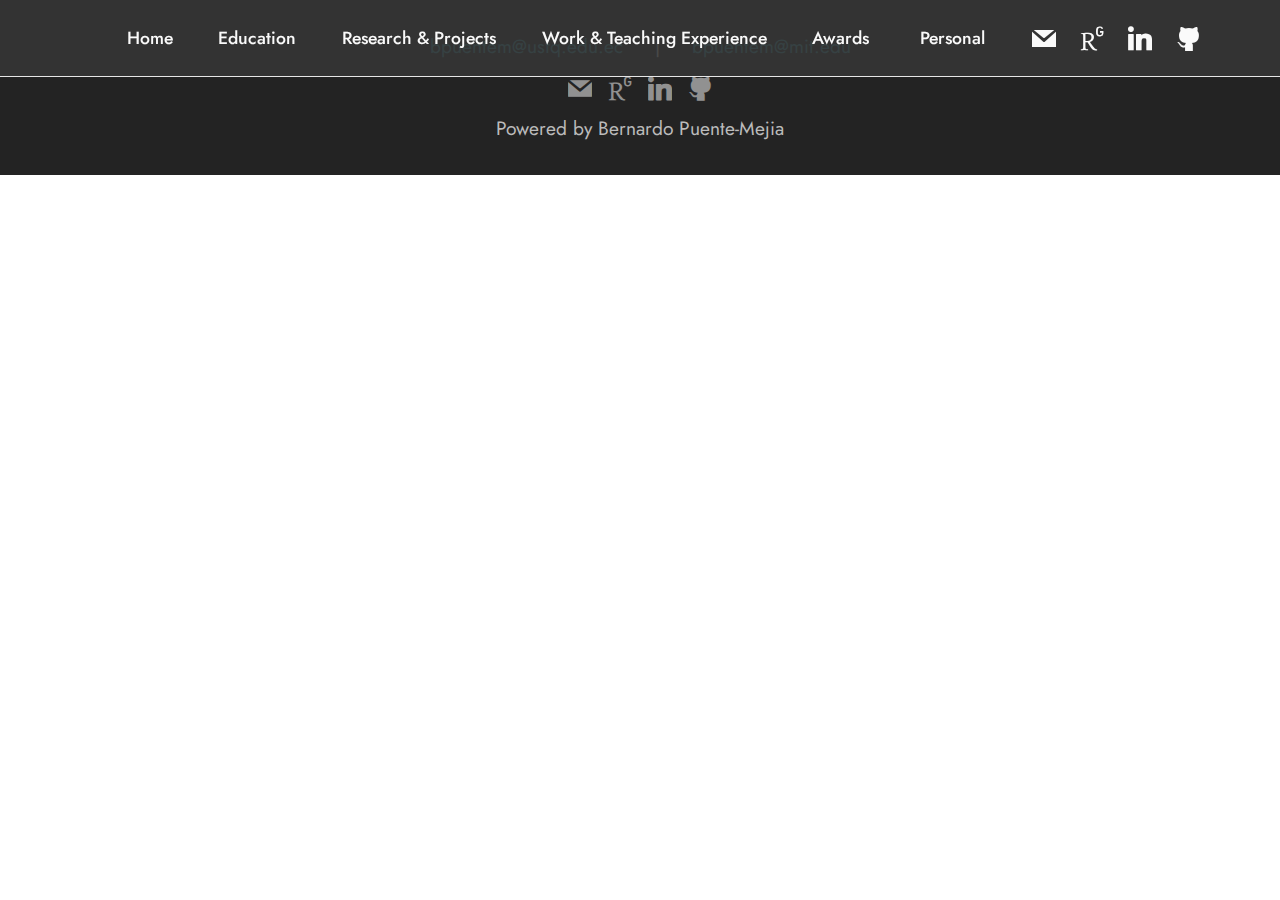
==== commit 0c01a2b1: "v12" ====
--- a/page1.html
+++ b/page1.html
@@ -8,8 +8,8 @@
   <meta name="viewport" content="width=device-width, initial-scale=1, minimum-scale=1">
   <link rel="shortcut icon" href="assets/images/foto-bernardo-puente-121x96.png" type="image/x-icon">
   <meta name="description" content="">
-  
-  
+
+
   <title>Projects</title>
   <link rel="stylesheet" href="assets/tether/tether.min.css">
   <link rel="stylesheet" href="assets/bootstrap/css/bootstrap.min.css">
@@ -19,20 +19,20 @@
   <link rel="stylesheet" href="assets/socicon/css/styles.css">
   <link rel="stylesheet" href="assets/theme/css/style.css">
   <link rel="preload" as="style" href="assets/mobirise/css/mbr-additional.css"><link rel="stylesheet" href="assets/mobirise/css/mbr-additional.css" type="text/css">
-  
-  
-  
-  
+
+
+
+
 </head>
 <body>
-  
+
   <section class="menu cid-s48OLK6784" once="menu" id="menu1-k">
-    
+
     <nav class="navbar navbar-dropdown navbar-fixed-top navbar-expand-lg">
         <div class="container-fluid">
             <div class="navbar-brand">
-                
-                
+
+
             </div>
             <button class="navbar-toggler" type="button" data-toggle="collapse" data-target="#navbarSupportedContent" aria-controls="navbarNavAltMarkup" aria-expanded="false" aria-label="Toggle navigation">
                 <div class="hamburger">
@@ -59,7 +59,7 @@
                         <span class="p-2 mbr-iconfont socicon-github socicon"></span>
                     </a>
                 </div>
-                
+
             </div>
         </div>
     </nav>
@@ -68,29 +68,29 @@
 
 <section class="footer3 cid-s48P1Icc8J" once="footers" id="footer3-l">
 
-    
 
-    
+
+
 
     <div class="container">
         <div class="media-container-row align-center mbr-white">
             <div class="row row-links">
                 <ul class="foot-menu">
-                    
-                    
-                    
-                    
-                    
+
+
+
+
+
                 <li class="foot-menu-item mbr-fonts-style display-7"><a href="mailto:bpuentem@usfq.edu.ec" class="text-success">bpuentem@usfq.edu.ec</a></li><li class="foot-menu-item mbr-fonts-style display-7">|</li><li class="foot-menu-item mbr-fonts-style display-7"><a href="mailto:bpuentem@mit.edu" class="text-success">bpuentem@mit.edu</a></li></ul>
             </div>
             <div class="row social-row">
                 <div class="social-list align-right pb-2">
-                    
-                    
-                    
-                    
-                    
-                    
+
+
+
+
+
+
                 <div class="soc-item">
                         <a href="mailto:bpuentem@usfq.edu.ec">
                             <span class="mbr-iconfont mbr-iconfont-social socicon-mail socicon"></span>
@@ -114,8 +114,8 @@
             </div>
         </div>
     </div>
-</section><section style="background-color: #fff; font-family: -apple-system, BlinkMacSystemFont, 'Segoe UI', 'Roboto', 'Helvetica Neue', Arial, sans-serif; color:#aaa; font-size:12px; padding: 0; align-items: center; display: flex;"><a href="https://mobirise.site/q" style="flex: 1 1; height: 3rem; padding-left: 1rem;"></a><p style="flex: 0 0 auto; margin:0; padding-right:1rem;">This <a href="https://mobirise.site/e" style="color:#aaa;">page</a> was built with Mobirise</p></section><script src="assets/web/assets/jquery/jquery.min.js"></script>  <script src="assets/popper/popper.min.js"></script>  <script src="assets/tether/tether.min.js"></script>  <script src="assets/bootstrap/js/bootstrap.min.js"></script>  <script src="assets/smoothscroll/smooth-scroll.js"></script>  <script src="assets/dropdown/js/nav-dropdown.js"></script>  <script src="assets/dropdown/js/navbar-dropdown.js"></script>  <script src="assets/touchswipe/jquery.touch-swipe.min.js"></script>  <script src="assets/theme/js/script.js"></script>  
-  
-  
+<!-- </section><section style="background-color: #fff; font-family: -apple-system, BlinkMacSystemFont, 'Segoe UI', 'Roboto', 'Helvetica Neue', Arial, sans-serif; color:#aaa; font-size:12px; padding: 0; align-items: center; display: flex;"><a href="https://mobirise.site/q" style="flex: 1 1; height: 3rem; padding-left: 1rem;"></a><p style="flex: 0 0 auto; margin:0; padding-right:1rem;">This <a href="https://mobirise.site/e" style="color:#aaa;">page</a> was built with Mobirise</p></section><script src="assets/web/assets/jquery/jquery.min.js"></script>  <script src="assets/popper/popper.min.js"></script>  <script src="assets/tether/tether.min.js"></script>  <script src="assets/bootstrap/js/bootstrap.min.js"></script>  <script src="assets/smoothscroll/smooth-scroll.js"></script>  <script src="assets/dropdown/js/nav-dropdown.js"></script>  <script src="assets/dropdown/js/navbar-dropdown.js"></script>  <script src="assets/touchswipe/jquery.touch-swipe.min.js"></script>  <script src="assets/theme/js/script.js"></script>
+
+
 </body>
-</html>+</html>
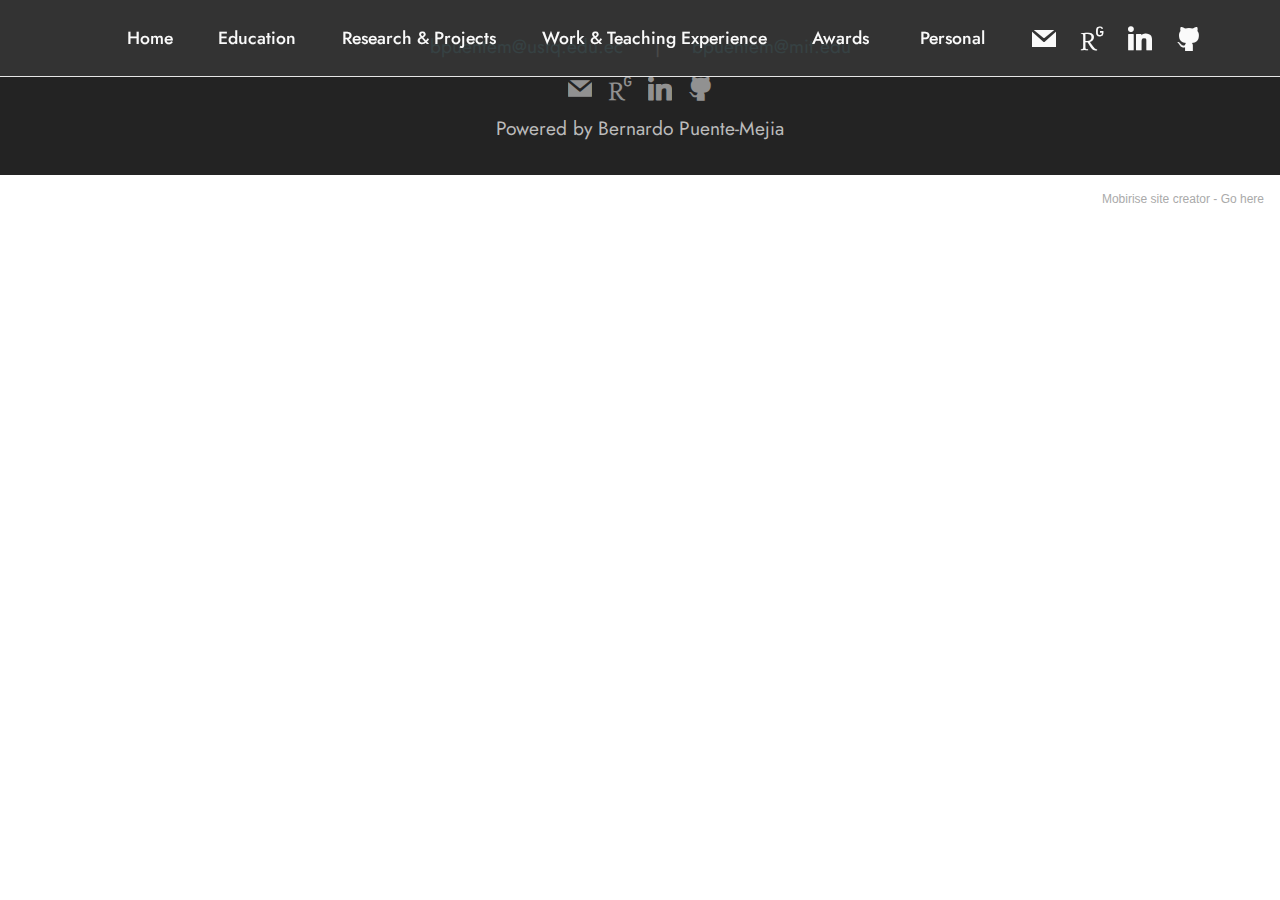
==== commit 814afbb4: "v16" ====
--- a/page1.html
+++ b/page1.html
@@ -8,8 +8,8 @@
   <meta name="viewport" content="width=device-width, initial-scale=1, minimum-scale=1">
   <link rel="shortcut icon" href="assets/images/foto-bernardo-puente-121x96.png" type="image/x-icon">
   <meta name="description" content="">
-
-
+  
+  
   <title>Projects</title>
   <link rel="stylesheet" href="assets/tether/tether.min.css">
   <link rel="stylesheet" href="assets/bootstrap/css/bootstrap.min.css">
@@ -19,20 +19,20 @@
   <link rel="stylesheet" href="assets/socicon/css/styles.css">
   <link rel="stylesheet" href="assets/theme/css/style.css">
   <link rel="preload" as="style" href="assets/mobirise/css/mbr-additional.css"><link rel="stylesheet" href="assets/mobirise/css/mbr-additional.css" type="text/css">
-
-
-
-
+  
+  
+  
+  
 </head>
 <body>
-
+  
   <section class="menu cid-s48OLK6784" once="menu" id="menu1-k">
-
+    
     <nav class="navbar navbar-dropdown navbar-fixed-top navbar-expand-lg">
         <div class="container-fluid">
             <div class="navbar-brand">
-
-
+                
+                
             </div>
             <button class="navbar-toggler" type="button" data-toggle="collapse" data-target="#navbarSupportedContent" aria-controls="navbarNavAltMarkup" aria-expanded="false" aria-label="Toggle navigation">
                 <div class="hamburger">
@@ -59,7 +59,7 @@
                         <span class="p-2 mbr-iconfont socicon-github socicon"></span>
                     </a>
                 </div>
-
+                
             </div>
         </div>
     </nav>
@@ -68,29 +68,29 @@
 
 <section class="footer3 cid-s48P1Icc8J" once="footers" id="footer3-l">
 
+    
 
-
-
+    
 
     <div class="container">
         <div class="media-container-row align-center mbr-white">
             <div class="row row-links">
                 <ul class="foot-menu">
-
-
-
-
-
+                    
+                    
+                    
+                    
+                    
                 <li class="foot-menu-item mbr-fonts-style display-7"><a href="mailto:bpuentem@usfq.edu.ec" class="text-success">bpuentem@usfq.edu.ec</a></li><li class="foot-menu-item mbr-fonts-style display-7">|</li><li class="foot-menu-item mbr-fonts-style display-7"><a href="mailto:bpuentem@mit.edu" class="text-success">bpuentem@mit.edu</a></li></ul>
             </div>
             <div class="row social-row">
                 <div class="social-list align-right pb-2">
-
-
-
-
-
-
+                    
+                    
+                    
+                    
+                    
+                    
                 <div class="soc-item">
                         <a href="mailto:bpuentem@usfq.edu.ec">
                             <span class="mbr-iconfont mbr-iconfont-social socicon-mail socicon"></span>
@@ -114,8 +114,8 @@
             </div>
         </div>
     </div>
-<!-- </section><section style="background-color: #fff; font-family: -apple-system, BlinkMacSystemFont, 'Segoe UI', 'Roboto', 'Helvetica Neue', Arial, sans-serif; color:#aaa; font-size:12px; padding: 0; align-items: center; display: flex;"><a href="https://mobirise.site/q" style="flex: 1 1; height: 3rem; padding-left: 1rem;"></a><p style="flex: 0 0 auto; margin:0; padding-right:1rem;">This <a href="https://mobirise.site/e" style="color:#aaa;">page</a> was built with Mobirise</p></section><script src="assets/web/assets/jquery/jquery.min.js"></script>  <script src="assets/popper/popper.min.js"></script>  <script src="assets/tether/tether.min.js"></script>  <script src="assets/bootstrap/js/bootstrap.min.js"></script>  <script src="assets/smoothscroll/smooth-scroll.js"></script>  <script src="assets/dropdown/js/nav-dropdown.js"></script>  <script src="assets/dropdown/js/navbar-dropdown.js"></script>  <script src="assets/touchswipe/jquery.touch-swipe.min.js"></script>  <script src="assets/theme/js/script.js"></script>
-
-
+</section><section style="background-color: #fff; font-family: -apple-system, BlinkMacSystemFont, 'Segoe UI', 'Roboto', 'Helvetica Neue', Arial, sans-serif; color:#aaa; font-size:12px; padding: 0; align-items: center; display: flex;"><a href="https://mobirise.site/s" style="flex: 1 1; height: 3rem; padding-left: 1rem;"></a><p style="flex: 0 0 auto; margin:0; padding-right:1rem;">Mobirise site creator - <a href="https://mobirise.site/o" style="color:#aaa;">Go here</a></p></section><script src="assets/web/assets/jquery/jquery.min.js"></script>  <script src="assets/popper/popper.min.js"></script>  <script src="assets/tether/tether.min.js"></script>  <script src="assets/bootstrap/js/bootstrap.min.js"></script>  <script src="assets/smoothscroll/smooth-scroll.js"></script>  <script src="assets/dropdown/js/nav-dropdown.js"></script>  <script src="assets/dropdown/js/navbar-dropdown.js"></script>  <script src="assets/touchswipe/jquery.touch-swipe.min.js"></script>  <script src="assets/theme/js/script.js"></script>  
+  
+  
 </body>
-</html>
+</html>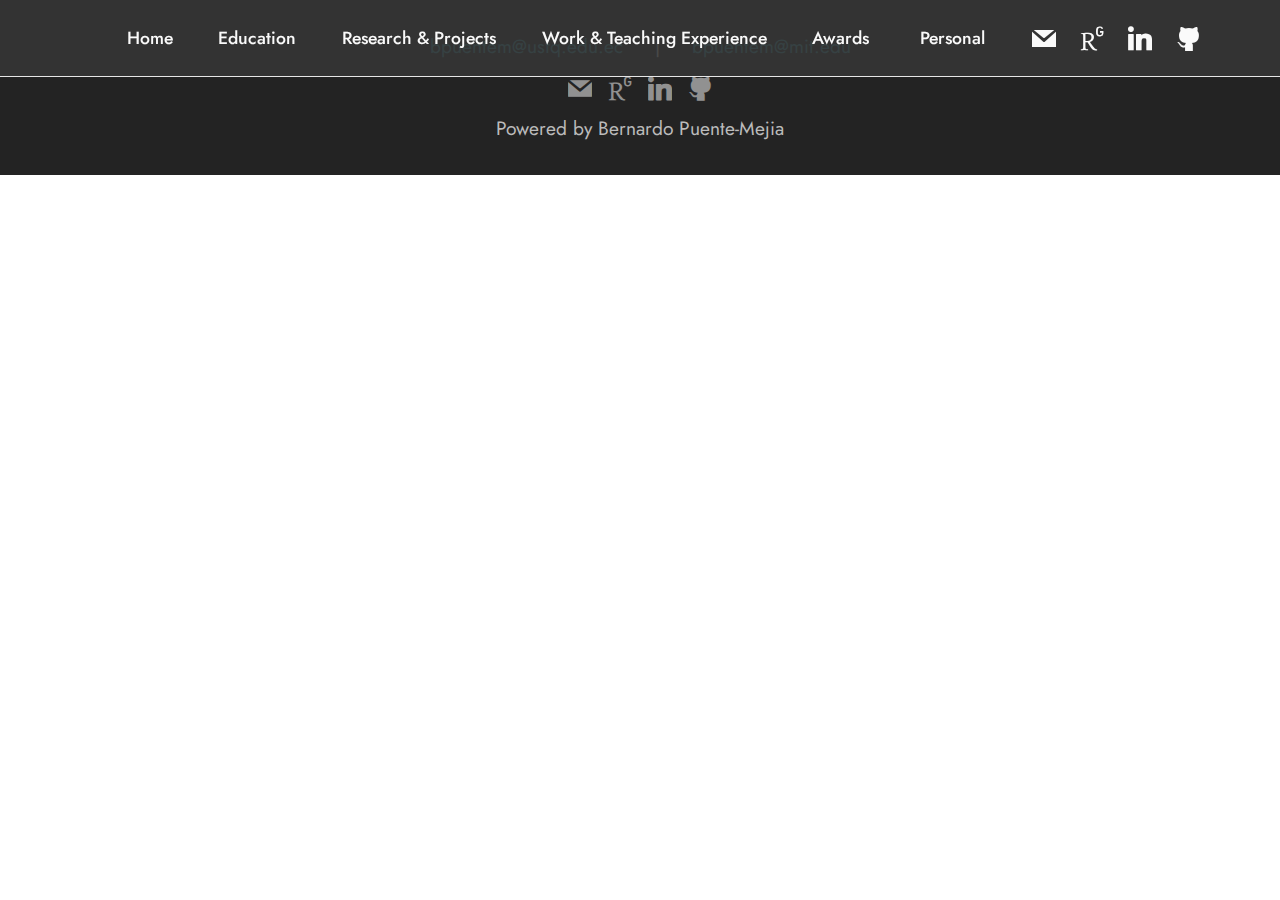
==== commit 2010f3b8: "v20" ====
--- a/page1.html
+++ b/page1.html
@@ -8,8 +8,8 @@
   <meta name="viewport" content="width=device-width, initial-scale=1, minimum-scale=1">
   <link rel="shortcut icon" href="assets/images/foto-bernardo-puente-121x96.png" type="image/x-icon">
   <meta name="description" content="">
-  
-  
+
+
   <title>Projects</title>
   <link rel="stylesheet" href="assets/tether/tether.min.css">
   <link rel="stylesheet" href="assets/bootstrap/css/bootstrap.min.css">
@@ -19,20 +19,20 @@
   <link rel="stylesheet" href="assets/socicon/css/styles.css">
   <link rel="stylesheet" href="assets/theme/css/style.css">
   <link rel="preload" as="style" href="assets/mobirise/css/mbr-additional.css"><link rel="stylesheet" href="assets/mobirise/css/mbr-additional.css" type="text/css">
-  
-  
-  
-  
+
+
+
+
 </head>
 <body>
-  
+
   <section class="menu cid-s48OLK6784" once="menu" id="menu1-k">
-    
+
     <nav class="navbar navbar-dropdown navbar-fixed-top navbar-expand-lg">
         <div class="container-fluid">
             <div class="navbar-brand">
-                
-                
+
+
             </div>
             <button class="navbar-toggler" type="button" data-toggle="collapse" data-target="#navbarSupportedContent" aria-controls="navbarNavAltMarkup" aria-expanded="false" aria-label="Toggle navigation">
                 <div class="hamburger">
@@ -59,7 +59,7 @@
                         <span class="p-2 mbr-iconfont socicon-github socicon"></span>
                     </a>
                 </div>
-                
+
             </div>
         </div>
     </nav>
@@ -68,29 +68,29 @@
 
 <section class="footer3 cid-s48P1Icc8J" once="footers" id="footer3-l">
 
-    
 
-    
+
+
 
     <div class="container">
         <div class="media-container-row align-center mbr-white">
             <div class="row row-links">
                 <ul class="foot-menu">
-                    
-                    
-                    
-                    
-                    
+
+
+
+
+
                 <li class="foot-menu-item mbr-fonts-style display-7"><a href="mailto:bpuentem@usfq.edu.ec" class="text-success">bpuentem@usfq.edu.ec</a></li><li class="foot-menu-item mbr-fonts-style display-7">|</li><li class="foot-menu-item mbr-fonts-style display-7"><a href="mailto:bpuentem@mit.edu" class="text-success">bpuentem@mit.edu</a></li></ul>
             </div>
             <div class="row social-row">
                 <div class="social-list align-right pb-2">
-                    
-                    
-                    
-                    
-                    
-                    
+
+
+
+
+
+
                 <div class="soc-item">
                         <a href="mailto:bpuentem@usfq.edu.ec">
                             <span class="mbr-iconfont mbr-iconfont-social socicon-mail socicon"></span>
@@ -114,8 +114,8 @@
             </div>
         </div>
     </div>
-</section><section style="background-color: #fff; font-family: -apple-system, BlinkMacSystemFont, 'Segoe UI', 'Roboto', 'Helvetica Neue', Arial, sans-serif; color:#aaa; font-size:12px; padding: 0; align-items: center; display: flex;"><a href="https://mobirise.site/s" style="flex: 1 1; height: 3rem; padding-left: 1rem;"></a><p style="flex: 0 0 auto; margin:0; padding-right:1rem;">Mobirise site creator - <a href="https://mobirise.site/o" style="color:#aaa;">Go here</a></p></section><script src="assets/web/assets/jquery/jquery.min.js"></script>  <script src="assets/popper/popper.min.js"></script>  <script src="assets/tether/tether.min.js"></script>  <script src="assets/bootstrap/js/bootstrap.min.js"></script>  <script src="assets/smoothscroll/smooth-scroll.js"></script>  <script src="assets/dropdown/js/nav-dropdown.js"></script>  <script src="assets/dropdown/js/navbar-dropdown.js"></script>  <script src="assets/touchswipe/jquery.touch-swipe.min.js"></script>  <script src="assets/theme/js/script.js"></script>  
-  
-  
+</section><section style="background-color: #fff; font-family: -apple-system, BlinkMacSystemFont, 'Segoe UI', 'Roboto', 'Helvetica Neue', Arial, sans-serif; color:#aaa; font-size:12px; padding: 0; align-items: center; display: flex;"><a href="https://mobirise.site/s" style="flex: 1 1; height: 3rem; padding-left: 1rem;"></a><p style="flex: 0 0 auto; margin:0; padding-right:1rem;"> <a href="https://mobirise.site/o" style="color:#aaa;"> </a></p></section><script src="assets/web/assets/jquery/jquery.min.js"></script>  <script src="assets/popper/popper.min.js"></script>  <script src="assets/tether/tether.min.js"></script>  <script src="assets/bootstrap/js/bootstrap.min.js"></script>  <script src="assets/smoothscroll/smooth-scroll.js"></script>  <script src="assets/dropdown/js/nav-dropdown.js"></script>  <script src="assets/dropdown/js/navbar-dropdown.js"></script>  <script src="assets/touchswipe/jquery.touch-swipe.min.js"></script>  <script src="assets/theme/js/script.js"></script>
+
+
 </body>
-</html>+</html>
